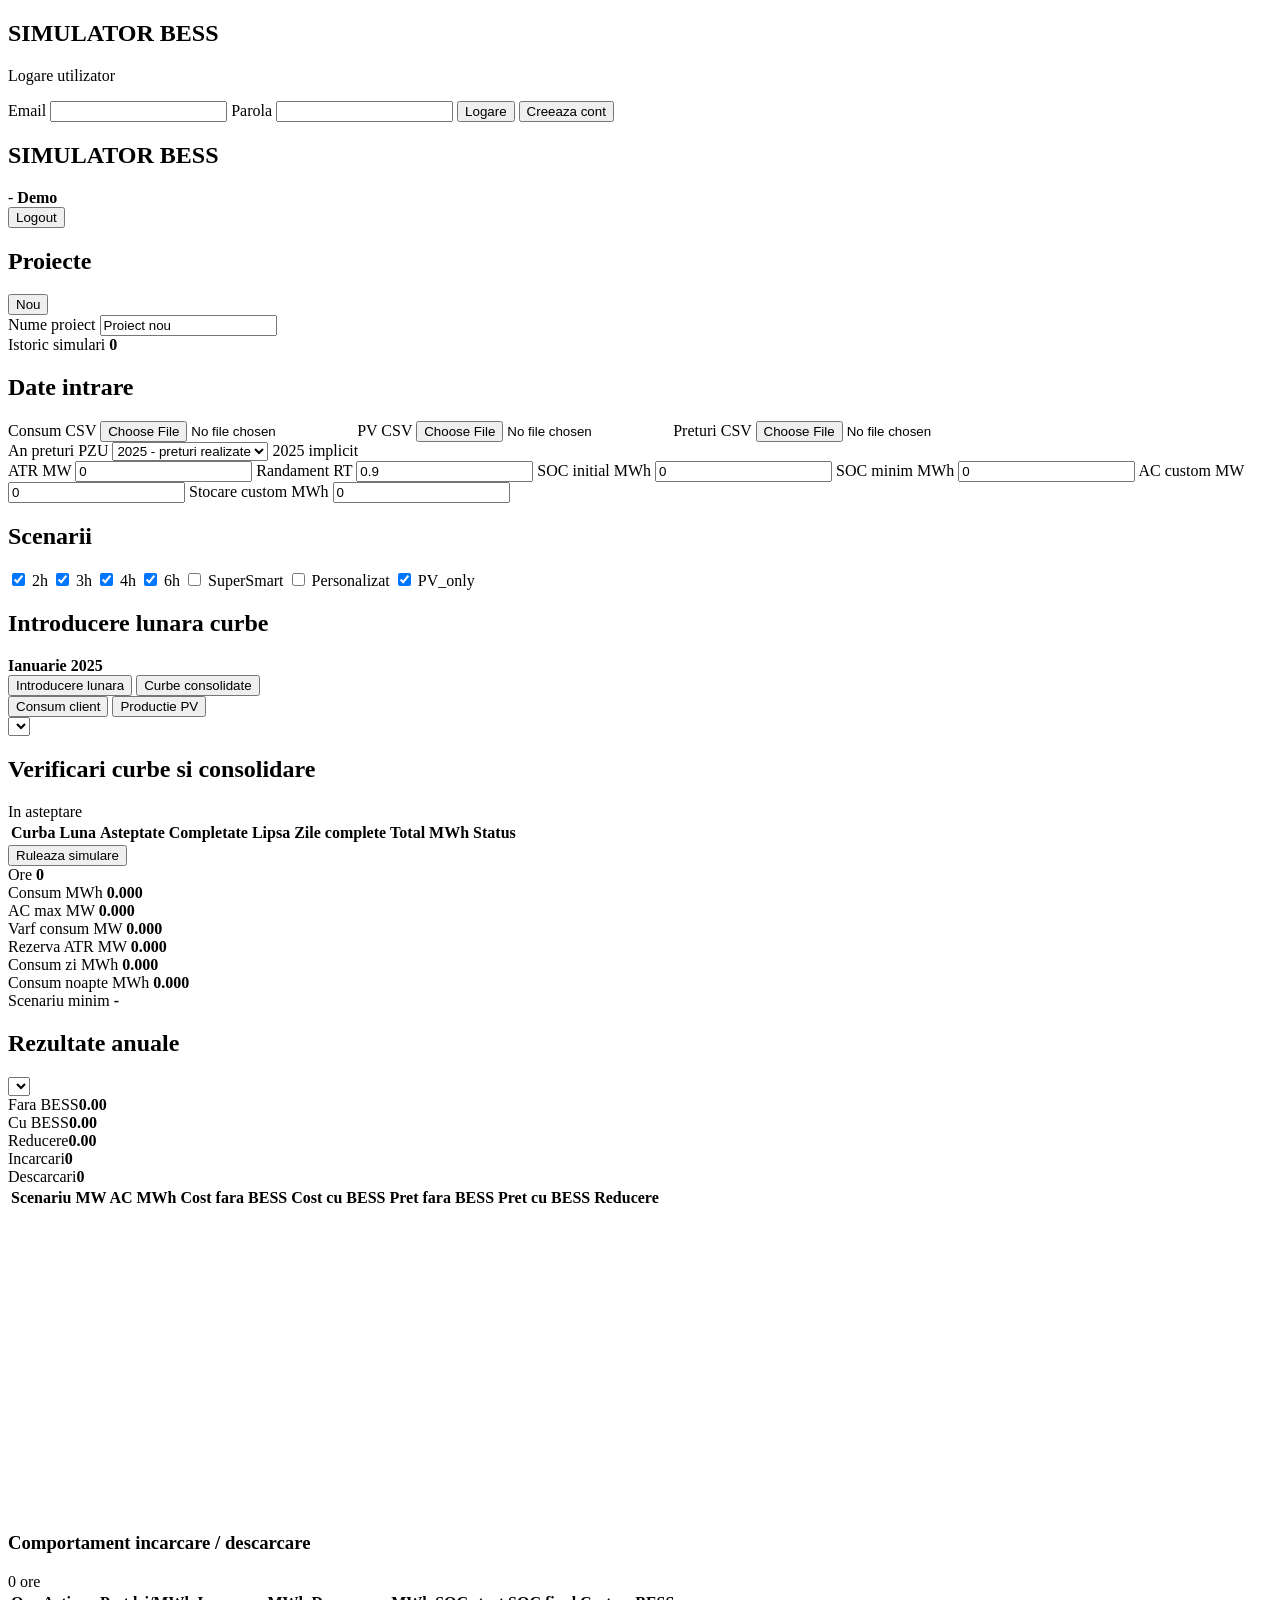
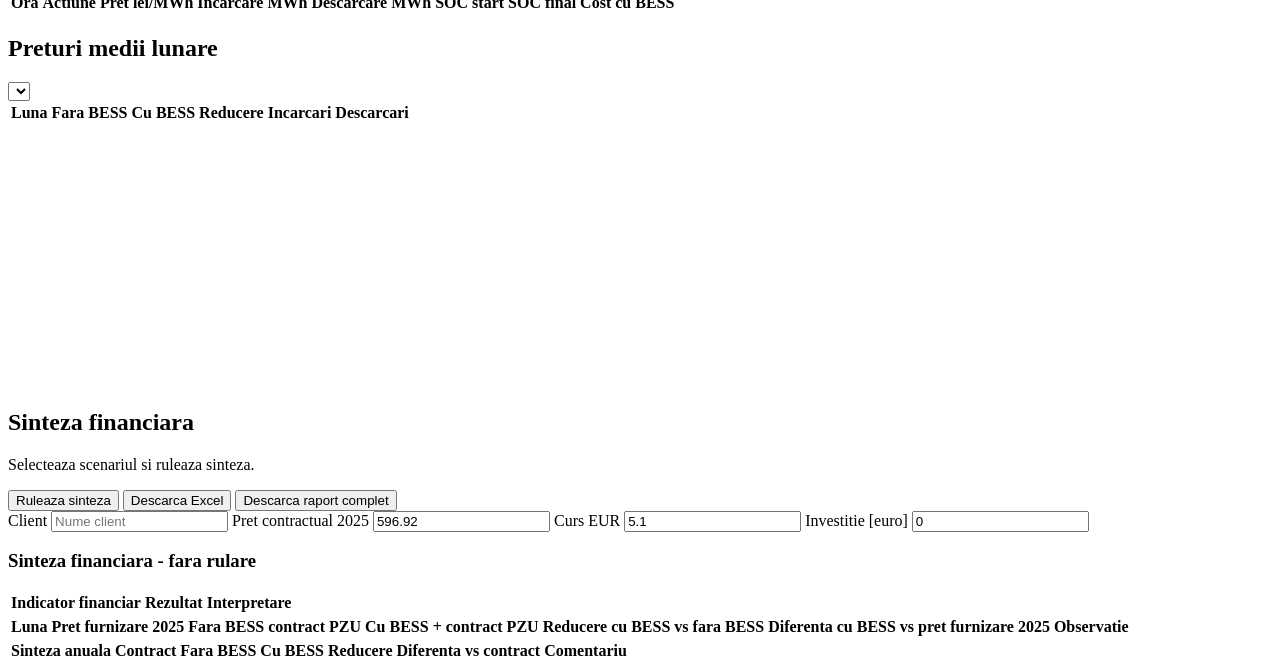
==== bess_app/static/index.html @ a0f2d4eb "Add files via upload" ====
<!doctype html>
<html lang="ro">
  <head>
    <meta charset="utf-8" />
    <meta name="viewport" content="width=device-width, initial-scale=1" />
    <title>Simulator BESS</title>
    <link rel="stylesheet" href="/styles.css" />
  </head>
  <body>
    <section id="authScreen" class="auth-screen">
      <form id="authForm" class="auth-card">
        <div>
          <h1>SIMULATOR BESS</h1>
          <p id="authSubtitle">Logare utilizator</p>
        </div>
        <label>
          Email
          <input id="authEmail" type="email" autocomplete="email" required />
        </label>
        <label>
          Parola
          <input id="authPassword" type="password" autocomplete="current-password" minlength="6" required />
        </label>
        <button id="authSubmit" class="primary" type="submit">Logare</button>
        <button id="authToggle" class="link-button" type="button">Creeaza cont</button>
        <p id="authMessage" class="auth-message"></p>
      </form>
    </section>

    <main id="appShell" class="app-shell is-hidden">
      <section class="topbar">
        <div>
          <h1>SIMULATOR BESS</h1>
        </div>
        <div class="topbar-actions">
          <div class="user-menu">
            <span id="userEmail">-</span>
            <strong id="userPlan">Demo</strong>
          </div>
          <button id="logoutBtn" class="secondary" type="button">Logout</button>
        </div>
      </section>

      <section class="workspace">
        <aside class="panel inputs-panel">
          <div class="project-menu">
            <div class="project-head">
              <h2>Proiecte</h2>
              <button id="newProjectBtn" class="secondary" type="button">Nou</button>
            </div>
            <label class="project-name">
              Nume proiect
              <input id="projectName" type="text" value="Proiect nou" />
            </label>
            <div class="project-tabs" id="projectTabs"></div>
            <div class="history-head">
              <span>Istoric simulari</span>
              <strong id="historyCount">0</strong>
            </div>
            <div class="history-list" id="simulationHistory"></div>
          </div>

          <h2>Date intrare</h2>
          <label class="file-control is-hidden">
            Consum CSV
            <input id="consumptionFile" type="file" accept=".csv,text/csv" />
          </label>
          <label class="file-control is-hidden">
            PV CSV
            <input id="pvFile" type="file" accept=".csv,text/csv" />
          </label>
          <label id="priceFileControl" class="file-control is-hidden">
            Preturi CSV
            <input id="priceFile" type="file" accept=".csv,text/csv" />
          </label>
          <div class="price-controls">
            <label>
              An preturi PZU
              <select id="priceYear">
                <option value="2025">2025 - preturi realizate</option>
                <option value="2026">2026 - import CSV</option>
              </select>
            </label>
            <span id="priceSource" class="status-chip ok">2025 implicit</span>
          </div>

          <div class="grid two">
            <label>ATR MW <input id="atrMw" type="number" step="0.001" value="0" /></label>
            <label>Randament RT <input id="rtEff" type="number" step="0.001" value="0.9" /></label>
            <label>SOC initial MWh <input id="initialSoc" type="number" step="0.001" value="0" /></label>
            <label>SOC minim MWh <input id="minSoc" type="number" step="0.001" value="0" /></label>
            <label class="is-hidden">AC custom MW <input id="customAc" type="number" step="0.001" value="0" /></label>
            <label class="is-hidden">Stocare custom MWh <input id="customStorage" type="number" step="0.001" value="0" /></label>
          </div>

          <h2>Scenarii</h2>
          <div class="scenario-list" id="scenarioList">
            <label><input type="checkbox" value="2h" checked /> 2h</label>
            <label><input type="checkbox" value="3h" checked /> 3h</label>
            <label><input type="checkbox" value="4h" checked /> 4h</label>
            <label><input type="checkbox" value="6h" checked /> 6h</label>
            <label class="is-hidden"><input type="checkbox" value="SuperSmart" /> SuperSmart</label>
            <label class="is-hidden"><input type="checkbox" value="Personalizat" /> Personalizat</label>
            <label><input type="checkbox" value="PV_only" checked /> PV_only</label>
          </div>
        </aside>

        <section class="results">
          <section class="panel curve-entry-panel">
            <div class="section-head curve-head">
              <div>
                <h2>Introducere lunara curbe</h2>
                <strong id="curveMonthTitle">Ianuarie 2025</strong>
              </div>
              <div class="curve-tools">
                <div class="segmented curve-view-tabs" id="curveView">
                  <button type="button" class="active" data-view="monthly">Introducere lunara</button>
                  <button type="button" data-view="consolidated">Curbe consolidate</button>
                </div>
                <div class="segmented" id="curveKind">
                  <button type="button" class="active" data-kind="consumption">Consum client</button>
                  <button type="button" data-kind="pv">Productie PV</button>
                </div>
                <select id="curveMonth"></select>
              </div>
            </div>
            <div class="curve-table-wrap">
              <table class="curve-table" id="curveTable"></table>
            </div>
          </section>

          <section class="panel checks-panel">
            <div class="section-head">
              <h2>Verificari curbe si consolidare</h2>
              <span id="overallCheck" class="status-chip warn">In asteptare</span>
            </div>
            <div class="check-summary" id="checkSummary"></div>
            <div class="check-table-wrap">
              <table class="check-table">
                <thead>
                  <tr>
                    <th>Curba</th>
                    <th>Luna</th>
                    <th>Asteptate</th>
                    <th>Completate</th>
                    <th>Lipsa</th>
                    <th>Zile complete</th>
                    <th>Total MWh</th>
                    <th>Status</th>
                  </tr>
                </thead>
                <tbody id="monthlyCheckRows"></tbody>
              </table>
            </div>
          </section>

          <section class="run-action">
            <button id="runBtn" class="primary" type="button">Ruleaza simulare</button>
          </section>

          <section class="metrics">
            <div class="metric">
              <span>Ore</span>
              <strong id="metricHours">0</strong>
            </div>
            <div class="metric">
              <span>Consum MWh</span>
              <strong id="metricConsumption">0.000</strong>
            </div>
            <div class="metric">
              <span>AC max MW</span>
              <strong id="metricAc">0.000</strong>
            </div>
            <div class="metric">
              <span>Varf consum MW</span>
              <strong id="metricPeak">0.000</strong>
            </div>
            <div class="metric">
              <span>Rezerva ATR MW</span>
              <strong id="metricHeadroom">0.000</strong>
            </div>
            <div class="metric">
              <span>Consum zi MWh</span>
              <strong id="metricDay">0.000</strong>
            </div>
            <div class="metric">
              <span>Consum noapte MWh</span>
              <strong id="metricNight">0.000</strong>
            </div>
            <div class="metric">
              <span>Scenariu minim</span>
              <strong id="metricBest">-</strong>
            </div>
          </section>

          <section class="panel">
            <div class="section-head">
              <h2>Rezultate anuale</h2>
              <select id="activeScenario"></select>
            </div>
            <div class="scenario-tabs" id="scenarioTabs"></div>
            <div class="annual-grid">
              <div><span>Fara BESS</span><strong id="annualNoBess">0.00</strong></div>
              <div><span>Cu BESS</span><strong id="annualWithBess">0.00</strong></div>
              <div><span>Reducere</span><strong id="annualReduction">0.00</strong></div>
              <div class="is-hidden"><span>Incarcari</span><strong id="annualCharges">0</strong></div>
              <div class="is-hidden"><span>Descarcari</span><strong id="annualDischarges">0</strong></div>
            </div>
            <div class="scenario-cost-wrap">
              <table class="scenario-cost-table">
                <thead>
                  <tr>
                    <th>Scenariu</th>
                    <th>MW AC</th>
                    <th>MWh</th>
                    <th>Cost fara BESS</th>
                    <th>Cost cu BESS</th>
                    <th>Pret fara BESS</th>
                    <th>Pret cu BESS</th>
                    <th>Reducere</th>
                  </tr>
                </thead>
                <tbody id="scenarioCostRows"></tbody>
              </table>
            </div>
            <canvas id="scenarioComparisonChart" class="chart-canvas" width="900" height="300"></canvas>
            <div class="scenario-behavior-wrap">
              <div class="behavior-head">
                <h3>Comportament incarcare / descarcare</h3>
                <span id="scenarioBehaviorCount" class="status-chip ok">0 ore</span>
              </div>
              <table class="scenario-behavior-table">
                <thead>
                  <tr>
                    <th>Ora</th>
                    <th>Actiune</th>
                    <th>Pret lei/MWh</th>
                    <th>Incarcare MWh</th>
                    <th>Descarcare MWh</th>
                    <th>SOC start</th>
                    <th>SOC final</th>
                    <th>Cost cu BESS</th>
                  </tr>
                </thead>
                <tbody id="scenarioBehaviorRows"></tbody>
              </table>
            </div>
          </section>

          <section class="panel table-panel">
            <div class="section-head">
              <h2>Preturi medii lunare</h2>
              <select id="monthlyScenario"></select>
            </div>
            <table>
              <thead>
                <tr>
                  <th>Luna</th>
                  <th>Fara BESS</th>
                  <th>Cu BESS</th>
                  <th>Reducere</th>
                  <th class="is-hidden">Incarcari</th>
                  <th class="is-hidden">Descarcari</th>
                </tr>
              </thead>
              <tbody id="monthlyRows"></tbody>
            </table>
            <canvas id="resultChart" class="chart-canvas" width="900" height="260"></canvas>
          </section>

          <section class="panel financial-panel">
            <div class="section-head">
              <div>
                <h2>Sinteza financiara</h2>
                <p id="financialStatus">Selecteaza scenariul si ruleaza sinteza.</p>
              </div>
              <div class="financial-actions">
                <button id="runFinancialBtn" class="secondary" type="button">Ruleaza sinteza</button>
                <button id="exportFinancialBtn" class="secondary" type="button">Descarca Excel</button>
                <button id="exportReportBtn" class="secondary" type="button">Descarca raport complet</button>
              </div>
            </div>
            <div class="financial-assumptions">
              <label>Client <input id="financialClient" type="text" value="" placeholder="Nume client" /></label>
              <label>Pret contractual 2025 <input id="financialContractPrice" type="number" step="0.01" value="596.92" /></label>
              <label>Curs EUR <input id="financialEurRate" type="number" step="0.0001" value="5.1" /></label>
              <label>Investitie [euro] <input id="financialInvestmentEur" type="number" step="1" value="0" /></label>
            </div>
            <div class="financial-synthesis">
              <h3 id="financialTitle">Sinteza financiara - fara rulare</h3>
              <div class="financial-layout">
                <table class="synthesis-table compact">
                  <thead>
                    <tr>
                      <th>Indicator financiar</th>
                      <th>Rezultat</th>
                      <th>Interpretare</th>
                    </tr>
                  </thead>
                  <tbody id="financialIndicatorRows"></tbody>
                </table>
                <div class="financial-notes" id="financialNarrative"></div>
              </div>
              <table class="synthesis-table">
                <thead>
                  <tr>
                    <th>Luna</th>
                    <th>Pret furnizare 2025</th>
                    <th>Fara BESS contract PZU</th>
                    <th>Cu BESS + contract PZU</th>
                    <th>Reducere cu BESS vs fara BESS</th>
                    <th>Diferenta cu BESS vs pret furnizare 2025</th>
                    <th>Observatie</th>
                  </tr>
                </thead>
                <tbody id="financialMonthlyRows"></tbody>
              </table>
              <table class="synthesis-table annual">
                <thead>
                  <tr>
                    <th>Sinteza anuala</th>
                    <th>Contract</th>
                    <th>Fara BESS</th>
                    <th>Cu BESS</th>
                    <th>Reducere</th>
                    <th>Diferenta vs contract</th>
                    <th>Comentariu</th>
                  </tr>
                </thead>
                <tbody id="financialAnnualRows"></tbody>
              </table>
            </div>
          </section>
        </section>
      </section>

      <section id="messages" class="messages"></section>
    </main>
    <script src="/app.js"></script>
  </body>
</html>
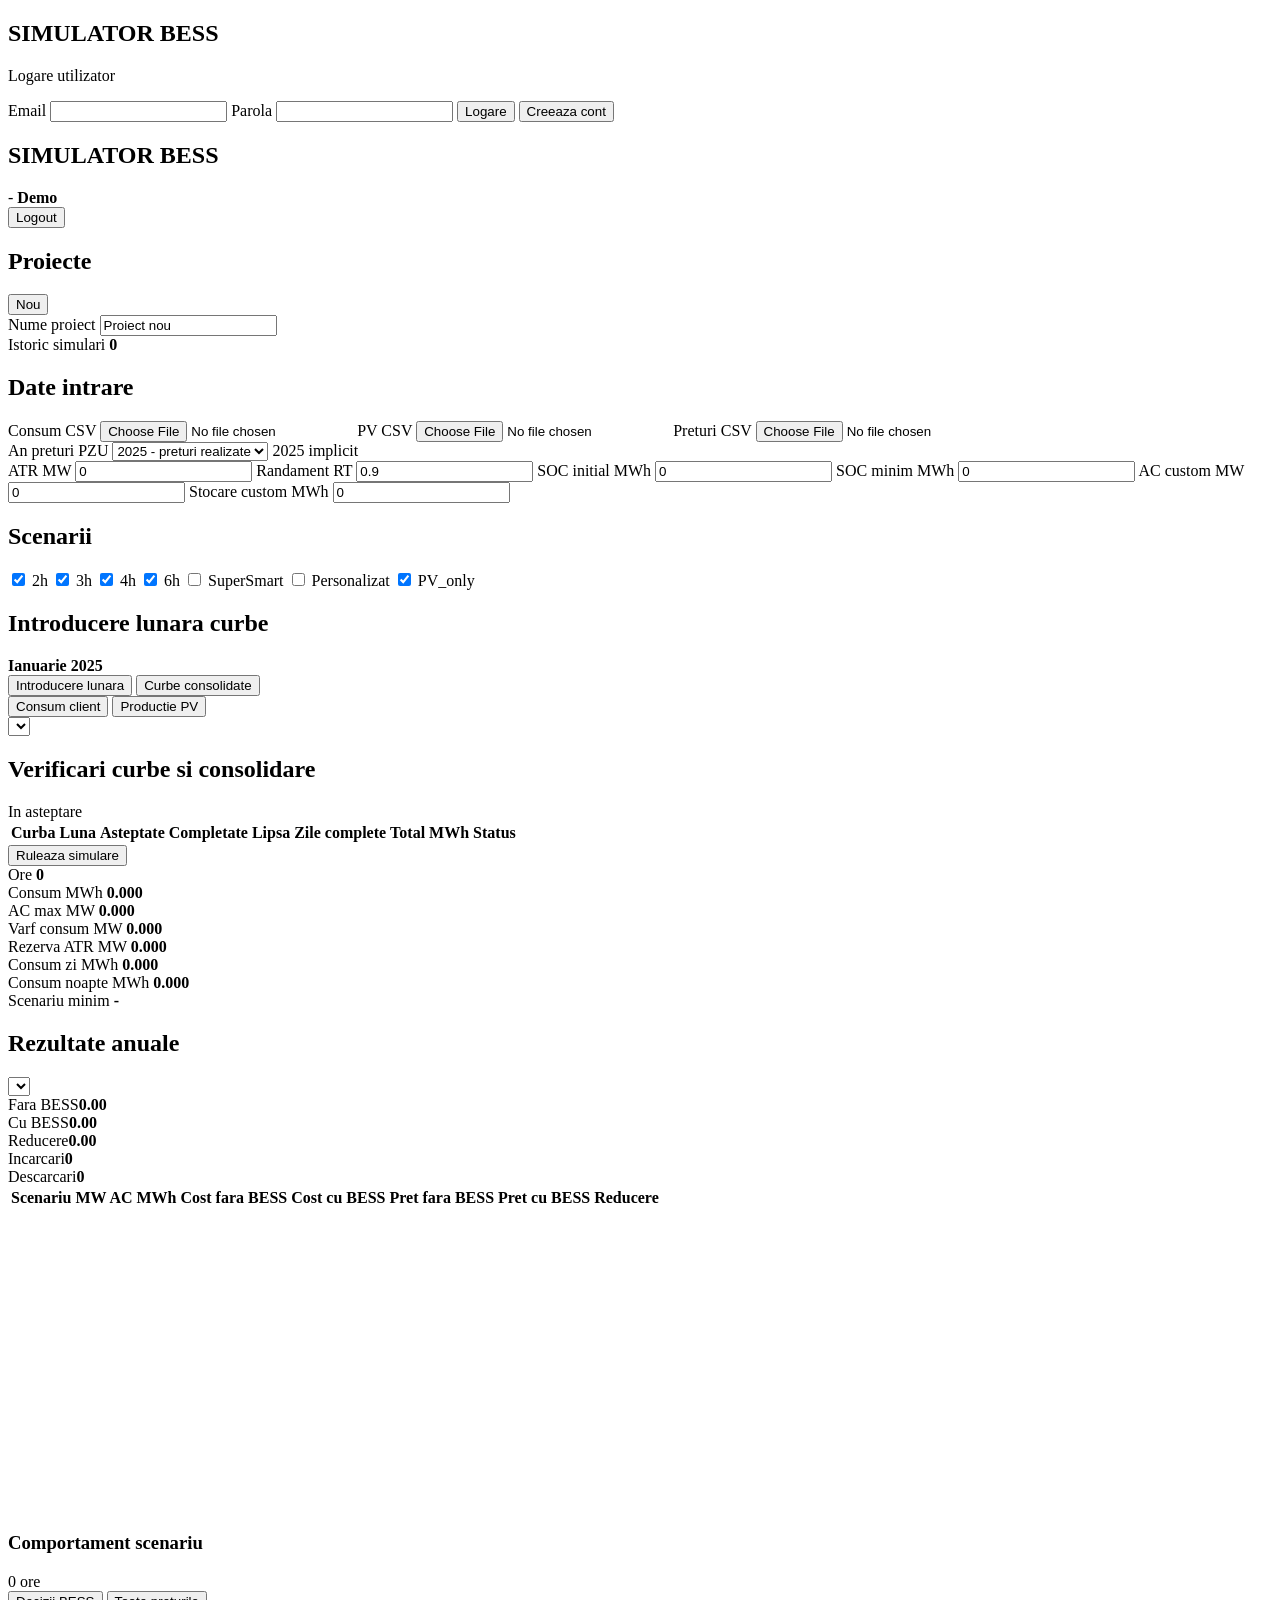
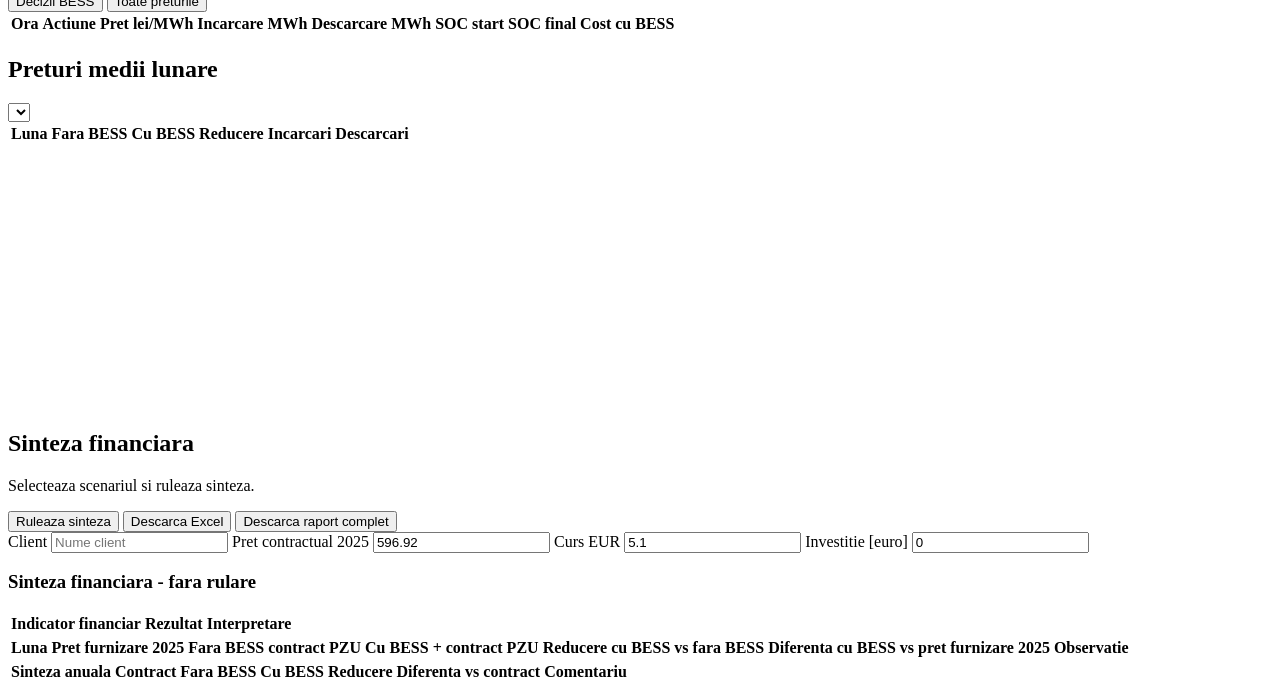
==== commit 44e86c9f: "Add files via upload" ====
--- a/bess_app/static/index.html
+++ b/bess_app/static/index.html
@@ -226,11 +226,15 @@
             <canvas id="scenarioComparisonChart" class="chart-canvas" width="900" height="300"></canvas>
             <div class="scenario-behavior-wrap">
               <div class="behavior-head">
-                <h3>Comportament incarcare / descarcare</h3>
+                <h3>Comportament scenariu</h3>
                 <span id="scenarioBehaviorCount" class="status-chip ok">0 ore</span>
               </div>
+              <div class="behavior-view-tabs" id="scenarioBehaviorTabs">
+                <button type="button" class="active" data-behavior-view="actions">Decizii BESS</button>
+                <button type="button" data-behavior-view="all">Toate preturile</button>
+              </div>
               <table class="scenario-behavior-table">
-                <thead>
+                <thead id="scenarioBehaviorHead">
                   <tr>
                     <th>Ora</th>
                     <th>Actiune</th>
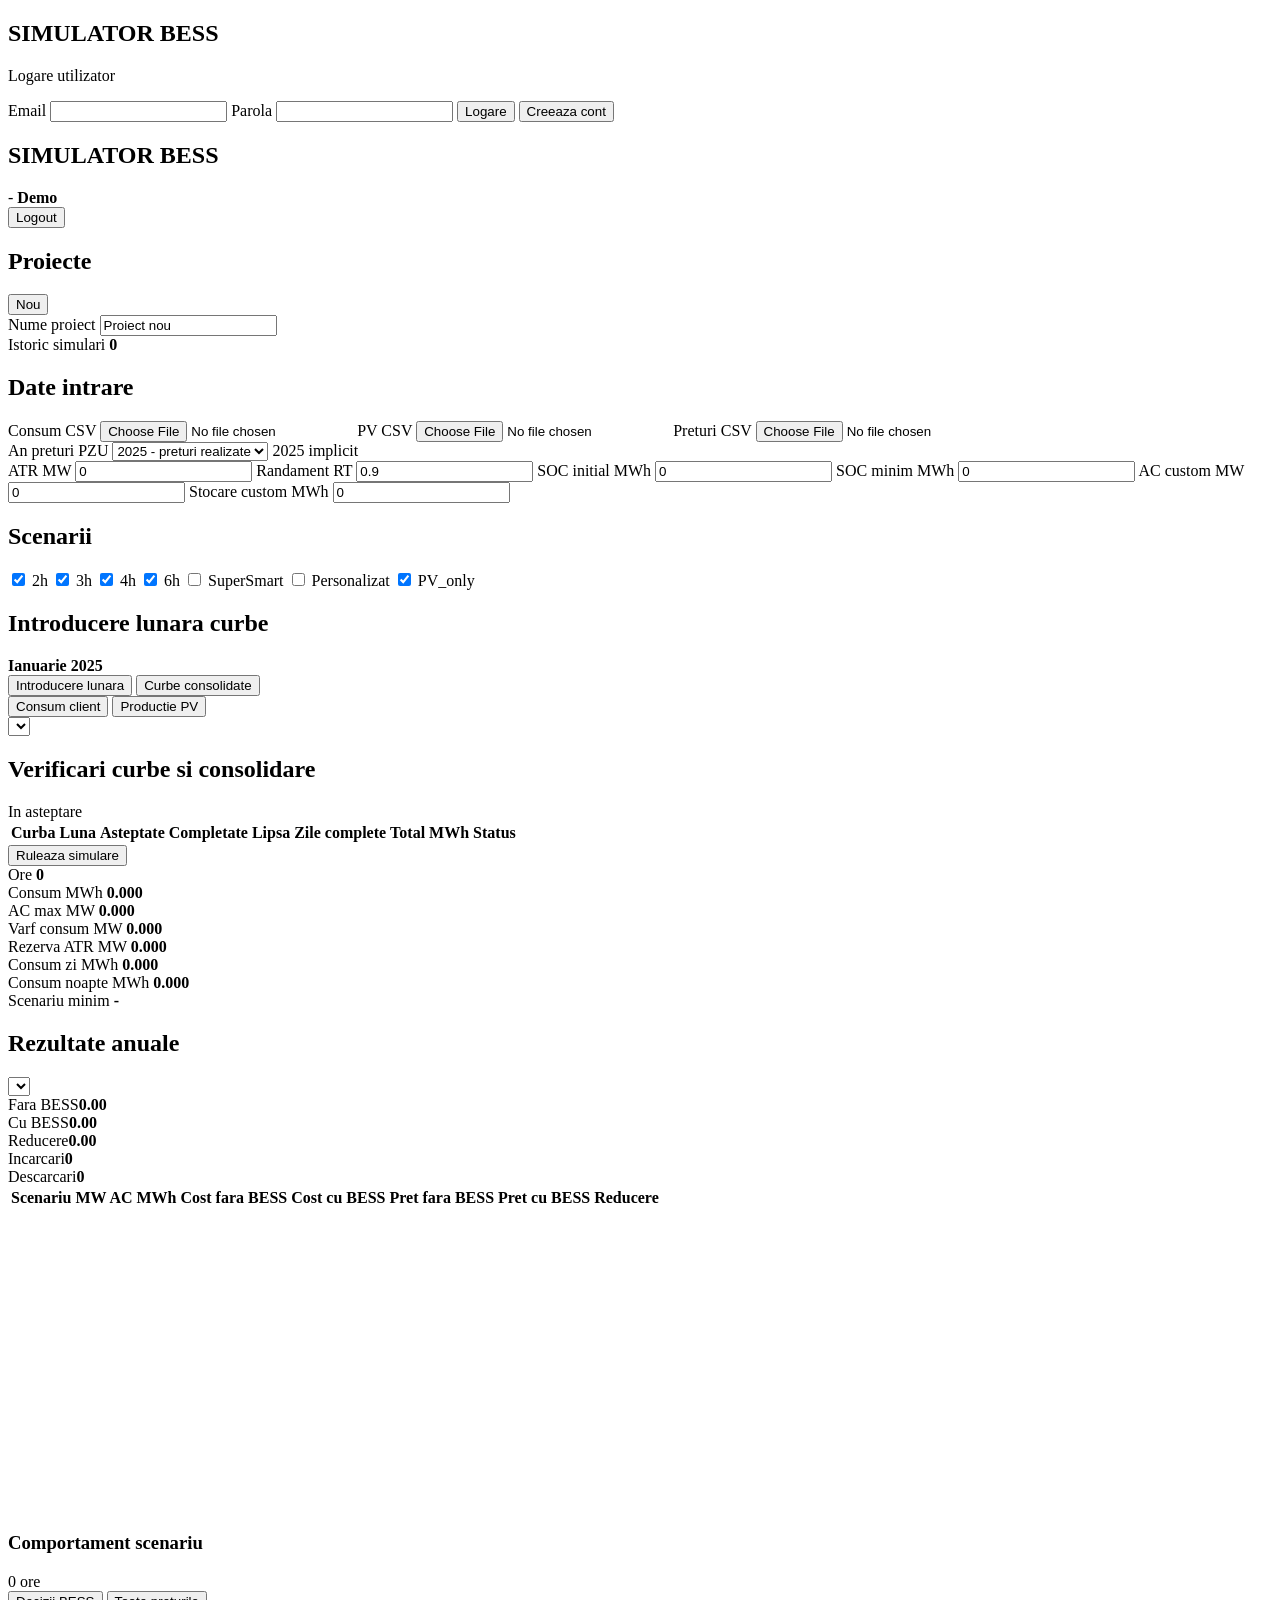
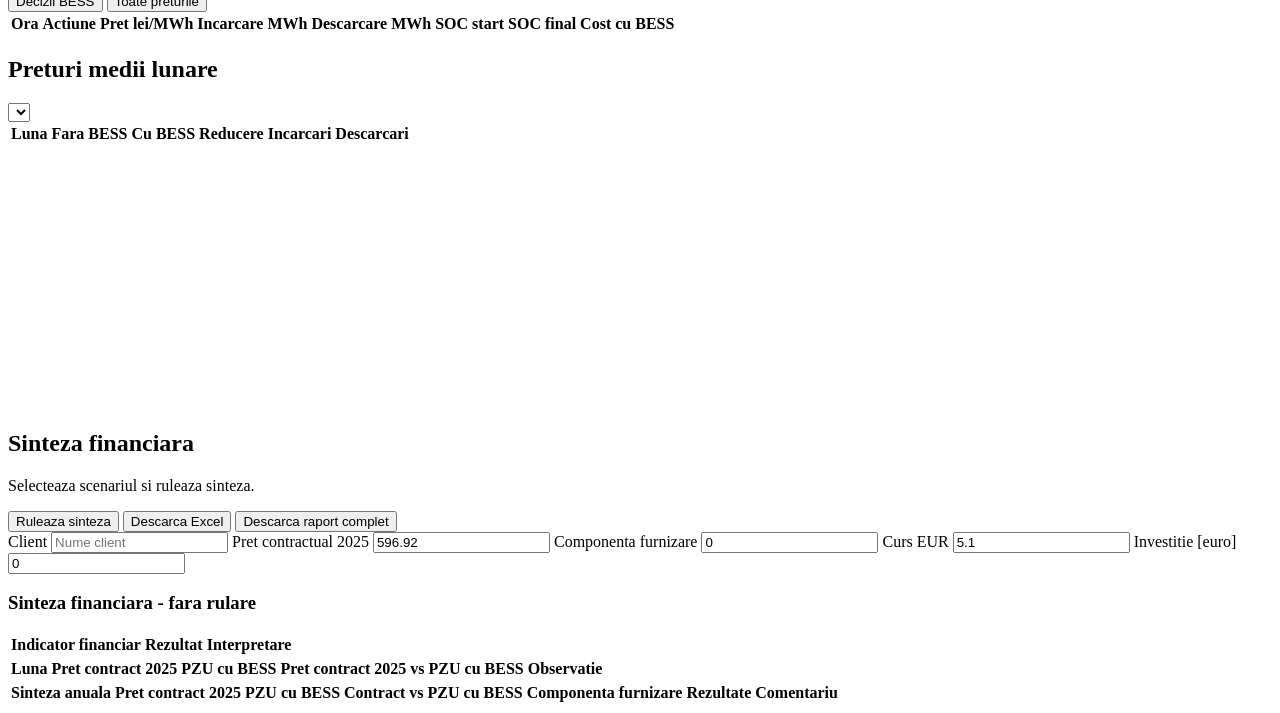
==== commit 9075be68: "Add files via upload" ====
--- a/bess_app/static/index.html
+++ b/bess_app/static/index.html
@@ -287,6 +287,7 @@
             <div class="financial-assumptions">
               <label>Client <input id="financialClient" type="text" value="" placeholder="Nume client" /></label>
               <label>Pret contractual 2025 <input id="financialContractPrice" type="number" step="0.01" value="596.92" /></label>
+              <label>Componenta furnizare <input id="financialSupplyComponent" type="number" step="0.01" value="0" /></label>
               <label>Curs EUR <input id="financialEurRate" type="number" step="0.0001" value="5.1" /></label>
               <label>Investitie [euro] <input id="financialInvestmentEur" type="number" step="1" value="0" /></label>
             </div>
@@ -309,11 +310,9 @@
                 <thead>
                   <tr>
                     <th>Luna</th>
-                    <th>Pret furnizare 2025</th>
-                    <th>Fara BESS contract PZU</th>
-                    <th>Cu BESS + contract PZU</th>
-                    <th>Reducere cu BESS vs fara BESS</th>
-                    <th>Diferenta cu BESS vs pret furnizare 2025</th>
+                    <th>Pret contract 2025</th>
+                    <th>PZU cu BESS</th>
+                    <th>Pret contract 2025 vs PZU cu BESS</th>
                     <th>Observatie</th>
                   </tr>
                 </thead>
@@ -323,11 +322,11 @@
                 <thead>
                   <tr>
                     <th>Sinteza anuala</th>
-                    <th>Contract</th>
-                    <th>Fara BESS</th>
-                    <th>Cu BESS</th>
-                    <th>Reducere</th>
-                    <th>Diferenta vs contract</th>
+                    <th>Pret contract 2025</th>
+                    <th>PZU cu BESS</th>
+                    <th>Contract vs PZU cu BESS</th>
+                    <th>Componenta furnizare</th>
+                    <th>Rezultate</th>
                     <th>Comentariu</th>
                   </tr>
                 </thead>
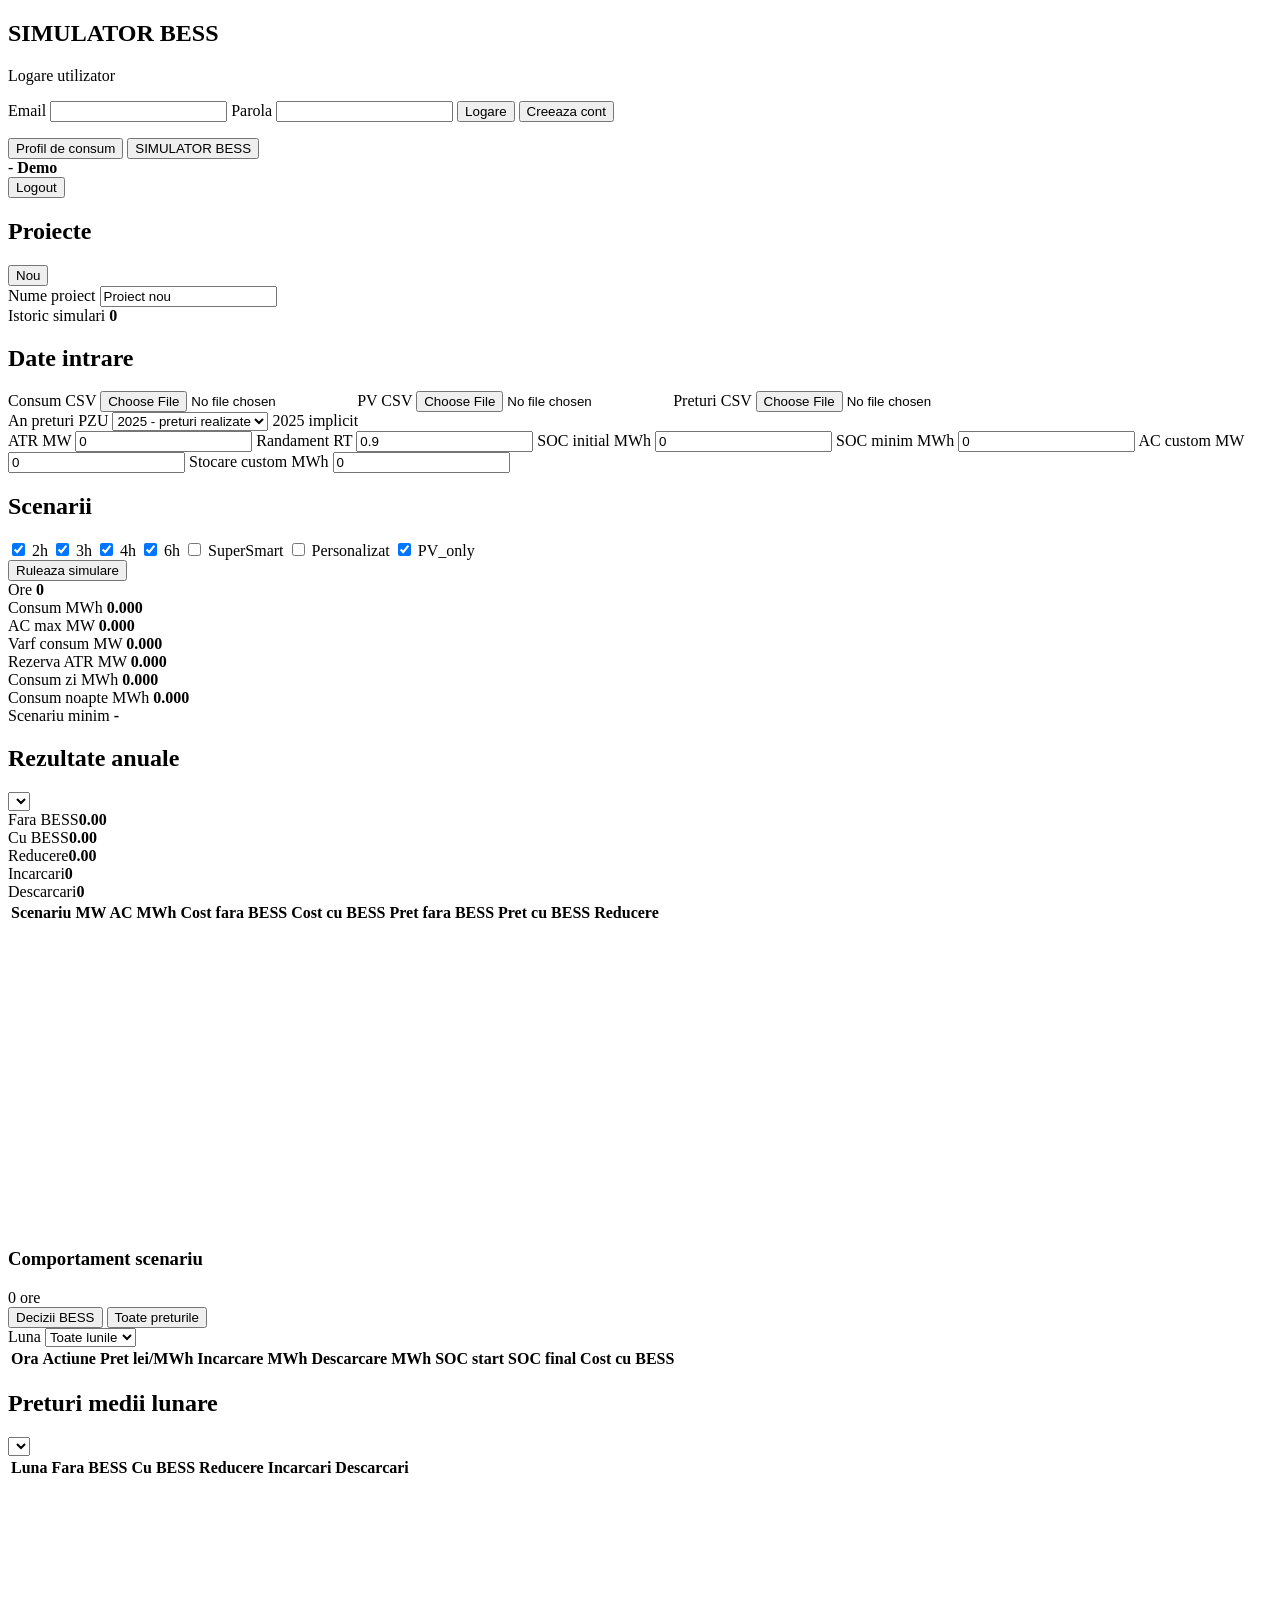
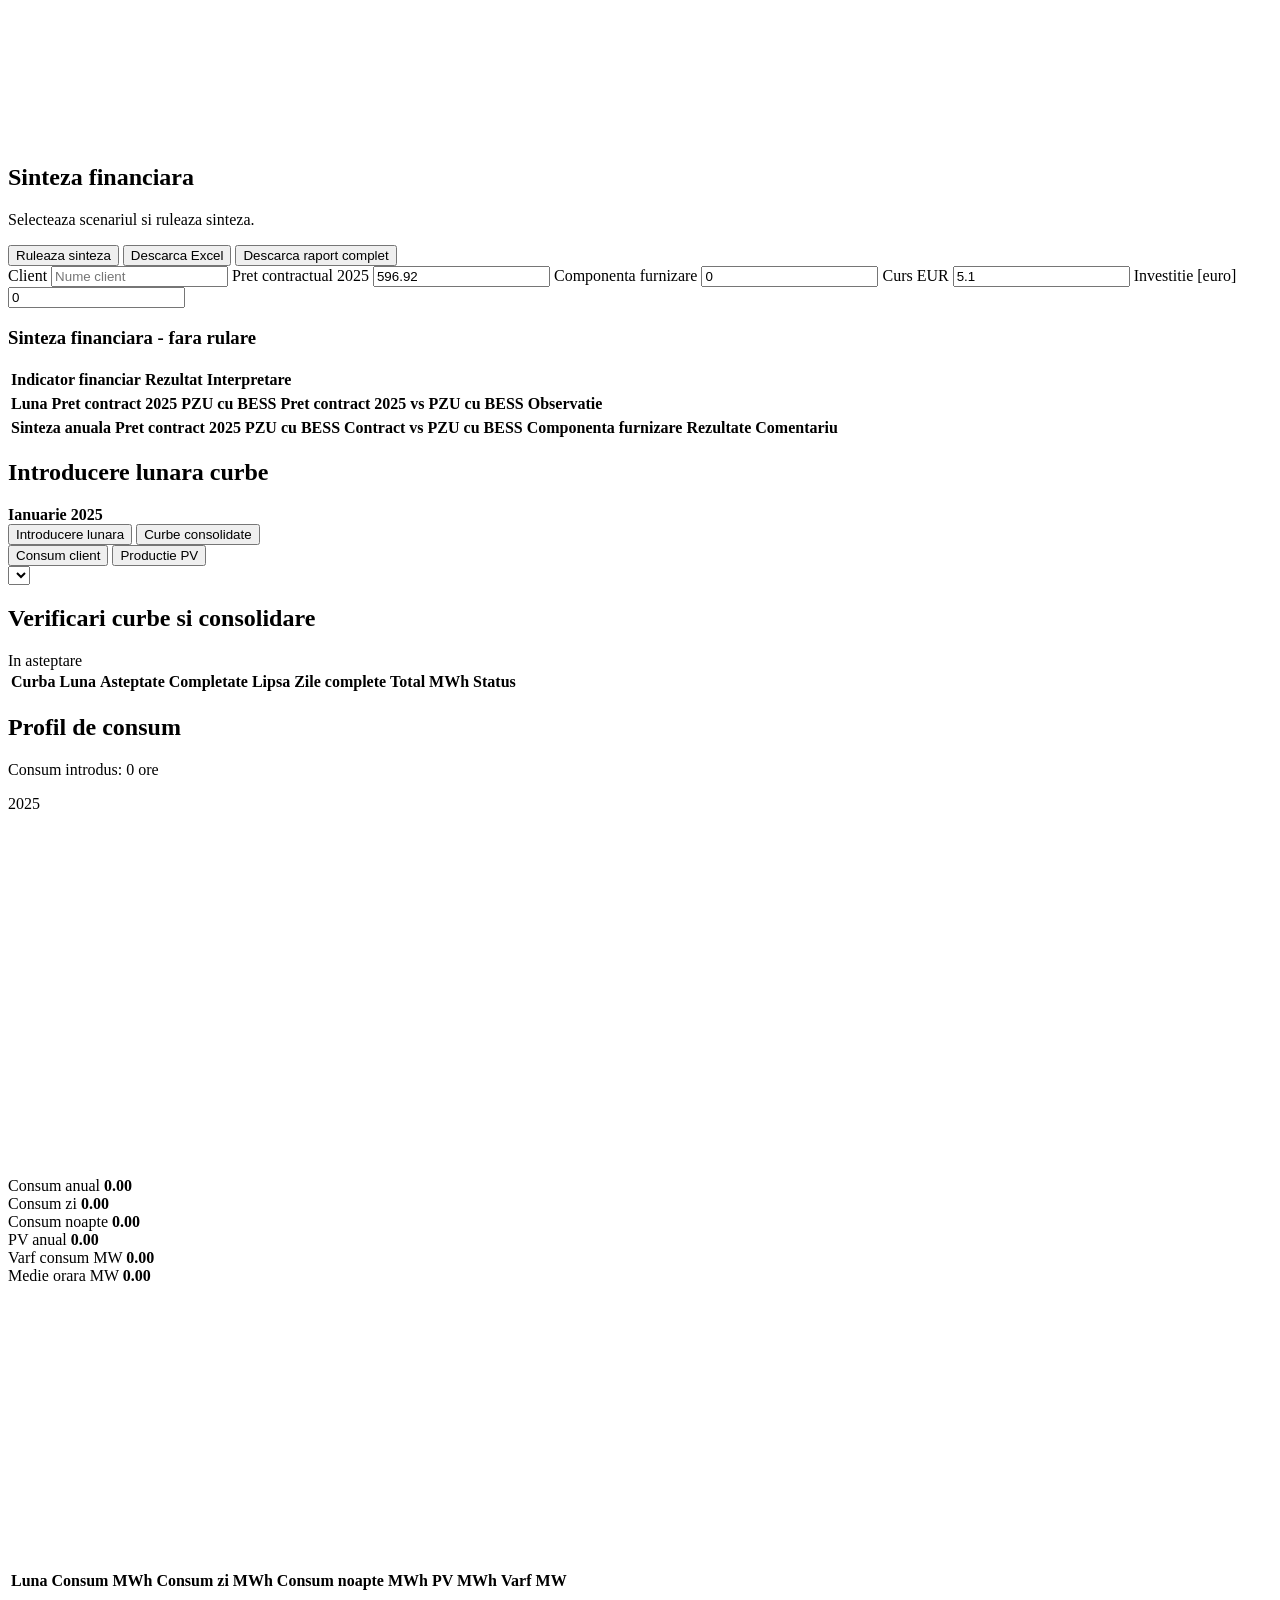
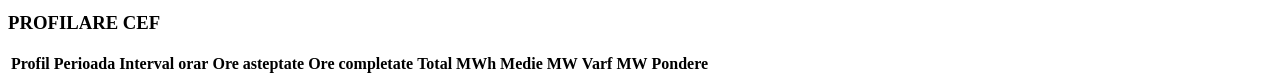
==== commit 61aee5d8: "Add files via upload" ====
--- a/bess_app/static/index.html
+++ b/bess_app/static/index.html
@@ -29,9 +29,10 @@
 
     <main id="appShell" class="app-shell is-hidden">
       <section class="topbar">
-        <div>
-          <h1>SIMULATOR BESS</h1>
-        </div>
+        <nav class="main-menu" aria-label="Meniu principal">
+          <button id="navConsumptionProfile" class="main-menu-item active" type="button" data-app-view="profile">Profil de consum</button>
+          <button id="navSimulator" class="main-menu-item" type="button" data-app-view="simulator">SIMULATOR BESS</button>
+        </nav>
         <div class="topbar-actions">
           <div class="user-menu">
             <span id="userEmail">-</span>
@@ -41,6 +42,7 @@
         </div>
       </section>
 
+      <section id="simulatorView" class="app-view is-hidden">
       <section class="workspace">
         <aside class="panel inputs-panel">
           <div class="project-menu">
@@ -106,54 +108,6 @@
         </aside>
 
         <section class="results">
-          <section class="panel curve-entry-panel">
-            <div class="section-head curve-head">
-              <div>
-                <h2>Introducere lunara curbe</h2>
-                <strong id="curveMonthTitle">Ianuarie 2025</strong>
-              </div>
-              <div class="curve-tools">
-                <div class="segmented curve-view-tabs" id="curveView">
-                  <button type="button" class="active" data-view="monthly">Introducere lunara</button>
-                  <button type="button" data-view="consolidated">Curbe consolidate</button>
-                </div>
-                <div class="segmented" id="curveKind">
-                  <button type="button" class="active" data-kind="consumption">Consum client</button>
-                  <button type="button" data-kind="pv">Productie PV</button>
-                </div>
-                <select id="curveMonth"></select>
-              </div>
-            </div>
-            <div class="curve-table-wrap">
-              <table class="curve-table" id="curveTable"></table>
-            </div>
-          </section>
-
-          <section class="panel checks-panel">
-            <div class="section-head">
-              <h2>Verificari curbe si consolidare</h2>
-              <span id="overallCheck" class="status-chip warn">In asteptare</span>
-            </div>
-            <div class="check-summary" id="checkSummary"></div>
-            <div class="check-table-wrap">
-              <table class="check-table">
-                <thead>
-                  <tr>
-                    <th>Curba</th>
-                    <th>Luna</th>
-                    <th>Asteptate</th>
-                    <th>Completate</th>
-                    <th>Lipsa</th>
-                    <th>Zile complete</th>
-                    <th>Total MWh</th>
-                    <th>Status</th>
-                  </tr>
-                </thead>
-                <tbody id="monthlyCheckRows"></tbody>
-              </table>
-            </div>
-          </section>
-
           <section class="run-action">
             <button id="runBtn" class="primary" type="button">Ruleaza simulare</button>
           </section>
@@ -223,15 +177,37 @@
                 <tbody id="scenarioCostRows"></tbody>
               </table>
             </div>
-            <canvas id="scenarioComparisonChart" class="chart-canvas" width="900" height="300"></canvas>
+            <canvas id="scenarioComparisonChart" class="chart-canvas scenario-comparison-chart" width="900" height="300"></canvas>
             <div class="scenario-behavior-wrap">
-              <div class="behavior-head">
-                <h3>Comportament scenariu</h3>
-                <span id="scenarioBehaviorCount" class="status-chip ok">0 ore</span>
-              </div>
-              <div class="behavior-view-tabs" id="scenarioBehaviorTabs">
-                <button type="button" class="active" data-behavior-view="actions">Decizii BESS</button>
-                <button type="button" data-behavior-view="all">Toate preturile</button>
+              <div class="behavior-sticky">
+                <div class="behavior-head">
+                  <h3>Comportament scenariu</h3>
+                  <span id="scenarioBehaviorCount" class="status-chip ok">0 ore</span>
+                </div>
+                <div class="behavior-controls">
+                  <div class="behavior-view-tabs" id="scenarioBehaviorTabs">
+                    <button type="button" class="active" data-behavior-view="actions">Decizii BESS</button>
+                    <button type="button" data-behavior-view="all">Toate preturile</button>
+                  </div>
+                  <label class="behavior-month-filter">
+                    Luna
+                    <select id="scenarioBehaviorMonth">
+                      <option value="all">Toate lunile</option>
+                      <option value="01">Ianuarie</option>
+                      <option value="02">Februarie</option>
+                      <option value="03">Martie</option>
+                      <option value="04">Aprilie</option>
+                      <option value="05">Mai</option>
+                      <option value="06">Iunie</option>
+                      <option value="07">Iulie</option>
+                      <option value="08">August</option>
+                      <option value="09">Septembrie</option>
+                      <option value="10">Octombrie</option>
+                      <option value="11">Noiembrie</option>
+                      <option value="12">Decembrie</option>
+                    </select>
+                  </label>
+                </div>
               </div>
               <table class="scenario-behavior-table">
                 <thead id="scenarioBehaviorHead">
@@ -269,7 +245,7 @@
               </thead>
               <tbody id="monthlyRows"></tbody>
             </table>
-            <canvas id="resultChart" class="chart-canvas" width="900" height="260"></canvas>
+            <canvas id="resultChart" class="chart-canvas monthly-result-chart" width="900" height="260"></canvas>
           </section>
 
           <section class="panel financial-panel">
@@ -338,6 +314,131 @@
       </section>
 
       <section id="messages" class="messages"></section>
+      </section>
+
+      <section id="consumptionProfileView" class="app-view profile-view">
+        <section class="panel curve-entry-panel">
+          <div class="section-head curve-head">
+            <div>
+              <h2>Introducere lunara curbe</h2>
+              <strong id="curveMonthTitle">Ianuarie 2025</strong>
+            </div>
+            <div class="curve-tools">
+              <div class="segmented curve-view-tabs" id="curveView">
+                <button type="button" class="active" data-view="monthly">Introducere lunara</button>
+                <button type="button" data-view="consolidated">Curbe consolidate</button>
+              </div>
+              <div class="segmented" id="curveKind">
+                <button type="button" class="active" data-kind="consumption">Consum client</button>
+                <button type="button" data-kind="pv">Productie PV</button>
+              </div>
+              <select id="curveMonth"></select>
+            </div>
+          </div>
+          <div class="curve-table-wrap">
+            <table class="curve-table" id="curveTable"></table>
+          </div>
+        </section>
+
+        <section class="panel checks-panel">
+          <div class="section-head">
+            <h2>Verificari curbe si consolidare</h2>
+            <span id="overallCheck" class="status-chip warn">In asteptare</span>
+          </div>
+          <div class="check-summary" id="checkSummary"></div>
+          <div class="check-table-wrap">
+            <table class="check-table">
+              <thead>
+                <tr>
+                  <th>Curba</th>
+                  <th>Luna</th>
+                  <th>Asteptate</th>
+                  <th>Completate</th>
+                  <th>Lipsa</th>
+                  <th>Zile complete</th>
+                  <th>Total MWh</th>
+                  <th>Status</th>
+                </tr>
+              </thead>
+              <tbody id="monthlyCheckRows"></tbody>
+            </table>
+          </div>
+        </section>
+
+        <section class="panel profile-panel">
+          <div class="section-head">
+            <div>
+              <h2>Profil de consum</h2>
+              <p id="profileStatus">Consum introdus: 0 ore</p>
+            </div>
+            <span id="profileYear" class="status-chip ok">2025</span>
+          </div>
+          <canvas id="sourcingProfileChart" class="chart-canvas sourcing-profile-chart" width="1200" height="360"></canvas>
+          <div class="profile-summary">
+            <div>
+              <span>Consum anual</span>
+              <strong id="profileAnnualConsumption">0.00</strong>
+            </div>
+            <div>
+              <span>Consum zi</span>
+              <strong id="profileDayConsumption">0.00</strong>
+            </div>
+            <div>
+              <span>Consum noapte</span>
+              <strong id="profileNightConsumption">0.00</strong>
+            </div>
+            <div>
+              <span>PV anual</span>
+              <strong id="profileAnnualPv">0.00</strong>
+            </div>
+            <div>
+              <span>Varf consum MW</span>
+              <strong id="profilePeakConsumption">0.00</strong>
+            </div>
+            <div>
+              <span>Medie orara MW</span>
+              <strong id="profileAverageConsumption">0.00</strong>
+            </div>
+          </div>
+          <canvas id="profileChart" class="chart-canvas profile-chart" width="900" height="280"></canvas>
+          <div class="profile-table-wrap">
+            <table class="profile-table">
+              <thead>
+                <tr>
+                  <th>Luna</th>
+                  <th>Consum MWh</th>
+                  <th>Consum zi MWh</th>
+                  <th>Consum noapte MWh</th>
+                  <th>PV MWh</th>
+                  <th>Varf MW</th>
+                </tr>
+              </thead>
+              <tbody id="profileMonthlyRows"></tbody>
+            </table>
+          </div>
+          <div class="cef-profile-block">
+            <h3>PROFILARE CEF</h3>
+            <div class="profile-table-wrap">
+              <table class="profile-table cef-profile-table">
+                <thead>
+                  <tr>
+                    <th>Profil</th>
+                    <th>Perioada</th>
+                    <th>Interval orar</th>
+                    <th>Ore asteptate</th>
+                    <th>Ore completate</th>
+                    <th>Total MWh</th>
+                    <th>Medie MW</th>
+                    <th>Varf MW</th>
+                    <th>Pondere</th>
+                  </tr>
+                </thead>
+                <tbody id="cefProfileRows"></tbody>
+              </table>
+            </div>
+          </div>
+        </section>
+      </section>
     </main>
     <script src="/app.js"></script>
   </body>
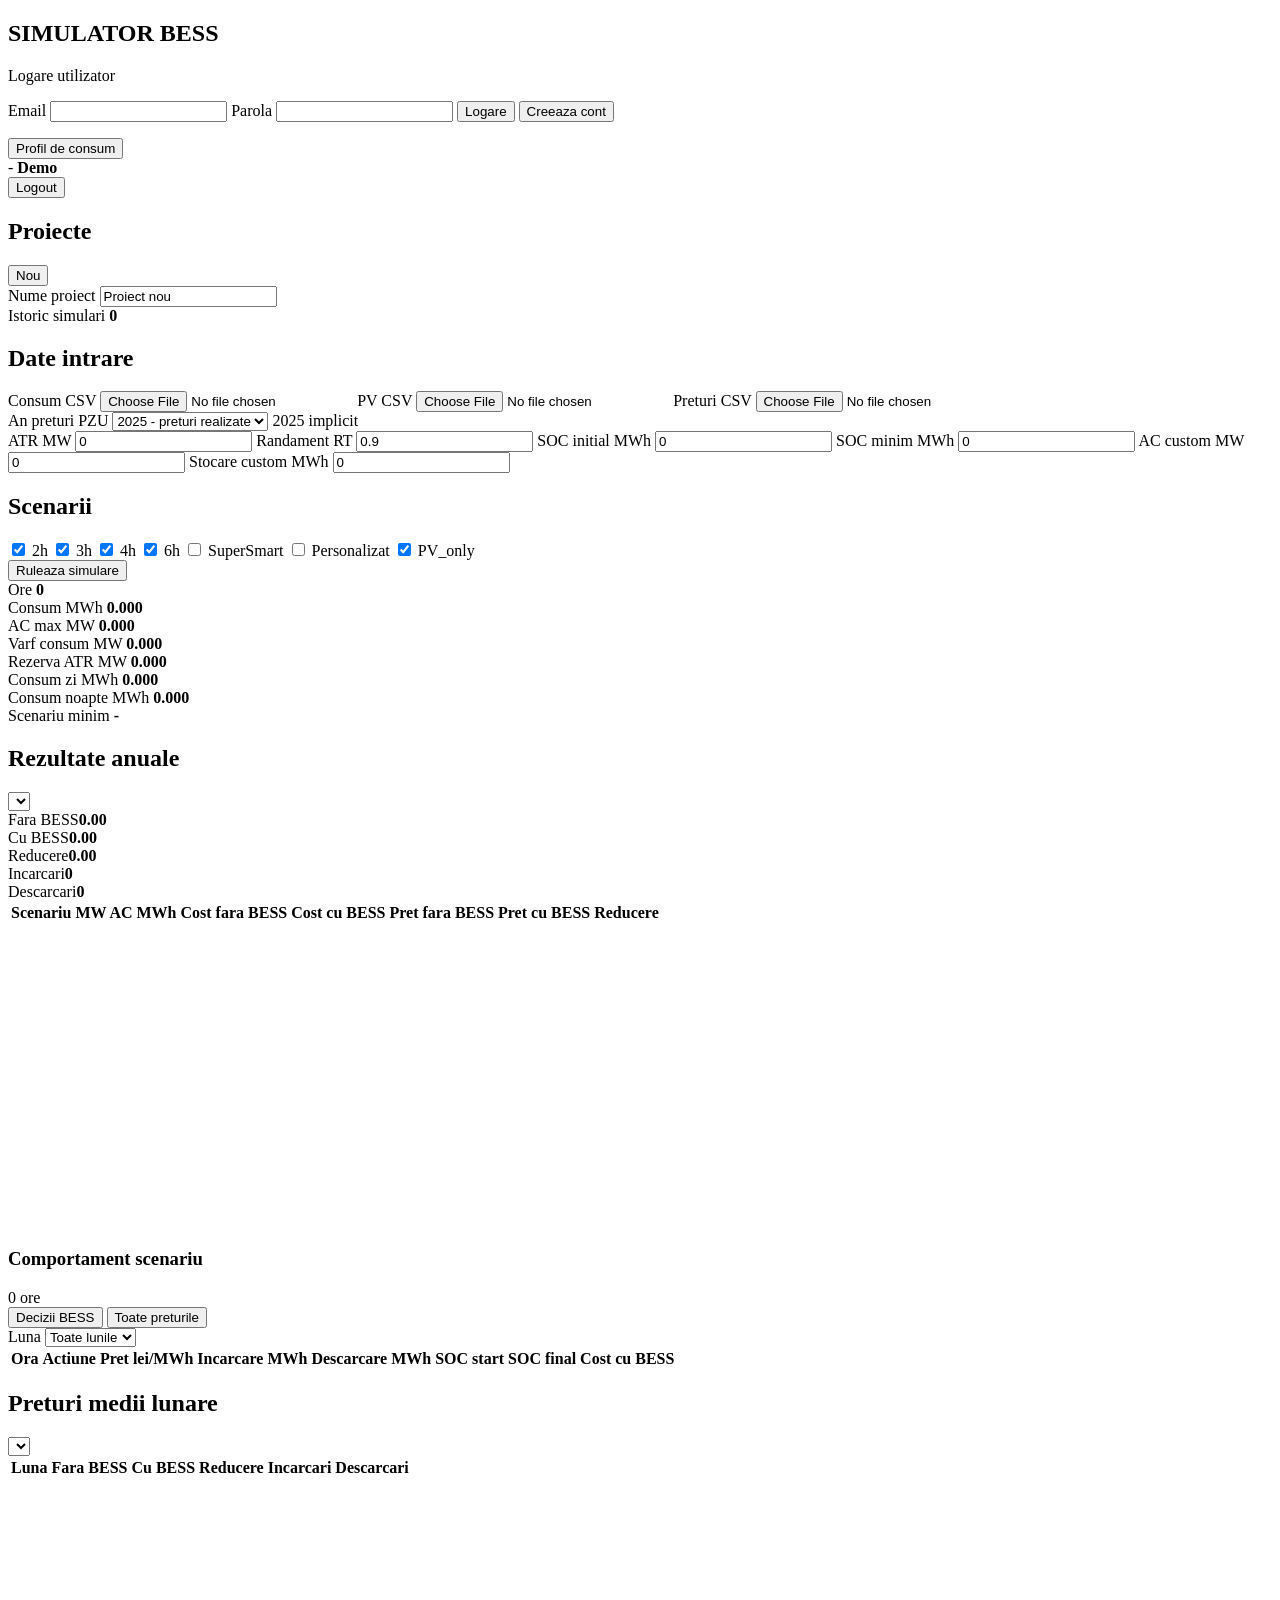
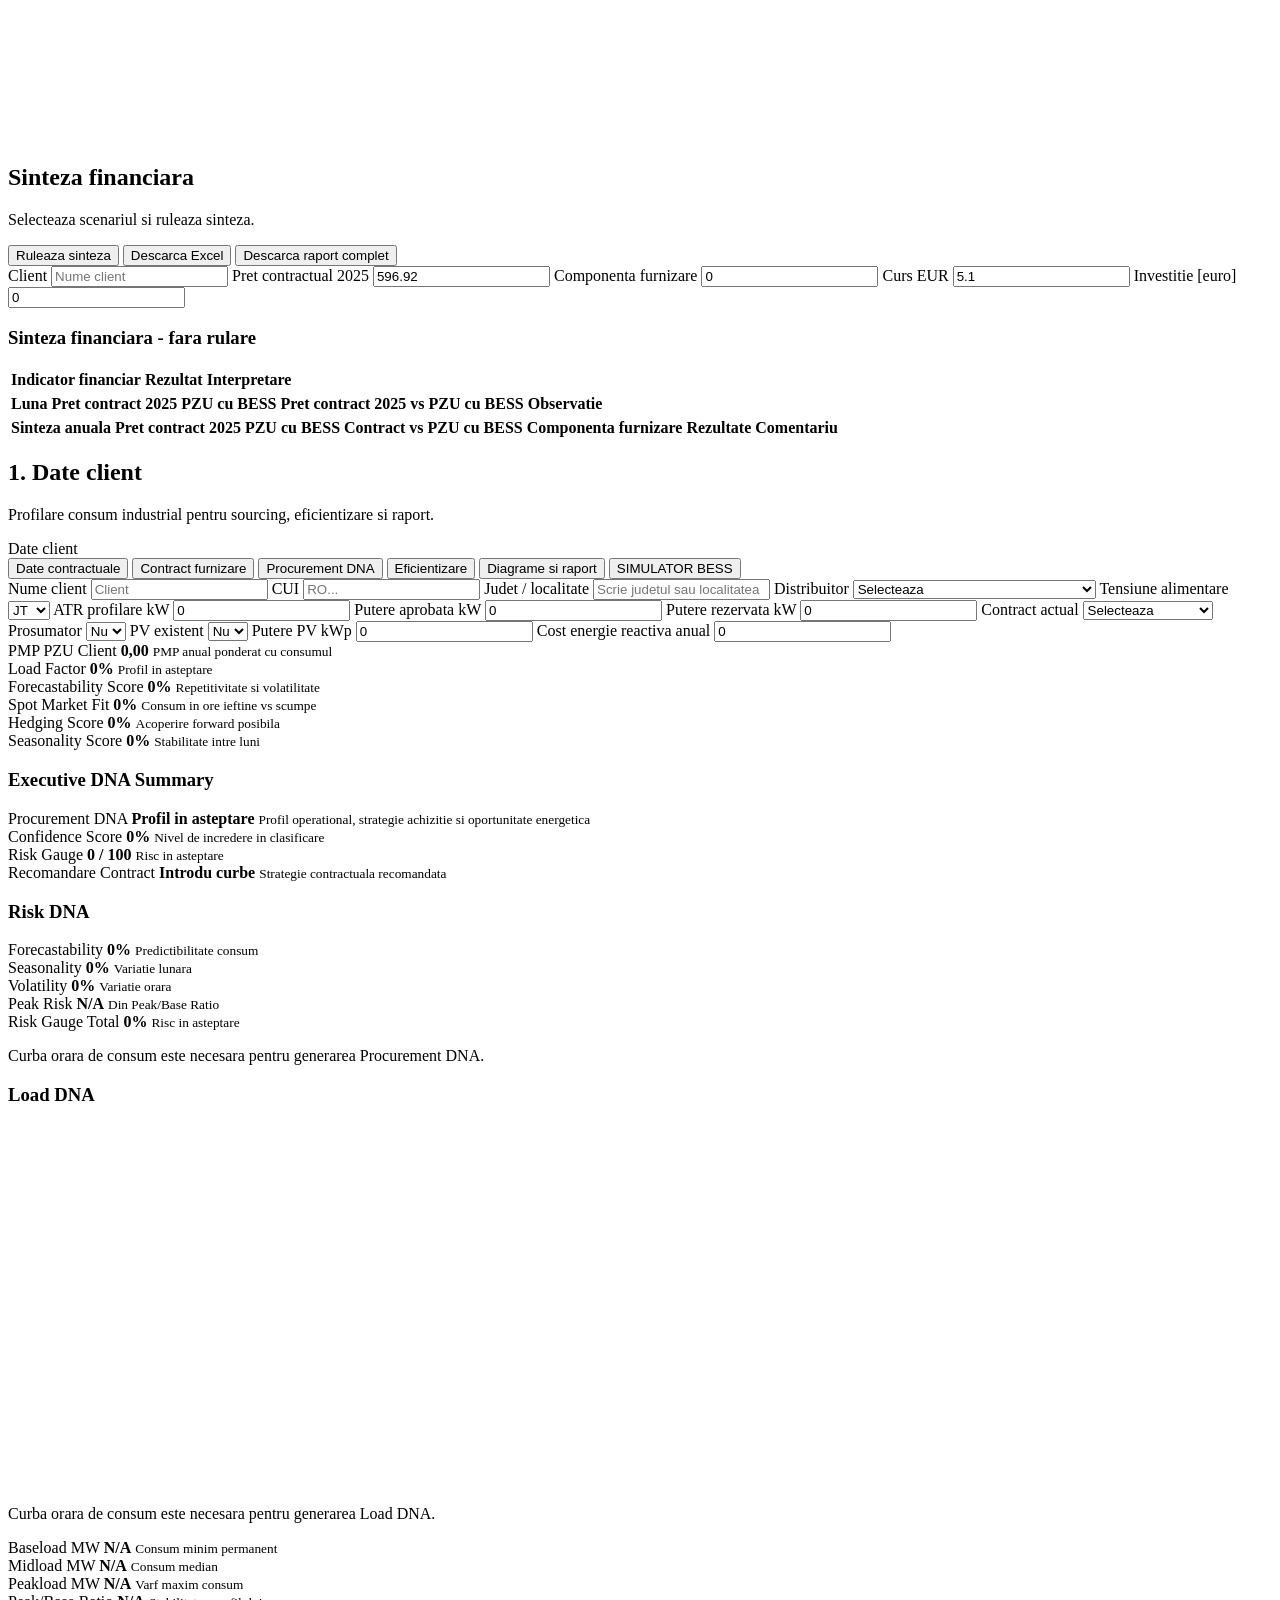
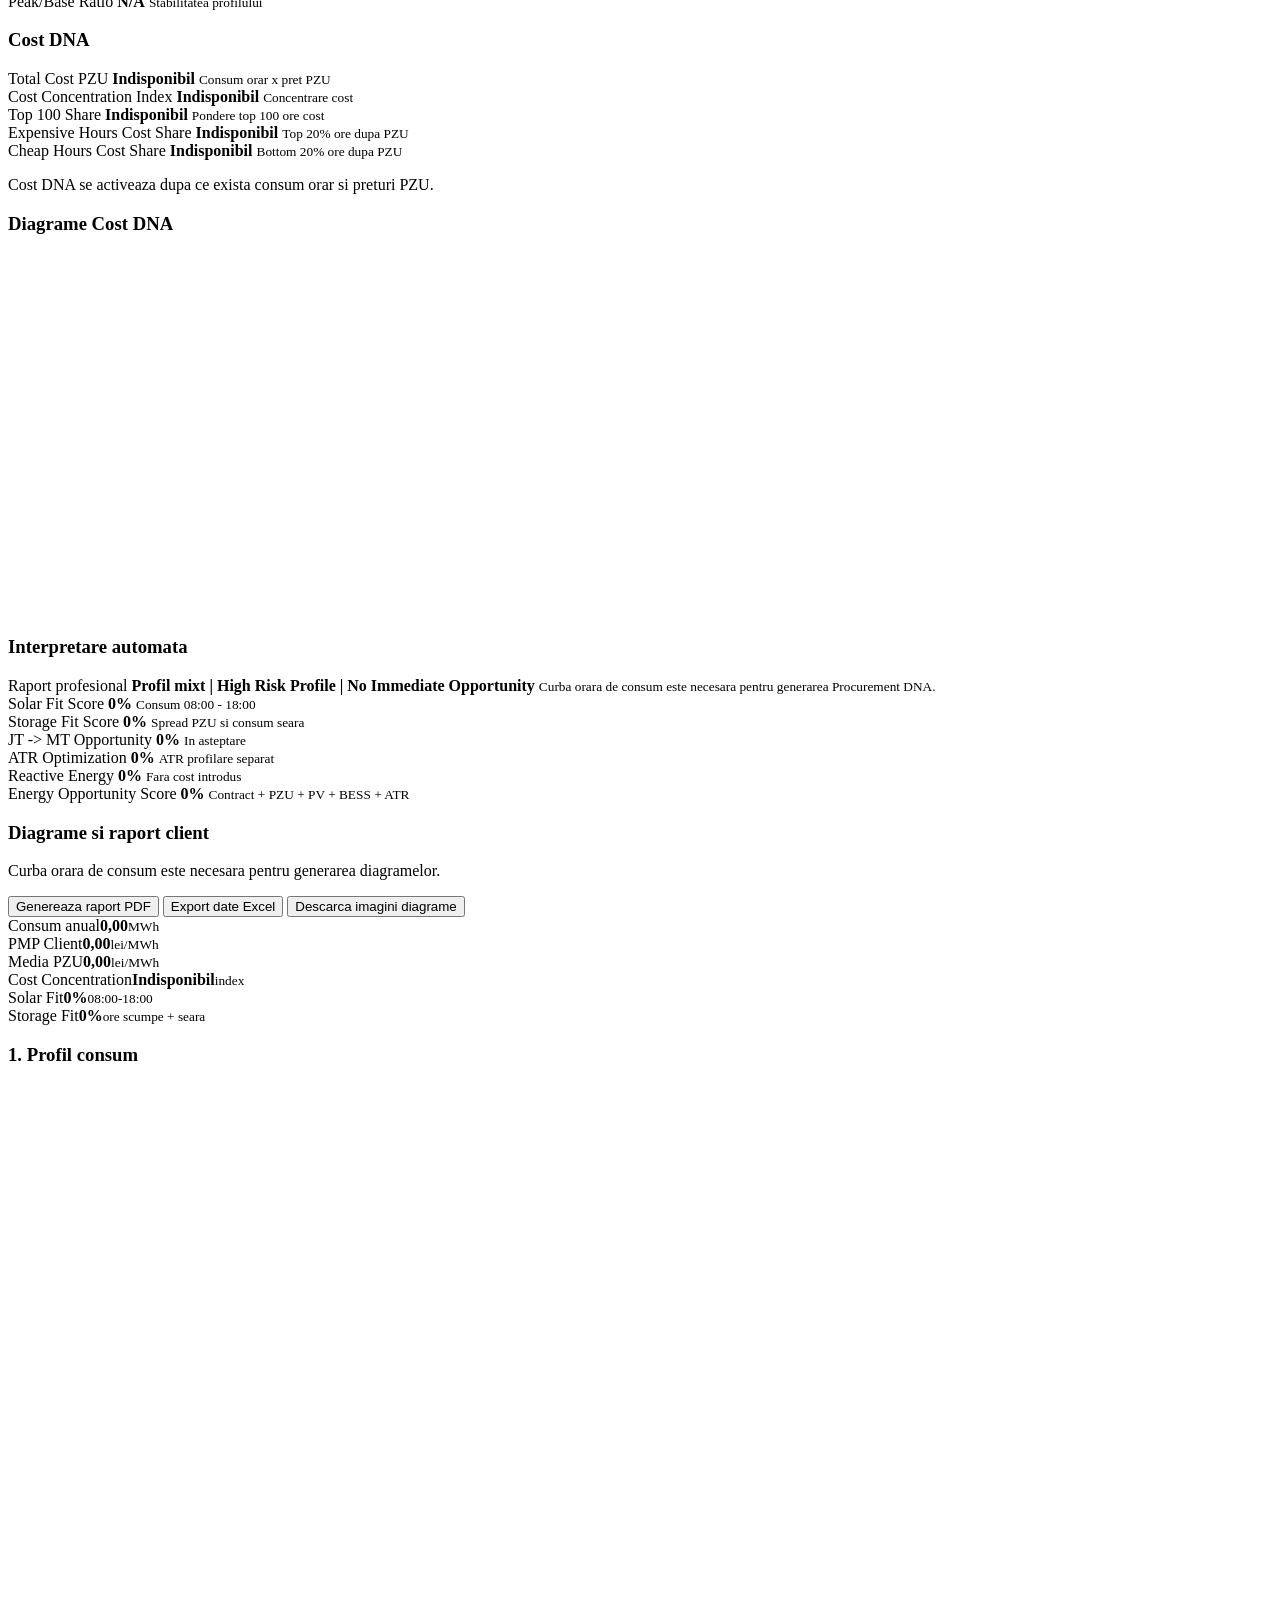
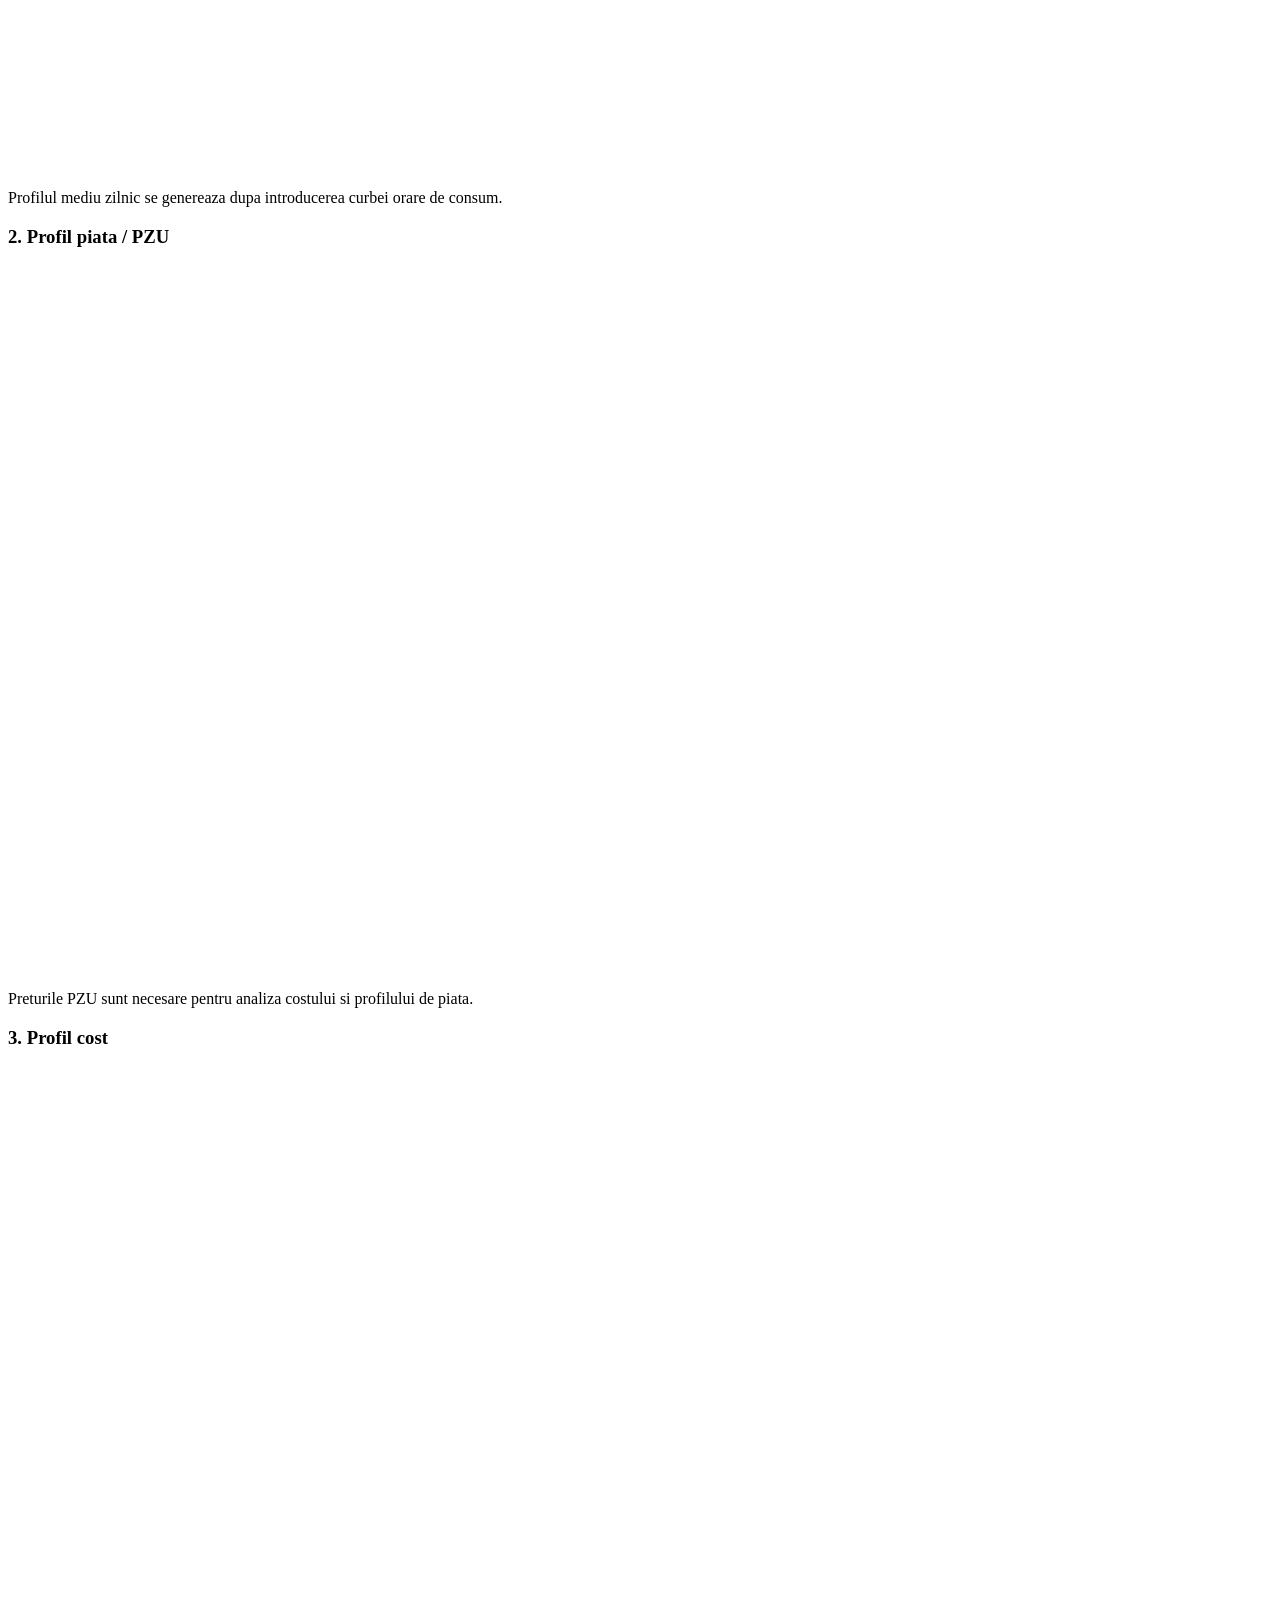
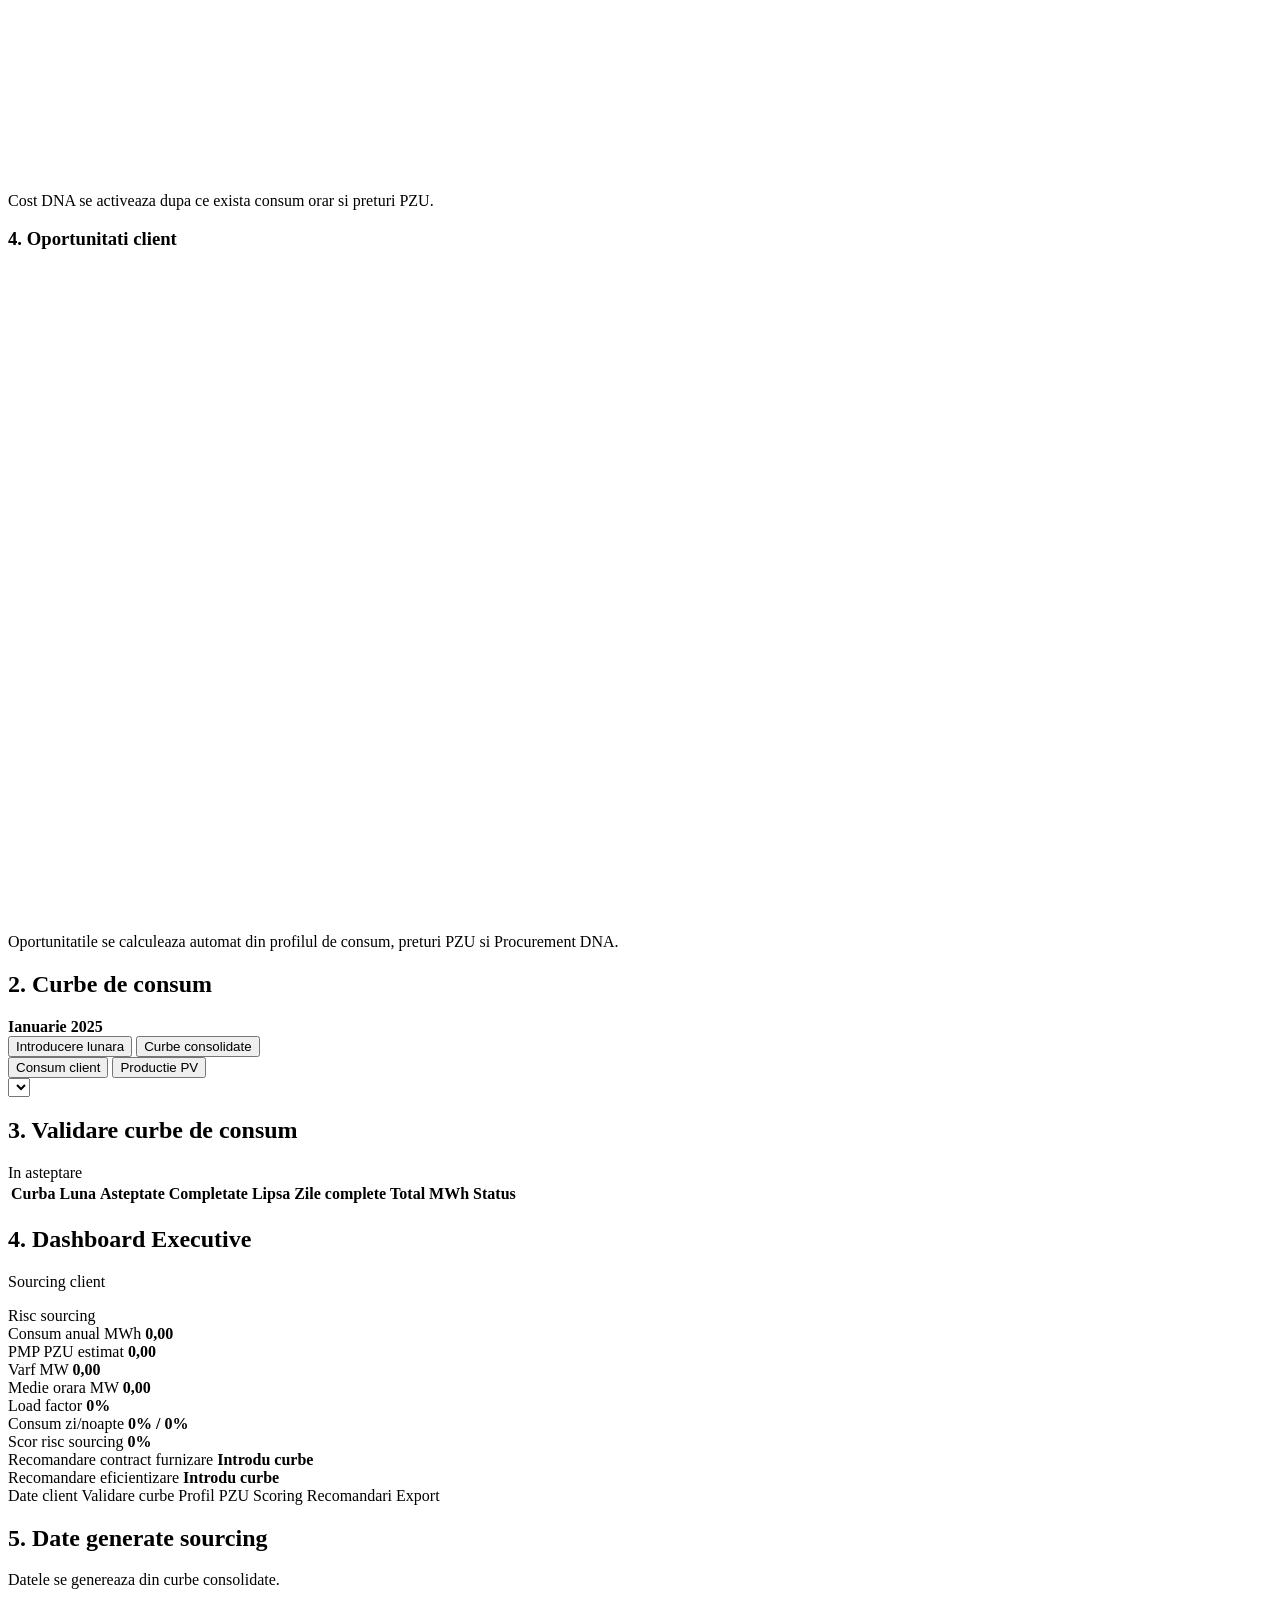
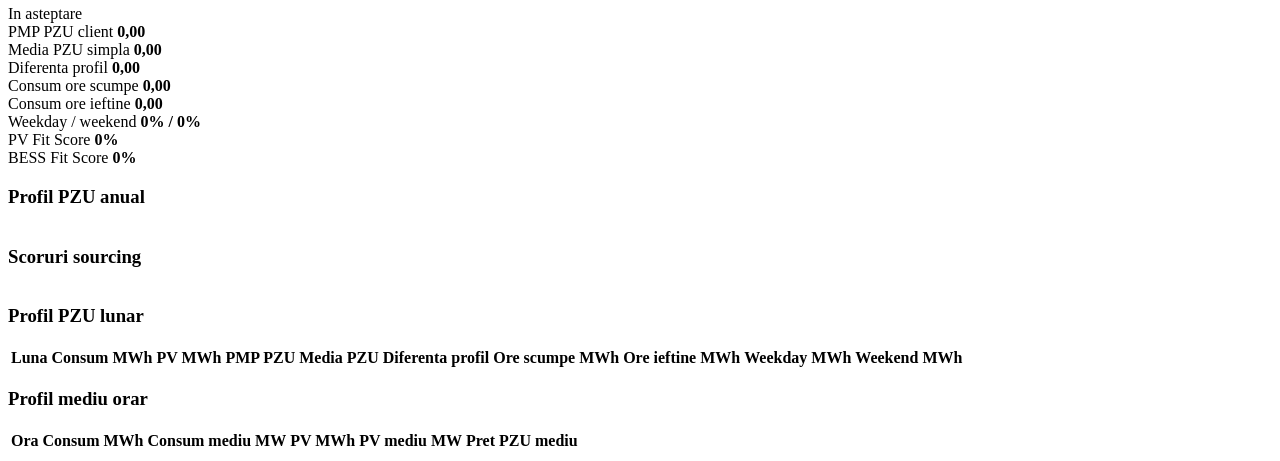
==== commit 0b6b0692: "Add files via upload" ====
--- a/bess_app/static/index.html
+++ b/bess_app/static/index.html
@@ -31,7 +31,6 @@
       <section class="topbar">
         <nav class="main-menu" aria-label="Meniu principal">
           <button id="navConsumptionProfile" class="main-menu-item active" type="button" data-app-view="profile">Profil de consum</button>
-          <button id="navSimulator" class="main-menu-item" type="button" data-app-view="simulator">SIMULATOR BESS</button>
         </nav>
         <div class="topbar-actions">
           <div class="user-menu">
@@ -316,11 +315,362 @@
       <section id="messages" class="messages"></section>
       </section>
 
-      <section id="consumptionProfileView" class="app-view profile-view">
+      <section id="consumptionProfileView" class="app-view profile-view" data-roadmap-tab="client">
+        <section class="panel profile-roadmap-panel">
+          <div class="section-head">
+            <div>
+              <h2 id="profileRoadmapTitle">1. Date client</h2>
+              <p>Profilare consum industrial pentru sourcing, eficientizare si raport.</p>
+            </div>
+            <span id="profileContractStatusChip" class="status-chip warn">Date client</span>
+          </div>
+          <div class="profile-roadmap-tabs" id="profileRoadmapTabs" role="tablist" aria-label="Roadmap profilare consum">
+            <button class="active" type="button" data-roadmap-tab="client">Date contractuale</button>
+            <button type="button" data-roadmap-tab="sourcing">Contract furnizare</button>
+            <button type="button" data-roadmap-tab="procurement">Procurement DNA</button>
+            <button type="button" data-roadmap-tab="efficiency">Eficientizare</button>
+            <button type="button" data-roadmap-tab="advanced">Diagrame si raport</button>
+            <button type="button" data-open-simulator="true">SIMULATOR BESS</button>
+          </div>
+
+          <div class="profile-roadmap-tab is-active" data-roadmap-panel="client">
+            <div class="contract-grid">
+              <label>Nume client <input id="profileClientName" type="text" placeholder="Client" /></label>
+              <label>CUI <input id="profileCui" type="text" placeholder="RO..." /></label>
+              <label>
+                Judet / localitate
+                <input id="profileCounty" type="text" placeholder="Scrie judetul sau localitatea" />
+              </label>
+              <label>
+                Distribuitor
+                <select id="profileDistributor">
+                  <option value="">Selecteaza</option>
+                  <option>Distributie Energie Electrica Romania</option>
+                  <option>Delgaz Grid</option>
+                  <option>Distributie Energie Oltenia</option>
+                  <option>Retele Electrice Muntenia</option>
+                  <option>Retele Electrice Dobrogea</option>
+                  <option>Retele Electrice Banat</option>
+                  <option>Alt distribuitor</option>
+                </select>
+              </label>
+              <label>
+                Tensiune alimentare
+                <select id="profileVoltage">
+                  <option value="JT">JT</option>
+                  <option value="MT">MT</option>
+                  <option value="IT">IT</option>
+                </select>
+              </label>
+              <label>ATR profilare kW <input id="profileAtrKw" type="number" step="1" value="0" /></label>
+              <label>Putere aprobata kW <input id="profileApprovedPowerKw" type="number" step="1" value="0" /></label>
+              <label>Putere rezervata kW <input id="profileReservedPowerKw" type="number" step="1" value="0" /></label>
+              <label>
+                Contract actual
+                <select id="profileCurrentContract">
+                  <option value="">Selecteaza</option>
+                  <option>Pret fix</option>
+                  <option>PZU orar</option>
+                  <option>Banda + PZU</option>
+                  <option>Forward / hedging</option>
+                </select>
+              </label>
+              <label>
+                Prosumator
+                <select id="profileProsumer">
+                  <option value="Nu">Nu</option>
+                  <option value="Da">Da</option>
+                </select>
+              </label>
+              <label>
+                PV existent
+                <select id="profileExistingPv">
+                  <option value="Nu">Nu</option>
+                  <option value="Da">Da</option>
+                </select>
+              </label>
+              <label>Putere PV kWp <input id="profilePvKwp" type="number" step="1" value="0" /></label>
+              <label>Cost energie reactiva anual <input id="profileReactiveCostLei" type="number" step="1" value="0" /></label>
+            </div>
+          </div>
+
+          <div class="profile-roadmap-tab" data-roadmap-panel="sourcing">
+            <div class="roadmap-kpi-grid">
+              <div class="roadmap-kpi">
+                <span>PMP PZU Client</span>
+                <strong id="profileKpiPmpPzu">0,00</strong>
+                <small>PMP anual ponderat cu consumul</small>
+              </div>
+              <div class="roadmap-kpi">
+                <span>Load Factor</span>
+                <strong id="profileKpiLoadFactor">0%</strong>
+                <small id="profileKpiLoadFactorLabel">Profil in asteptare</small>
+              </div>
+              <div class="roadmap-kpi">
+                <span>Forecastability Score</span>
+                <strong id="profileKpiForecastability">0%</strong>
+                <small>Repetitivitate si volatilitate</small>
+              </div>
+              <div class="roadmap-kpi">
+                <span>Spot Market Fit</span>
+                <strong id="profileKpiSpotFit">0%</strong>
+                <small>Consum in ore ieftine vs scumpe</small>
+              </div>
+              <div class="roadmap-kpi">
+                <span>Hedging Score</span>
+                <strong id="profileKpiHedging">0%</strong>
+                <small>Acoperire forward posibila</small>
+              </div>
+              <div class="roadmap-kpi">
+                <span>Seasonality Score</span>
+                <strong id="profileKpiSeasonality">0%</strong>
+                <small>Stabilitate intre luni</small>
+              </div>
+            </div>
+          </div>
+
+          <div class="profile-roadmap-tab procurement-dna-tab" data-roadmap-panel="procurement">
+            <div class="procurement-section">
+              <h3>Executive DNA Summary</h3>
+              <div class="procurement-card-grid procurement-summary-grid">
+                <div class="procurement-card procurement-card-wide">
+                  <span>Procurement DNA</span>
+                  <strong id="procurementDnaLabel">Profil in asteptare</strong>
+                  <small id="procurementDnaSubtext">Profil operational, strategie achizitie si oportunitate energetica</small>
+                </div>
+                <div class="procurement-card">
+                  <span>Confidence Score</span>
+                  <strong id="procurementConfidence">0%</strong>
+                  <small id="procurementConfidenceLabel">Nivel de incredere in clasificare</small>
+                </div>
+                <div class="procurement-card">
+                  <span>Risk Gauge</span>
+                  <strong id="procurementRiskGauge">0 / 100</strong>
+                  <small id="procurementRiskLabel">Risc in asteptare</small>
+                </div>
+                <div class="procurement-card">
+                  <span>Recomandare Contract</span>
+                  <strong id="procurementContractRecommendation">Introdu curbe</strong>
+                  <small id="procurementContractRecommendationSubtext">Strategie contractuala recomandata</small>
+                </div>
+              </div>
+            </div>
+
+            <div class="procurement-section">
+              <h3>Risk DNA</h3>
+              <div class="procurement-card-grid">
+                <div class="procurement-card">
+                  <span>Forecastability</span>
+                  <strong id="riskDnaForecastability">0%</strong>
+                  <small>Predictibilitate consum</small>
+                </div>
+                <div class="procurement-card">
+                  <span>Seasonality</span>
+                  <strong id="riskDnaSeasonality">0%</strong>
+                  <small>Variatie lunara</small>
+                </div>
+                <div class="procurement-card">
+                  <span>Volatility</span>
+                  <strong id="riskDnaVolatility">0%</strong>
+                  <small>Variatie orara</small>
+                </div>
+                <div class="procurement-card">
+                  <span>Peak Risk</span>
+                  <strong id="riskDnaPeakRisk">N/A</strong>
+                  <small>Din Peak/Base Ratio</small>
+                </div>
+                <div class="procurement-card">
+                  <span>Risk Gauge Total</span>
+                  <strong id="riskDnaGaugeTotal">0%</strong>
+                  <small id="riskDnaGaugeLabel">Risc in asteptare</small>
+                </div>
+              </div>
+              <p id="riskDnaInterpretation" class="procurement-interpretation-text">Curba orara de consum este necesara pentru generarea Procurement DNA.</p>
+            </div>
+
+            <div class="procurement-section load-dna-section">
+              <h3>Load DNA</h3>
+              <canvas id="procurementLoadDurationChart" class="chart-canvas procurement-chart procurement-chart-wide" width="1120" height="360"></canvas>
+              <p id="loadDnaInterpretation" class="procurement-interpretation-text">Curba orara de consum este necesara pentru generarea Load DNA.</p>
+              <div class="procurement-card-grid">
+                <div class="procurement-card">
+                  <span>Baseload MW</span>
+                  <strong id="procurementBaseload">N/A</strong>
+                  <small>Consum minim permanent</small>
+                </div>
+                <div class="procurement-card">
+                  <span>Midload MW</span>
+                  <strong id="procurementMidload">N/A</strong>
+                  <small>Consum median</small>
+                </div>
+                <div class="procurement-card">
+                  <span>Peakload MW</span>
+                  <strong id="procurementPeakload">N/A</strong>
+                  <small>Varf maxim consum</small>
+                </div>
+                <div class="procurement-card">
+                  <span>Peak/Base Ratio</span>
+                  <strong id="procurementPeakBaseRatio">N/A</strong>
+                  <small id="procurementPeakBaseLabel">Stabilitatea profilului</small>
+                </div>
+              </div>
+            </div>
+
+            <div class="procurement-section">
+              <h3>Cost DNA</h3>
+              <div class="procurement-card-grid">
+                <div class="procurement-card">
+                  <span>Total Cost PZU</span>
+                  <strong id="procurementTotalCost">Indisponibil</strong>
+                  <small>Consum orar x pret PZU</small>
+                </div>
+                <div class="procurement-card">
+                  <span>Cost Concentration Index</span>
+                  <strong id="procurementCostConcentration">Indisponibil</strong>
+                  <small id="procurementCostConcentrationLabel">Concentrare cost</small>
+                </div>
+                <div class="procurement-card">
+                  <span>Top 100 Share</span>
+                  <strong id="procurementTop100Share">Indisponibil</strong>
+                  <small>Pondere top 100 ore cost</small>
+                </div>
+                <div class="procurement-card">
+                  <span>Expensive Hours Cost Share</span>
+                  <strong id="procurementExpensiveCostShare">Indisponibil</strong>
+                  <small>Top 20% ore dupa PZU</small>
+                </div>
+                <div class="procurement-card">
+                  <span>Cheap Hours Cost Share</span>
+                  <strong id="procurementCheapCostShare">Indisponibil</strong>
+                  <small>Bottom 20% ore dupa PZU</small>
+                </div>
+              </div>
+              <p id="costDnaInterpretation" class="procurement-interpretation-text">Cost DNA se activeaza dupa ce exista consum orar si preturi PZU.</p>
+            </div>
+
+            <div class="procurement-section procurement-chart-section">
+              <h3>Diagrame Cost DNA</h3>
+              <div class="procurement-chart-grid">
+                <canvas id="procurementTopCostChart" class="chart-canvas procurement-chart" width="560" height="360"></canvas>
+                <canvas id="procurementCostDistributionChart" class="chart-canvas procurement-chart" width="560" height="320"></canvas>
+              </div>
+            </div>
+
+            <div class="procurement-section">
+              <h3>Interpretare automata</h3>
+              <div class="procurement-card procurement-card-wide procurement-report-card">
+                <span>Raport profesional</span>
+                <strong id="procurementFinalOutput">Profil mixt | High Risk Profile | No Immediate Opportunity</strong>
+                <small id="procurementReportText">Curba orara de consum este necesara pentru generarea Procurement DNA.</small>
+              </div>
+            </div>
+          </div>
+
+          <div class="profile-roadmap-tab" data-roadmap-panel="efficiency">
+            <div class="roadmap-kpi-grid">
+              <div class="roadmap-kpi">
+                <span>Solar Fit Score</span>
+                <strong id="profileKpiSolarFit">0%</strong>
+                <small>Consum 08:00 - 18:00</small>
+              </div>
+              <div class="roadmap-kpi">
+                <span>Storage Fit Score</span>
+                <strong id="profileKpiStorageFit">0%</strong>
+                <small>Spread PZU si consum seara</small>
+              </div>
+              <div class="roadmap-kpi">
+                <span>JT -> MT Opportunity</span>
+                <strong id="profileKpiJtMt">0%</strong>
+                <small id="profileKpiJtMtLabel">In asteptare</small>
+              </div>
+              <div class="roadmap-kpi">
+                <span>ATR Optimization</span>
+                <strong id="profileKpiAtrOptimization">0%</strong>
+                <small id="profileKpiAtrLabel">ATR profilare separat</small>
+              </div>
+              <div class="roadmap-kpi">
+                <span>Reactive Energy</span>
+                <strong id="profileKpiReactive">0%</strong>
+                <small id="profileKpiReactiveLabel">Fara cost introdus</small>
+              </div>
+              <div class="roadmap-kpi">
+                <span>Energy Opportunity Score</span>
+                <strong id="profileKpiEnergyOpportunity">0%</strong>
+                <small>Contract + PZU + PV + BESS + ATR</small>
+              </div>
+            </div>
+          </div>
+
+          <div class="profile-roadmap-tab" data-roadmap-panel="advanced">
+            <div class="advanced-report-panel">
+              <div class="advanced-report-head">
+                <div>
+                  <h3>Diagrame si raport client</h3>
+                  <p id="advancedReportStatus">Curba orara de consum este necesara pentru generarea diagramelor.</p>
+                </div>
+                <div class="advanced-report-actions">
+                  <button id="generatePdfReportBtn" class="primary" type="button">Genereaza raport PDF</button>
+                  <button id="exportAdvancedDataBtn" class="secondary" type="button">Export date Excel</button>
+                  <button id="downloadChartImagesBtn" class="secondary" type="button">Descarca imagini diagrame</button>
+                </div>
+              </div>
+
+              <div class="advanced-kpi-grid">
+                <div class="advanced-kpi"><span>Consum anual</span><strong id="reportAnnualConsumption">0,00</strong><small>MWh</small></div>
+                <div class="advanced-kpi"><span>PMP Client</span><strong id="reportPmpClient">0,00</strong><small>lei/MWh</small></div>
+                <div class="advanced-kpi"><span>Media PZU</span><strong id="reportPzuAverage">0,00</strong><small>lei/MWh</small></div>
+                <div class="advanced-kpi"><span>Cost Concentration</span><strong id="reportCostConcentration">Indisponibil</strong><small>index</small></div>
+                <div class="advanced-kpi"><span>Solar Fit</span><strong id="reportSolarFit">0%</strong><small>08:00-18:00</small></div>
+                <div class="advanced-kpi"><span>Storage Fit</span><strong id="reportStorageFit">0%</strong><small>ore scumpe + seara</small></div>
+              </div>
+
+              <section class="advanced-report-section" id="advancedConsumptionSection">
+                <h3>1. Profil consum</h3>
+                <div class="advanced-chart-grid">
+                  <canvas id="reportConsumptionHeatmap" class="chart-canvas advanced-chart advanced-chart-wide" width="1120" height="360"></canvas>
+                  <canvas id="reportDailyCurveChart" class="chart-canvas advanced-chart" width="560" height="320"></canvas>
+                  <canvas id="reportIntervalChart" class="chart-canvas advanced-chart" width="560" height="320"></canvas>
+                </div>
+                <p id="reportConsumptionText" class="advanced-report-text">Profilul mediu zilnic se genereaza dupa introducerea curbei orare de consum.</p>
+              </section>
+
+              <section class="advanced-report-section" id="advancedMarketSection">
+                <h3>2. Profil piata / PZU</h3>
+                <div class="advanced-chart-grid">
+                  <canvas id="reportPzuHeatmap" class="chart-canvas advanced-chart advanced-chart-wide" width="1120" height="360"></canvas>
+                  <canvas id="reportConsumptionPriceScatter" class="chart-canvas advanced-chart" width="560" height="340"></canvas>
+                  <canvas id="reportPmpVsAverageChart" class="chart-canvas advanced-chart" width="560" height="340"></canvas>
+                </div>
+                <p id="reportMarketText" class="advanced-report-text">Preturile PZU sunt necesare pentru analiza costului si profilului de piata.</p>
+              </section>
+
+              <section class="advanced-report-section" id="advancedCostSection">
+                <h3>3. Profil cost</h3>
+                <div class="advanced-chart-grid">
+                  <canvas id="reportCostDistributionChart" class="chart-canvas advanced-chart" width="560" height="330"></canvas>
+                  <canvas id="reportTopCostHoursChart" class="chart-canvas advanced-chart" width="560" height="360"></canvas>
+                  <canvas id="reportMonthlyCostChart" class="chart-canvas advanced-chart advanced-chart-wide" width="1120" height="340"></canvas>
+                </div>
+                <p id="reportCostText" class="advanced-report-text">Cost DNA se activeaza dupa ce exista consum orar si preturi PZU.</p>
+              </section>
+
+              <section class="advanced-report-section" id="advancedOpportunitySection">
+                <h3>4. Oportunitati client</h3>
+                <div class="advanced-chart-grid">
+                  <canvas id="reportSolarOpportunityChart" class="chart-canvas advanced-chart" width="560" height="320"></canvas>
+                  <canvas id="reportStorageOpportunityChart" class="chart-canvas advanced-chart" width="560" height="320"></canvas>
+                  <canvas id="reportPeakShavingChart" class="chart-canvas advanced-chart advanced-chart-wide" width="1120" height="320"></canvas>
+                </div>
+                <p id="reportOpportunityText" class="advanced-report-text">Oportunitatile se calculeaza automat din profilul de consum, preturi PZU si Procurement DNA.</p>
+              </section>
+            </div>
+          </div>
+        </section>
+
         <section class="panel curve-entry-panel">
           <div class="section-head curve-head">
             <div>
-              <h2>Introducere lunara curbe</h2>
+              <h2>2. Curbe de consum</h2>
               <strong id="curveMonthTitle">Ianuarie 2025</strong>
             </div>
             <div class="curve-tools">
@@ -342,7 +692,7 @@
 
         <section class="panel checks-panel">
           <div class="section-head">
-            <h2>Verificari curbe si consolidare</h2>
+            <h2>3. Validare curbe de consum</h2>
             <span id="overallCheck" class="status-chip warn">In asteptare</span>
           </div>
           <div class="check-summary" id="checkSummary"></div>
@@ -365,75 +715,155 @@
           </div>
         </section>
 
-        <section class="panel profile-panel">
+        <section class="panel executive-panel">
           <div class="section-head">
             <div>
-              <h2>Profil de consum</h2>
-              <p id="profileStatus">Consum introdus: 0 ore</p>
-            </div>
-            <span id="profileYear" class="status-chip ok">2025</span>
-          </div>
-          <canvas id="sourcingProfileChart" class="chart-canvas sourcing-profile-chart" width="1200" height="360"></canvas>
-          <div class="profile-summary">
+              <h2 id="executivePanelTitle">4. Dashboard Executive</h2>
+              <p id="executiveStatus">Sourcing client</p>
+            </div>
+            <span id="executiveRiskChip" class="status-chip warn">Risc sourcing</span>
+          </div>
+          <div class="executive-grid">
+            <div class="executive-card">
+              <span>Consum anual MWh</span>
+              <strong id="executiveAnnualConsumption">0,00</strong>
+            </div>
+            <div class="executive-card">
+              <span>PMP PZU estimat</span>
+              <strong id="executivePmpPzu">0,00</strong>
+            </div>
+            <div class="executive-card">
+              <span>Varf MW</span>
+              <strong id="executivePeak">0,00</strong>
+            </div>
+            <div class="executive-card">
+              <span>Medie orara MW</span>
+              <strong id="executiveAverage">0,00</strong>
+            </div>
+            <div class="executive-card">
+              <span>Load factor</span>
+              <strong id="executiveLoadFactor">0%</strong>
+            </div>
+            <div class="executive-card">
+              <span>Consum zi/noapte</span>
+              <strong id="executiveDayNight">0% / 0%</strong>
+            </div>
+            <div class="executive-card">
+              <span>Scor risc sourcing</span>
+              <strong id="executiveRiskScore">0%</strong>
+            </div>
+            <div class="executive-card executive-card-wide">
+              <span>Recomandare contract furnizare</span>
+              <strong id="executiveRecommendation">Introdu curbe</strong>
+            </div>
+            <div class="executive-card executive-card-wide">
+              <span>Recomandare eficientizare</span>
+              <strong id="executiveEfficiencyRecommendation">Introdu curbe</strong>
+            </div>
+          </div>
+          <div class="roadmap-flow" aria-label="Flux profilare consum">
+            <span data-roadmap-step="client">Date client</span>
+            <span data-roadmap-step="validation">Validare curbe</span>
+            <span data-roadmap-step="pzu">Profil PZU</span>
+            <span data-roadmap-step="scoring">Scoring</span>
+            <span data-roadmap-step="recommendation">Recomandari</span>
+            <span data-roadmap-step="export">Export</span>
+          </div>
+        </section>
+
+        <section class="panel analytics-panel">
+          <div class="section-head">
             <div>
-              <span>Consum anual</span>
-              <strong id="profileAnnualConsumption">0.00</strong>
-            </div>
-            <div>
-              <span>Consum zi</span>
-              <strong id="profileDayConsumption">0.00</strong>
-            </div>
-            <div>
-              <span>Consum noapte</span>
-              <strong id="profileNightConsumption">0.00</strong>
-            </div>
-            <div>
-              <span>PV anual</span>
-              <strong id="profileAnnualPv">0.00</strong>
-            </div>
-            <div>
-              <span>Varf consum MW</span>
-              <strong id="profilePeakConsumption">0.00</strong>
-            </div>
-            <div>
-              <span>Medie orara MW</span>
-              <strong id="profileAverageConsumption">0.00</strong>
-            </div>
-          </div>
-          <canvas id="profileChart" class="chart-canvas profile-chart" width="900" height="280"></canvas>
-          <div class="profile-table-wrap">
-            <table class="profile-table">
-              <thead>
-                <tr>
-                  <th>Luna</th>
-                  <th>Consum MWh</th>
-                  <th>Consum zi MWh</th>
-                  <th>Consum noapte MWh</th>
-                  <th>PV MWh</th>
-                  <th>Varf MW</th>
-                </tr>
-              </thead>
-              <tbody id="profileMonthlyRows"></tbody>
-            </table>
-          </div>
-          <div class="cef-profile-block">
-            <h3>PROFILARE CEF</h3>
+              <h2 id="analyticsPanelTitle">5. Date generate sourcing</h2>
+              <p id="analyticsStatus">Datele se genereaza din curbe consolidate.</p>
+            </div>
+            <span id="analyticsSourceChip" class="status-chip warn">In asteptare</span>
+          </div>
+          <div class="analytics-grid">
+            <div class="analytics-card">
+              <span>PMP PZU client</span>
+              <strong id="analyticsPmpAnnual">0,00</strong>
+            </div>
+            <div class="analytics-card">
+              <span>Media PZU simpla</span>
+              <strong id="analyticsSimplePzu">0,00</strong>
+            </div>
+            <div class="analytics-card">
+              <span>Diferenta profil</span>
+              <strong id="analyticsProfileDiff">0,00</strong>
+            </div>
+            <div class="analytics-card">
+              <span>Consum ore scumpe</span>
+              <strong id="analyticsExpensiveMwh">0,00</strong>
+            </div>
+            <div class="analytics-card">
+              <span>Consum ore ieftine</span>
+              <strong id="analyticsCheapMwh">0,00</strong>
+            </div>
+            <div class="analytics-card">
+              <span>Weekday / weekend</span>
+              <strong id="analyticsWeekdayWeekend">0% / 0%</strong>
+            </div>
+            <div class="analytics-card">
+              <span>PV Fit Score</span>
+              <strong id="analyticsPvFit">0%</strong>
+            </div>
+            <div class="analytics-card">
+              <span>BESS Fit Score</span>
+              <strong id="analyticsBessFit">0%</strong>
+            </div>
+          </div>
+          <div class="analytics-layout">
+            <div class="analytics-block">
+              <h3>Profil PZU anual</h3>
+              <table class="analytics-table compact-data-table">
+                <tbody id="analyticsAnnualRows"></tbody>
+              </table>
+            </div>
+            <div class="analytics-block">
+              <h3>Scoruri sourcing</h3>
+              <table class="analytics-table compact-data-table">
+                <tbody id="analyticsScoreRows"></tbody>
+              </table>
+            </div>
+          </div>
+          <div class="analytics-block analytics-monthly-block">
+            <h3>Profil PZU lunar</h3>
             <div class="profile-table-wrap">
-              <table class="profile-table cef-profile-table">
+              <table class="analytics-table profile-pzu-table">
                 <thead>
                   <tr>
-                    <th>Profil</th>
-                    <th>Perioada</th>
-                    <th>Interval orar</th>
-                    <th>Ore asteptate</th>
-                    <th>Ore completate</th>
-                    <th>Total MWh</th>
-                    <th>Medie MW</th>
-                    <th>Varf MW</th>
-                    <th>Pondere</th>
+                    <th>Luna</th>
+                    <th>Consum MWh</th>
+                    <th>PV MWh</th>
+                    <th>PMP PZU</th>
+                    <th>Media PZU</th>
+                    <th>Diferenta profil</th>
+                    <th>Ore scumpe MWh</th>
+                    <th>Ore ieftine MWh</th>
+                    <th>Weekday MWh</th>
+                    <th>Weekend MWh</th>
                   </tr>
                 </thead>
-                <tbody id="cefProfileRows"></tbody>
+                <tbody id="analyticsMonthlyRows"></tbody>
+              </table>
+            </div>
+          </div>
+          <div class="analytics-block analytics-hourly-block">
+            <h3>Profil mediu orar</h3>
+            <div class="profile-table-wrap">
+              <table class="analytics-table hourly-profile-table">
+                <thead>
+                  <tr>
+                    <th>Ora</th>
+                    <th>Consum MWh</th>
+                    <th>Consum mediu MW</th>
+                    <th>PV MWh</th>
+                    <th>PV mediu MW</th>
+                    <th>Pret PZU mediu</th>
+                  </tr>
+                </thead>
+                <tbody id="analyticsHourlyRows"></tbody>
               </table>
             </div>
           </div>
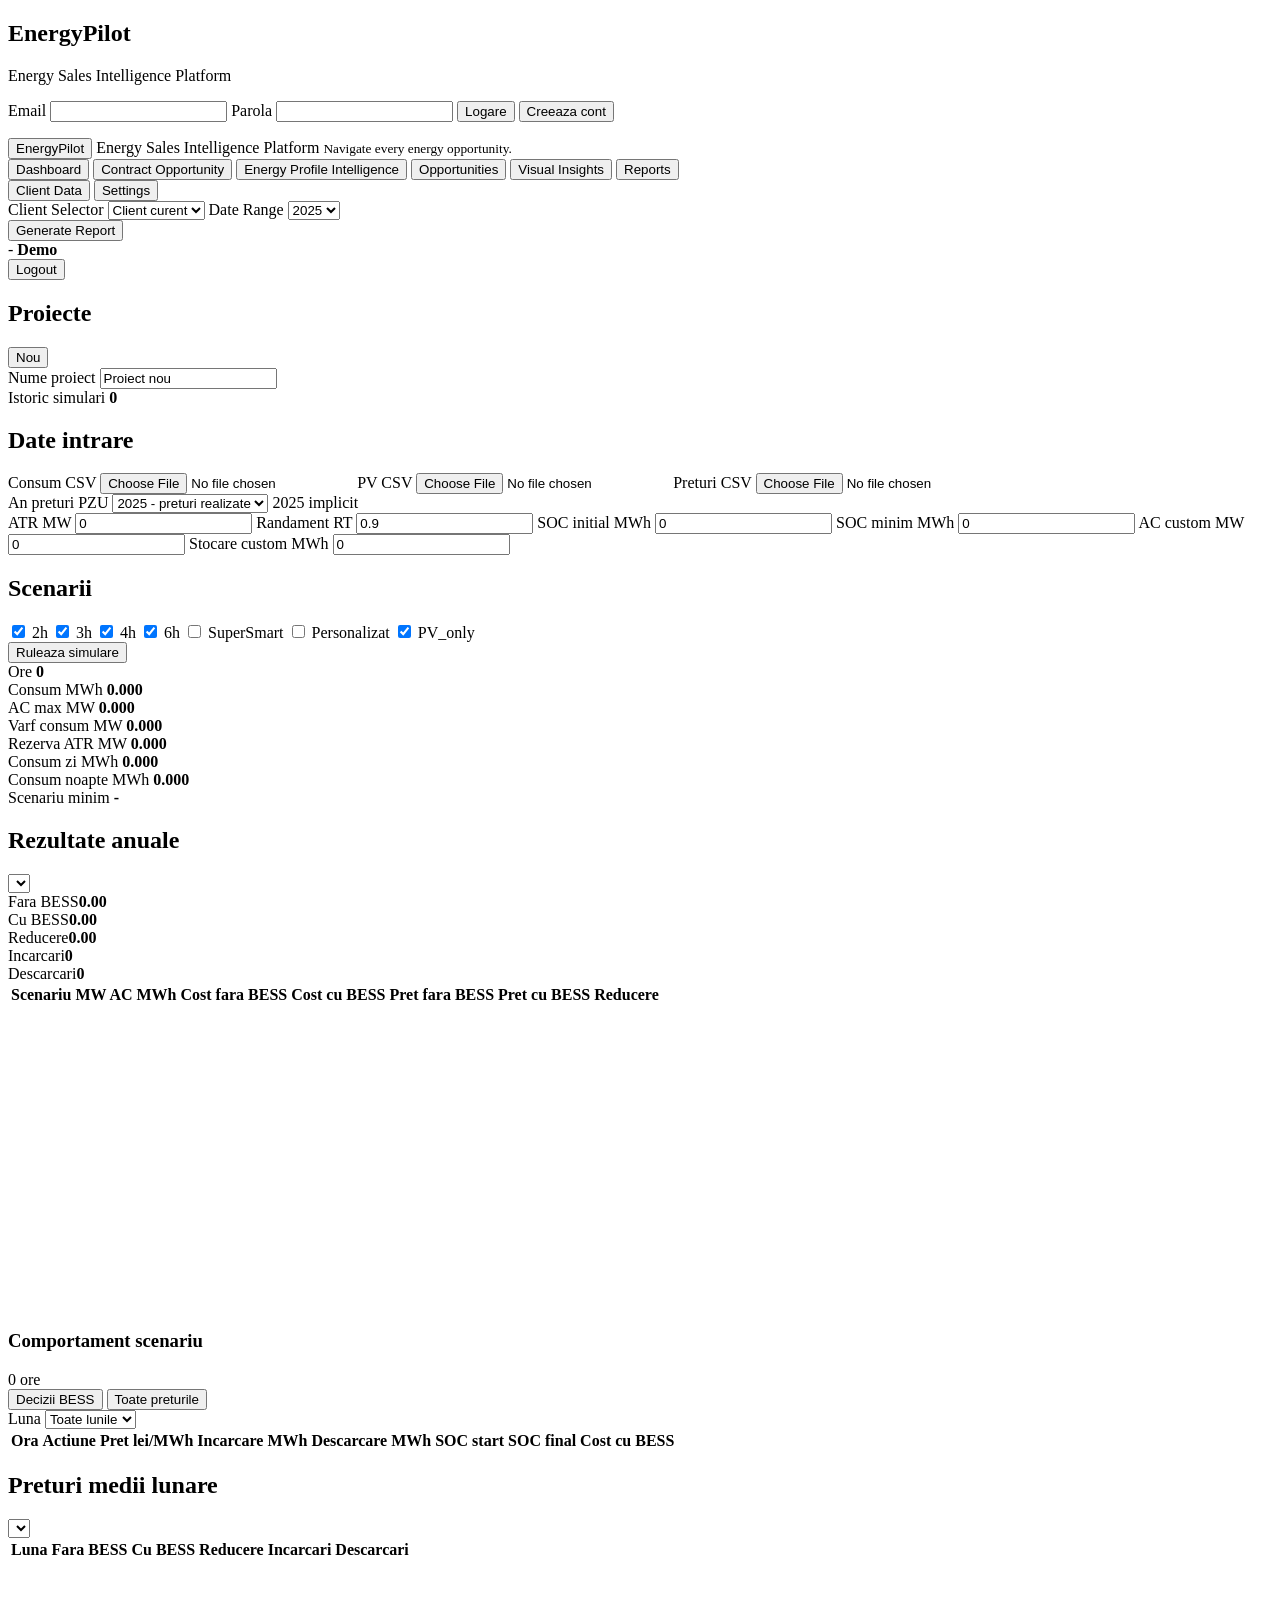
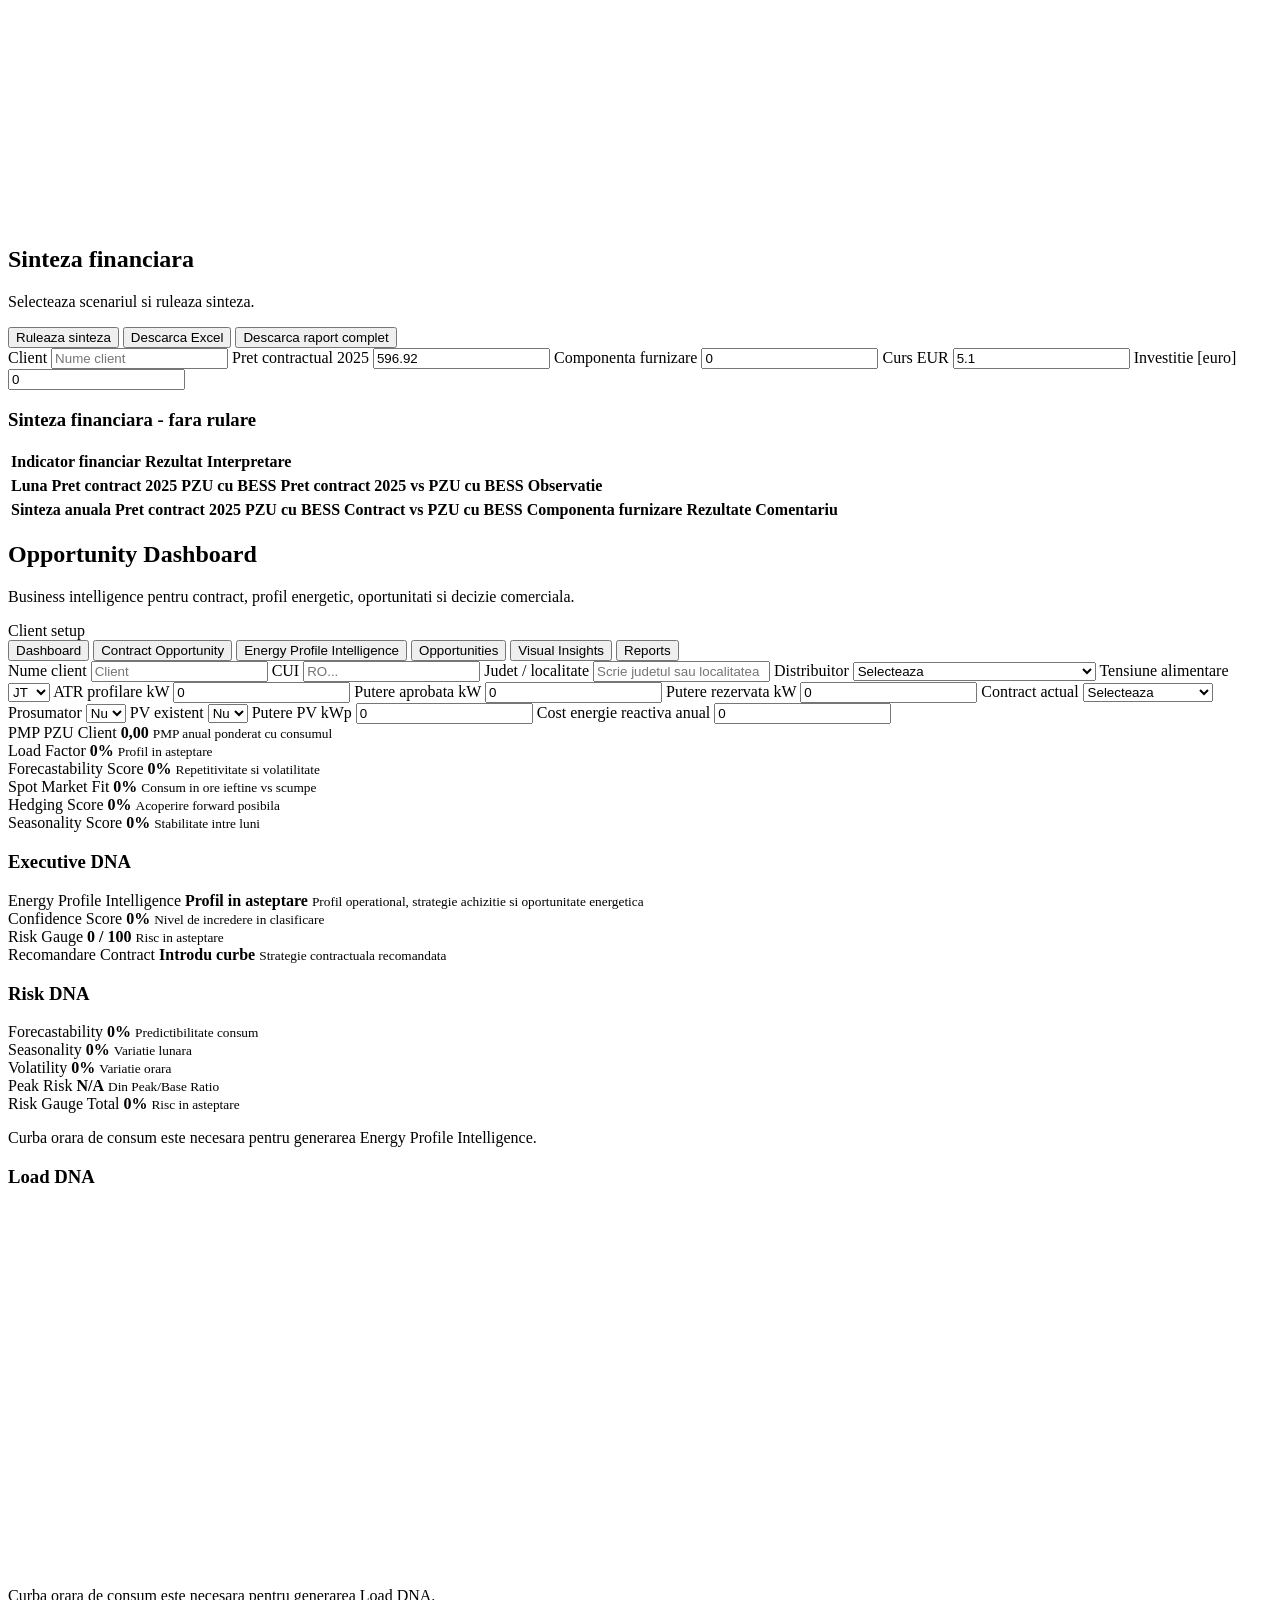
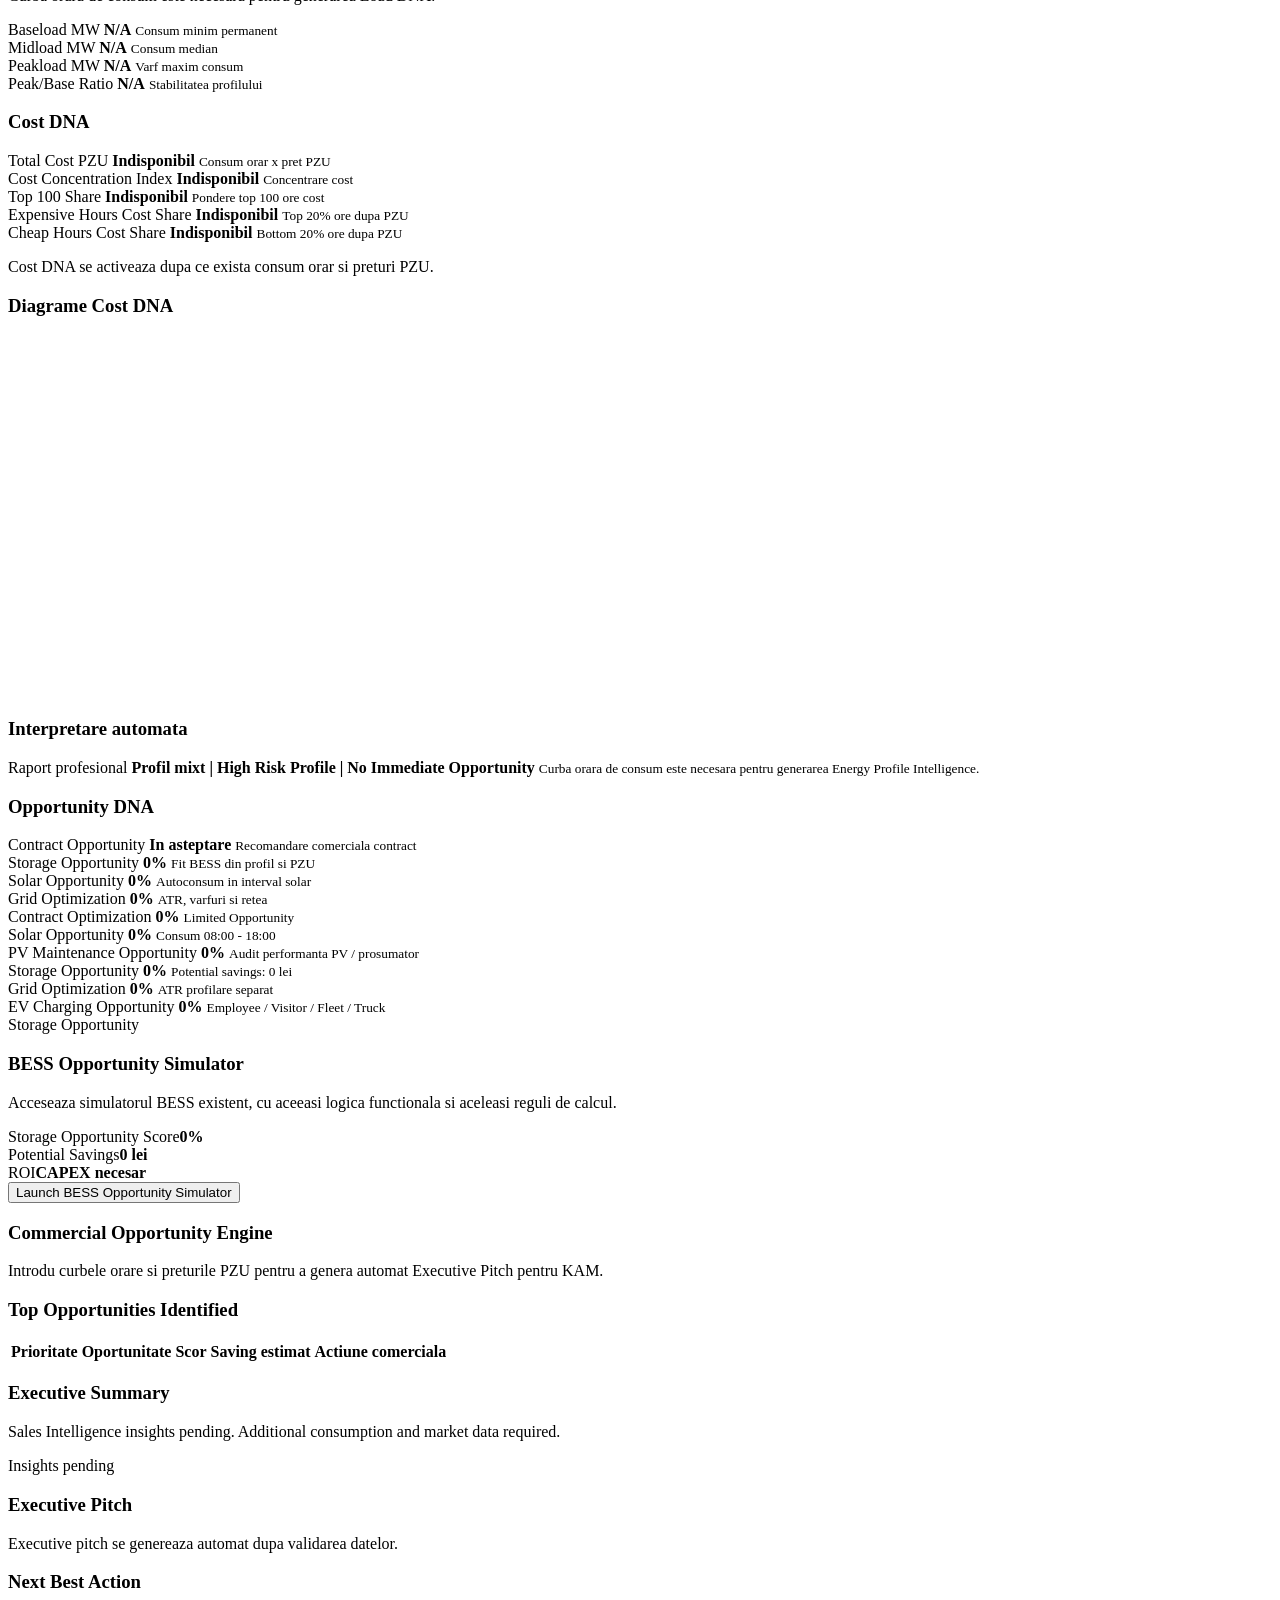
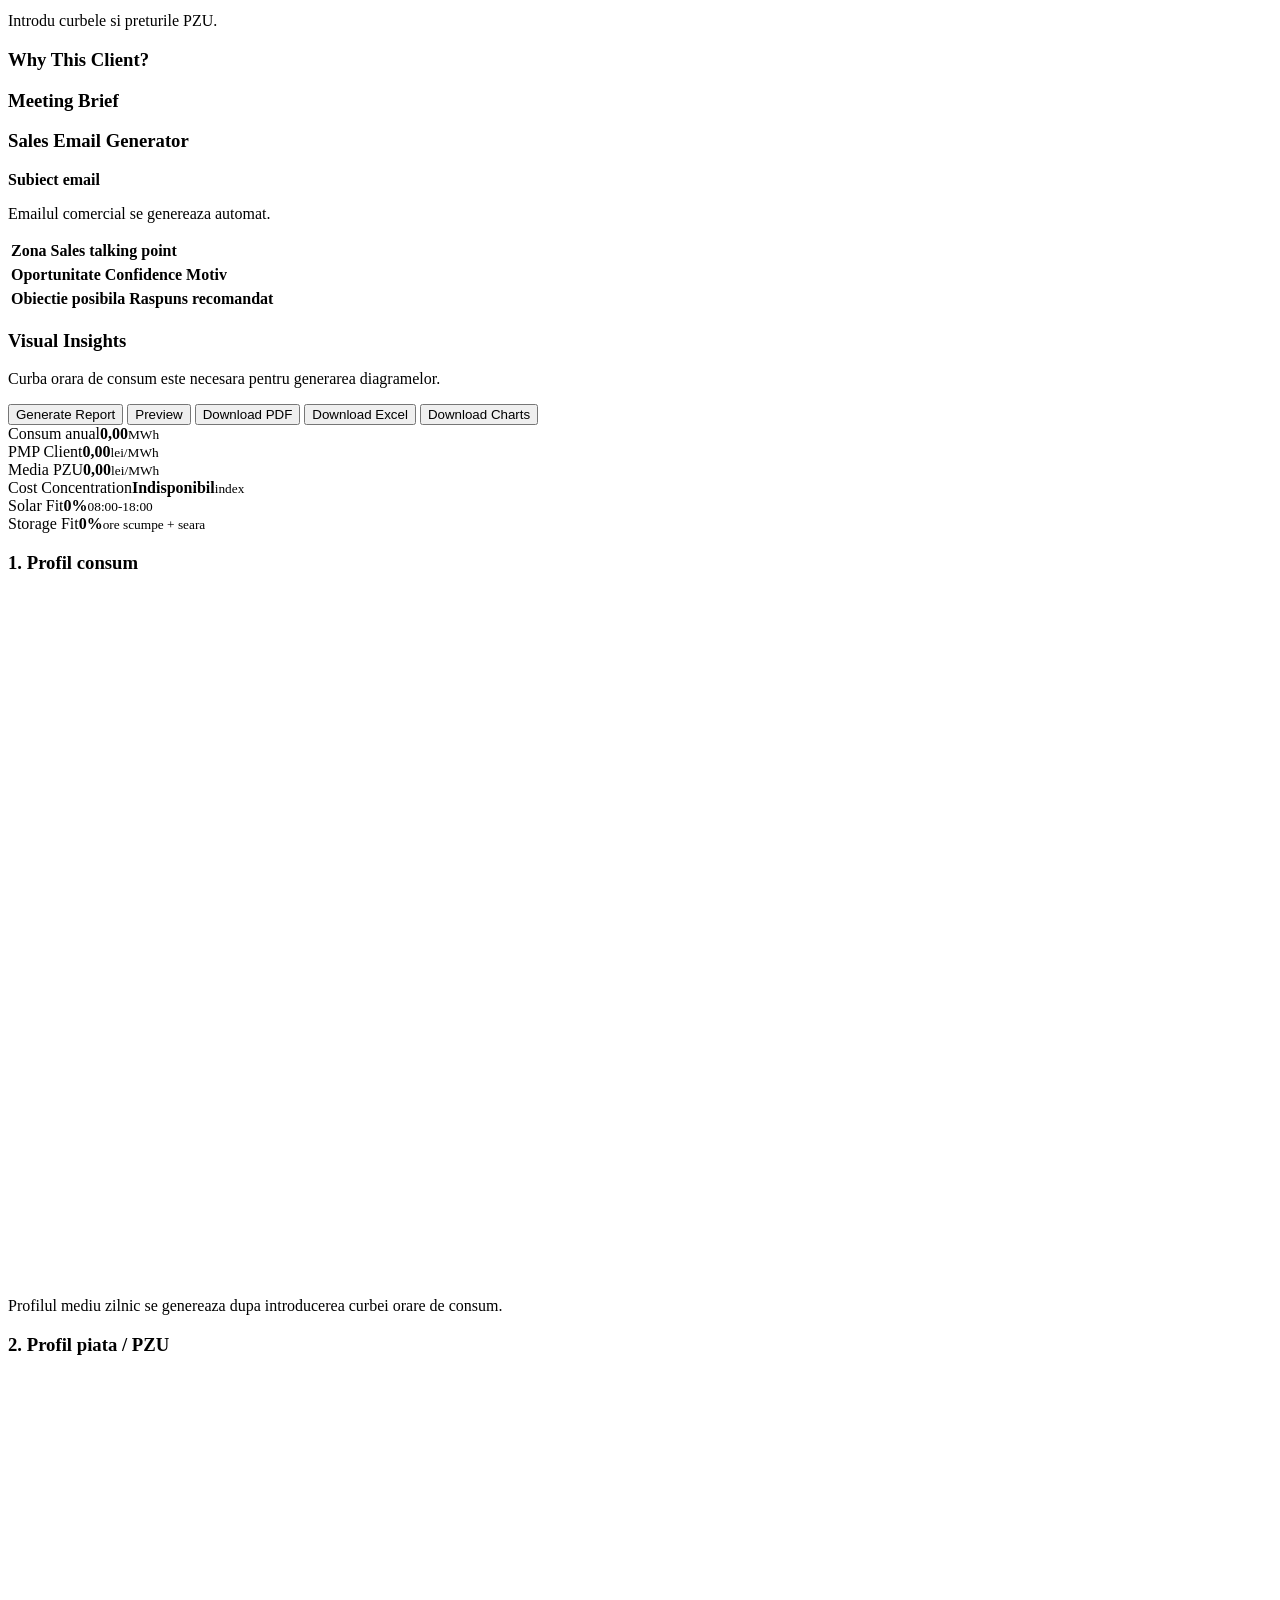
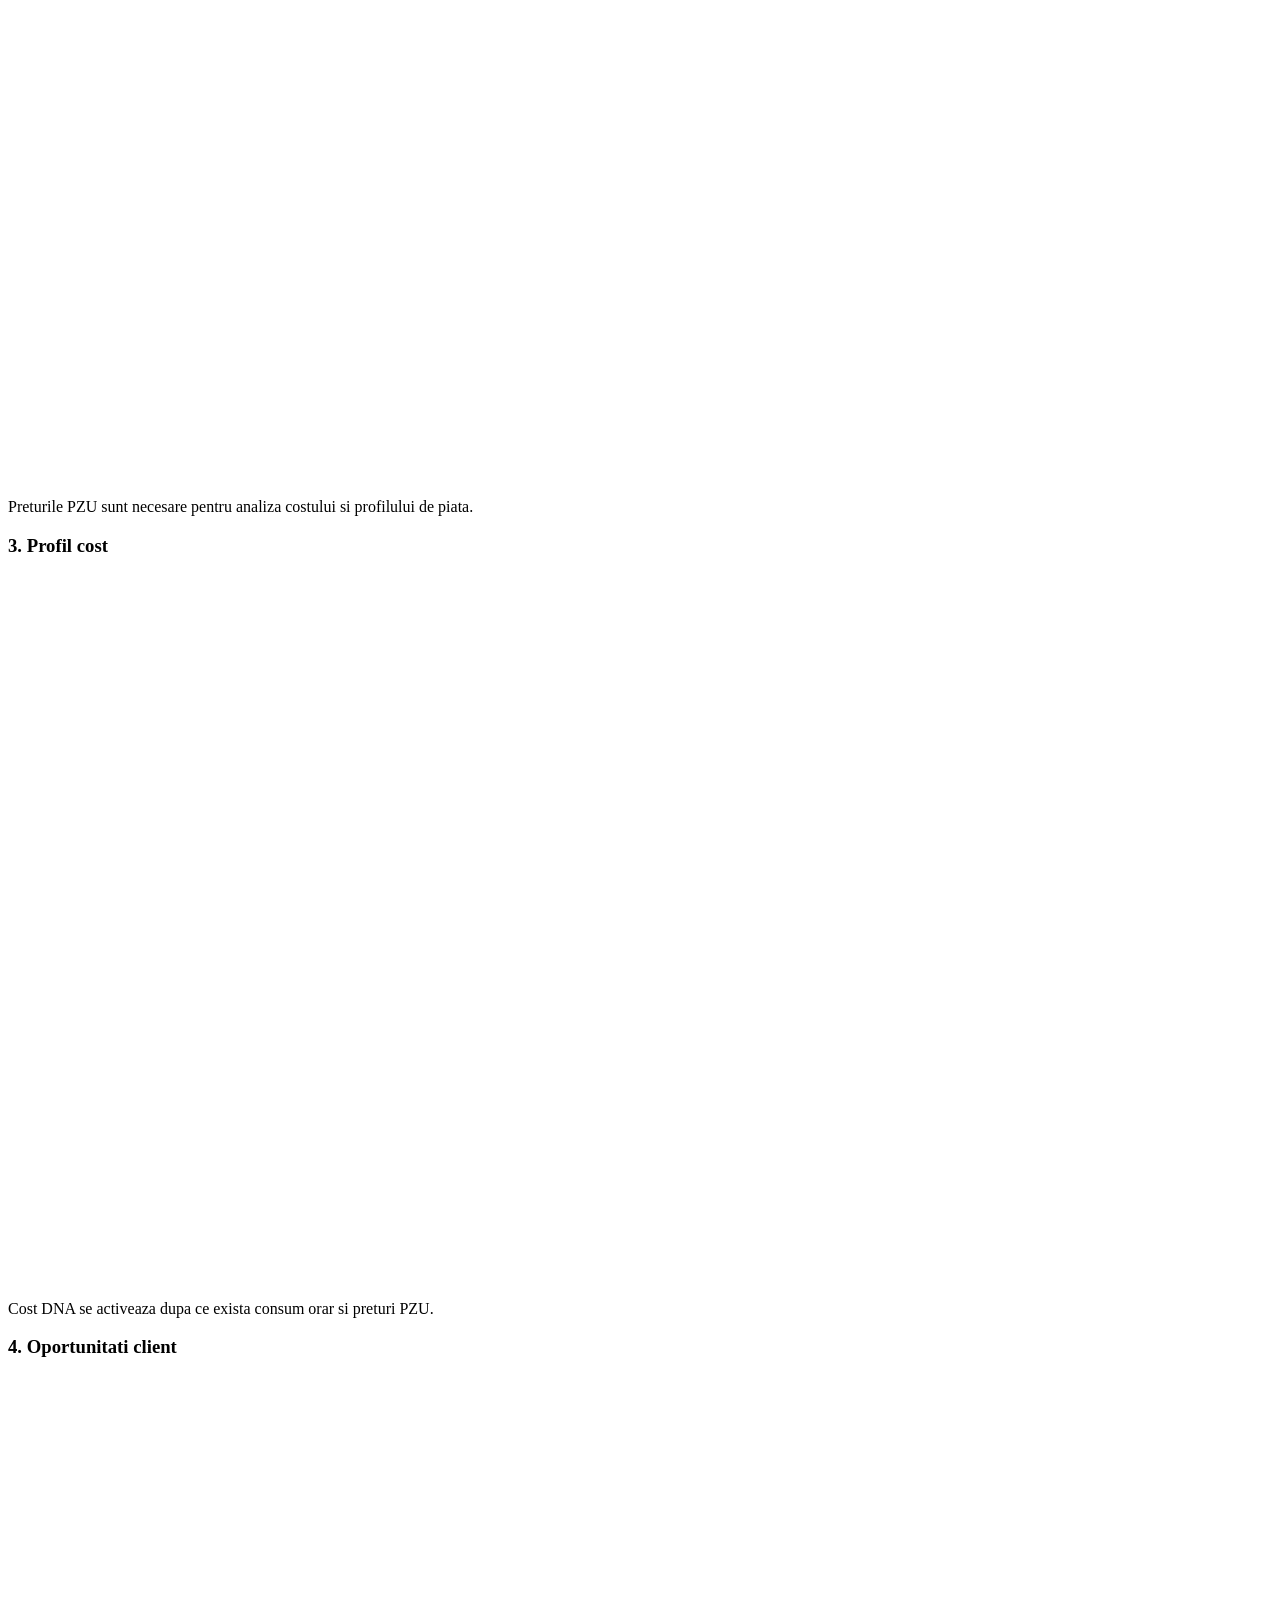
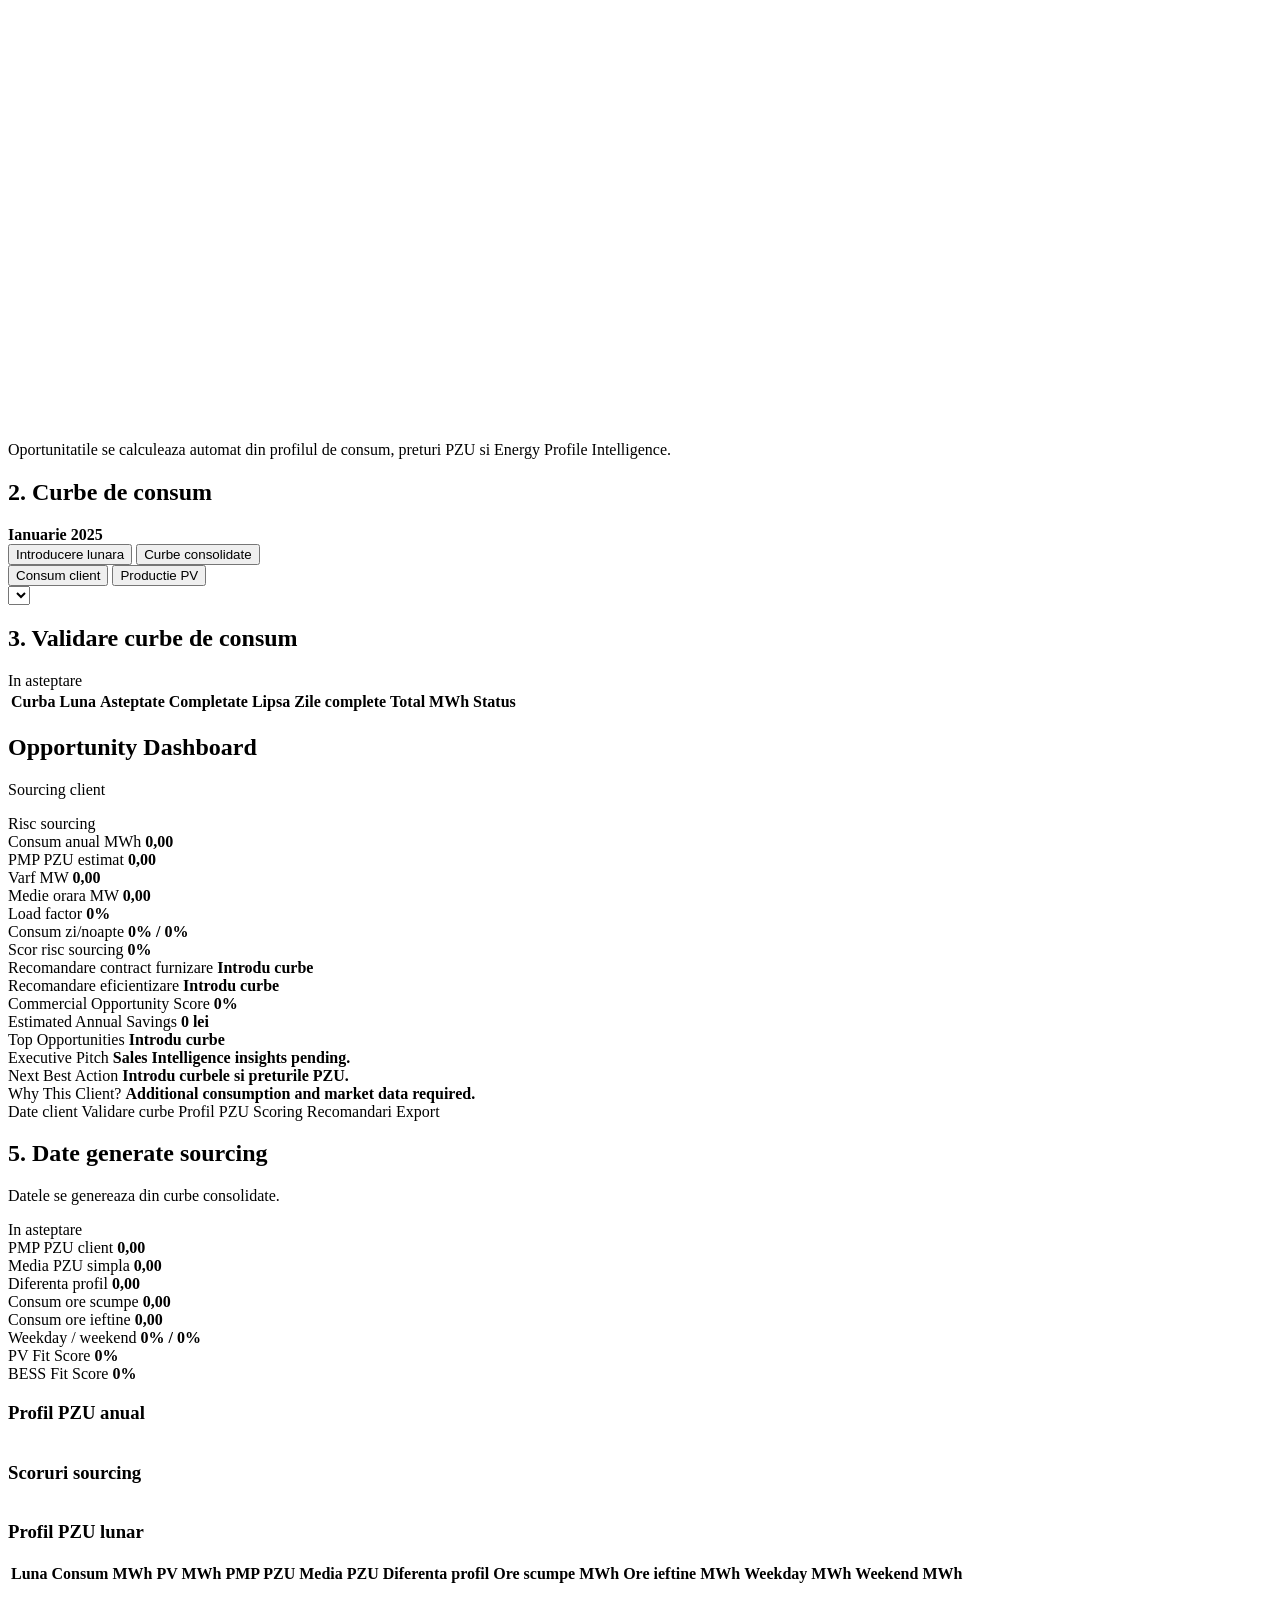
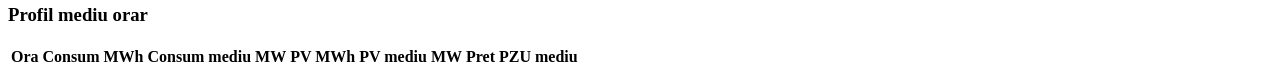
==== commit 0fc34e24: "Add files via upload" ====
--- a/bess_app/static/index.html
+++ b/bess_app/static/index.html
@@ -3,15 +3,15 @@
   <head>
     <meta charset="utf-8" />
     <meta name="viewport" content="width=device-width, initial-scale=1" />
-    <title>Simulator BESS</title>
+    <title>EnergyPilot</title>
     <link rel="stylesheet" href="/styles.css" />
   </head>
   <body>
     <section id="authScreen" class="auth-screen">
       <form id="authForm" class="auth-card">
         <div>
-          <h1>SIMULATOR BESS</h1>
-          <p id="authSubtitle">Logare utilizator</p>
+          <h1>EnergyPilot</h1>
+          <p id="authSubtitle">Energy Sales Intelligence Platform</p>
         </div>
         <label>
           Email
@@ -28,12 +28,46 @@
     </section>
 
     <main id="appShell" class="app-shell is-hidden">
+      <aside class="app-sidebar" aria-label="EnergyPilot navigation">
+        <div class="brand-lockup">
+          <button id="navConsumptionProfile" class="brand-wordmark main-menu-item active" type="button" data-app-view="profile">EnergyPilot</button>
+          <span>Energy Sales Intelligence Platform</span>
+          <small>Navigate every energy opportunity.</small>
+        </div>
+        <nav class="main-menu sidebar-primary-nav" aria-label="Meniu principal">
+          <button class="sidebar-roadmap-item active" type="button" data-roadmap-tab="client">Dashboard</button>
+          <button class="sidebar-roadmap-item" type="button" data-roadmap-tab="sourcing">Contract Opportunity</button>
+          <button class="sidebar-roadmap-item" type="button" data-roadmap-tab="procurement">Energy Profile Intelligence</button>
+          <button class="sidebar-roadmap-item" type="button" data-roadmap-tab="efficiency">Opportunities</button>
+          <button class="sidebar-roadmap-item" type="button" data-roadmap-tab="advanced">Visual Insights</button>
+          <button class="sidebar-roadmap-item" type="button" data-roadmap-tab="reports">Reports</button>
+        </nav>
+        <div class="sidebar-bottom-nav">
+          <button class="sidebar-roadmap-item" type="button" data-roadmap-tab="client">Client Data</button>
+          <button class="sidebar-roadmap-item" type="button" data-roadmap-tab="client">Settings</button>
+        </div>
+      </aside>
+
+      <div class="app-main-frame">
       <section class="topbar">
-        <nav class="main-menu" aria-label="Meniu principal">
-          <button id="navConsumptionProfile" class="main-menu-item active" type="button" data-app-view="profile">Profil de consum</button>
-        </nav>
+        <div class="topbar-context">
+          <label>
+            Client Selector
+            <select id="topClientSelector">
+              <option>Client curent</option>
+            </select>
+          </label>
+          <label>
+            Date Range
+            <select id="topDateRange">
+              <option value="2025">2025</option>
+              <option value="2026">2026</option>
+            </select>
+          </label>
+        </div>
         <div class="topbar-actions">
-          <div class="user-menu">
+          <button id="topGenerateReportBtn" class="primary topbar-report-button" type="button" data-roadmap-tab="reports">Generate Report</button>
+          <div class="user-menu" aria-label="User Profile">
             <span id="userEmail">-</span>
             <strong id="userPlan">Demo</strong>
           </div>
@@ -319,18 +353,18 @@
         <section class="panel profile-roadmap-panel">
           <div class="section-head">
             <div>
-              <h2 id="profileRoadmapTitle">1. Date client</h2>
-              <p>Profilare consum industrial pentru sourcing, eficientizare si raport.</p>
-            </div>
-            <span id="profileContractStatusChip" class="status-chip warn">Date client</span>
+              <h2 id="profileRoadmapTitle">Opportunity Dashboard</h2>
+              <p>Business intelligence pentru contract, profil energetic, oportunitati si decizie comerciala.</p>
+            </div>
+            <span id="profileContractStatusChip" class="status-chip warn">Client setup</span>
           </div>
           <div class="profile-roadmap-tabs" id="profileRoadmapTabs" role="tablist" aria-label="Roadmap profilare consum">
-            <button class="active" type="button" data-roadmap-tab="client">Date contractuale</button>
-            <button type="button" data-roadmap-tab="sourcing">Contract furnizare</button>
-            <button type="button" data-roadmap-tab="procurement">Procurement DNA</button>
-            <button type="button" data-roadmap-tab="efficiency">Eficientizare</button>
-            <button type="button" data-roadmap-tab="advanced">Diagrame si raport</button>
-            <button type="button" data-open-simulator="true">SIMULATOR BESS</button>
+            <button class="active" type="button" data-roadmap-tab="client">Dashboard</button>
+            <button type="button" data-roadmap-tab="sourcing">Contract Opportunity</button>
+            <button type="button" data-roadmap-tab="procurement">Energy Profile Intelligence</button>
+            <button type="button" data-roadmap-tab="efficiency">Opportunities</button>
+            <button type="button" data-roadmap-tab="advanced">Visual Insights</button>
+            <button type="button" data-roadmap-tab="reports">Reports</button>
           </div>
 
           <div class="profile-roadmap-tab is-active" data-roadmap-panel="client">
@@ -431,10 +465,10 @@
 
           <div class="profile-roadmap-tab procurement-dna-tab" data-roadmap-panel="procurement">
             <div class="procurement-section">
-              <h3>Executive DNA Summary</h3>
+              <h3>Executive DNA</h3>
               <div class="procurement-card-grid procurement-summary-grid">
                 <div class="procurement-card procurement-card-wide">
-                  <span>Procurement DNA</span>
+                  <span>Energy Profile Intelligence</span>
                   <strong id="procurementDnaLabel">Profil in asteptare</strong>
                   <small id="procurementDnaSubtext">Profil operational, strategie achizitie si oportunitate energetica</small>
                 </div>
@@ -485,7 +519,7 @@
                   <small id="riskDnaGaugeLabel">Risc in asteptare</small>
                 </div>
               </div>
-              <p id="riskDnaInterpretation" class="procurement-interpretation-text">Curba orara de consum este necesara pentru generarea Procurement DNA.</p>
+              <p id="riskDnaInterpretation" class="procurement-interpretation-text">Curba orara de consum este necesara pentru generarea Energy Profile Intelligence.</p>
             </div>
 
             <div class="procurement-section load-dna-section">
@@ -561,42 +595,171 @@
               <div class="procurement-card procurement-card-wide procurement-report-card">
                 <span>Raport profesional</span>
                 <strong id="procurementFinalOutput">Profil mixt | High Risk Profile | No Immediate Opportunity</strong>
-                <small id="procurementReportText">Curba orara de consum este necesara pentru generarea Procurement DNA.</small>
+                <small id="procurementReportText">Curba orara de consum este necesara pentru generarea Energy Profile Intelligence.</small>
+              </div>
+            </div>
+            <div class="procurement-section">
+              <h3>Opportunity DNA</h3>
+              <div class="procurement-card-grid">
+                <div class="procurement-card">
+                  <span>Contract Opportunity</span>
+                  <strong id="opportunityDnaContract">In asteptare</strong>
+                  <small>Recomandare comerciala contract</small>
+                </div>
+                <div class="procurement-card">
+                  <span>Storage Opportunity</span>
+                  <strong id="opportunityDnaStorage">0%</strong>
+                  <small>Fit BESS din profil si PZU</small>
+                </div>
+                <div class="procurement-card">
+                  <span>Solar Opportunity</span>
+                  <strong id="opportunityDnaSolar">0%</strong>
+                  <small>Autoconsum in interval solar</small>
+                </div>
+                <div class="procurement-card">
+                  <span>Grid Optimization</span>
+                  <strong id="opportunityDnaGrid">0%</strong>
+                  <small>ATR, varfuri si retea</small>
+                </div>
               </div>
             </div>
           </div>
 
           <div class="profile-roadmap-tab" data-roadmap-panel="efficiency">
-            <div class="roadmap-kpi-grid">
+            <div class="roadmap-kpi-grid opportunity-grid-lock">
+              <div class="roadmap-kpi commercial-score-card">
+                <span>Contract Optimization</span>
+                <strong id="commercialOpportunityScore">0%</strong>
+                <small id="commercialOpportunityLabel">Limited Opportunity</small>
+              </div>
               <div class="roadmap-kpi">
-                <span>Solar Fit Score</span>
+                <span>Solar Opportunity</span>
                 <strong id="profileKpiSolarFit">0%</strong>
                 <small>Consum 08:00 - 18:00</small>
               </div>
               <div class="roadmap-kpi">
-                <span>Storage Fit Score</span>
+                <span>PV Maintenance Opportunity</span>
+                <strong id="opportunityPvMaintenanceScore">0%</strong>
+                <small>Audit performanta PV / prosumator</small>
+              </div>
+              <div class="roadmap-kpi">
+                <span>Storage Opportunity</span>
                 <strong id="profileKpiStorageFit">0%</strong>
-                <small>Spread PZU si consum seara</small>
+                <small id="opportunityStorageSavings">Potential savings: 0 lei</small>
               </div>
               <div class="roadmap-kpi">
-                <span>JT -> MT Opportunity</span>
-                <strong id="profileKpiJtMt">0%</strong>
-                <small id="profileKpiJtMtLabel">In asteptare</small>
-              </div>
-              <div class="roadmap-kpi">
-                <span>ATR Optimization</span>
+                <span>Grid Optimization</span>
                 <strong id="profileKpiAtrOptimization">0%</strong>
                 <small id="profileKpiAtrLabel">ATR profilare separat</small>
               </div>
               <div class="roadmap-kpi">
-                <span>Reactive Energy</span>
-                <strong id="profileKpiReactive">0%</strong>
-                <small id="profileKpiReactiveLabel">Fara cost introdus</small>
-              </div>
-              <div class="roadmap-kpi">
-                <span>Energy Opportunity Score</span>
-                <strong id="profileKpiEnergyOpportunity">0%</strong>
-                <small>Contract + PZU + PV + BESS + ATR</small>
+                <span>EV Charging Opportunity</span>
+                <strong id="opportunityEvScore">0%</strong>
+                <small>Employee / Visitor / Fleet / Truck</small>
+              </div>
+            </div>
+            <div class="storage-opportunity-panel">
+              <div>
+                <span>Storage Opportunity</span>
+                <h3>BESS Opportunity Simulator</h3>
+                <p>Acceseaza simulatorul BESS existent, cu aceeasi logica functionala si aceleasi reguli de calcul.</p>
+              </div>
+              <div class="storage-opportunity-metrics">
+                <div><span>Storage Opportunity Score</span><strong id="storageOpportunityScore">0%</strong></div>
+                <div><span>Potential Savings</span><strong id="storagePotentialSavings">0 lei</strong></div>
+                <div><span>ROI</span><strong id="storageRoi">CAPEX necesar</strong></div>
+              </div>
+              <button class="primary" type="button" data-open-simulator="true">Launch BESS Opportunity Simulator</button>
+            </div>
+            <div class="commercial-engine-panel">
+              <div class="commercial-engine-grid">
+                <section>
+                  <h3>Commercial Opportunity Engine</h3>
+                  <p id="commercialSalesStory">Introdu curbele orare si preturile PZU pentru a genera automat Executive Pitch pentru KAM.</p>
+                  <div id="commercialValidationMessages" class="commercial-validation"></div>
+                </section>
+                <section>
+                  <h3>Top Opportunities Identified</h3>
+                  <div id="commercialTopList" class="commercial-top-list"></div>
+                </section>
+              </div>
+              <div class="commercial-ranking-wrap">
+                <table class="commercial-ranking-table">
+                  <thead>
+                    <tr>
+                      <th>Prioritate</th>
+                      <th>Oportunitate</th>
+                      <th>Scor</th>
+                      <th>Saving estimat</th>
+                      <th>Actiune comerciala</th>
+                    </tr>
+                  </thead>
+                  <tbody id="commercialRankingRows"></tbody>
+                </table>
+              </div>
+              <div class="sales-intelligence-panel">
+                <div class="sales-intelligence-grid">
+                  <section class="sales-story-card sales-story-wide">
+                    <h3>Executive Summary</h3>
+                    <p id="salesExecutiveSummary">Sales Intelligence insights pending. Additional consumption and market data required.</p>
+                    <span id="salesValidationMessage" class="sales-validation-chip">Insights pending</span>
+                  </section>
+                  <section class="sales-story-card">
+                    <h3>Executive Pitch</h3>
+                    <p id="salesExecutivePitch">Executive pitch se genereaza automat dupa validarea datelor.</p>
+                  </section>
+                  <section class="sales-story-card">
+                    <h3>Next Best Action</h3>
+                    <p id="salesNextBestAction">Introdu curbele si preturile PZU.</p>
+                  </section>
+                  <section class="sales-story-card">
+                    <h3>Why This Client?</h3>
+                    <div id="salesWhyClientList" class="sales-list"></div>
+                  </section>
+                  <section class="sales-story-card">
+                    <h3>Meeting Brief</h3>
+                    <div id="salesMeetingBrief" class="sales-list"></div>
+                  </section>
+                  <section class="sales-story-card sales-story-wide">
+                    <h3>Sales Email Generator</h3>
+                    <strong id="salesEmailSubject" class="sales-email-subject">Subiect email</strong>
+                    <p id="salesEmailBody">Emailul comercial se genereaza automat.</p>
+                  </section>
+                </div>
+                <div class="commercial-ranking-wrap">
+                  <table class="commercial-ranking-table">
+                    <thead>
+                      <tr>
+                        <th>Zona</th>
+                        <th>Sales talking point</th>
+                      </tr>
+                    </thead>
+                    <tbody id="salesTalkingPointsRows"></tbody>
+                  </table>
+                </div>
+                <div class="commercial-ranking-wrap sales-table-spaced">
+                  <table class="commercial-ranking-table">
+                    <thead>
+                      <tr>
+                        <th>Oportunitate</th>
+                        <th>Confidence</th>
+                        <th>Motiv</th>
+                      </tr>
+                    </thead>
+                    <tbody id="salesConfidenceRows"></tbody>
+                  </table>
+                </div>
+                <div class="commercial-ranking-wrap sales-table-spaced">
+                  <table class="commercial-ranking-table">
+                    <thead>
+                      <tr>
+                        <th>Obiectie posibila</th>
+                        <th>Raspuns recomandat</th>
+                      </tr>
+                    </thead>
+                    <tbody id="salesObjectionRows"></tbody>
+                  </table>
+                </div>
               </div>
             </div>
           </div>
@@ -605,13 +768,15 @@
             <div class="advanced-report-panel">
               <div class="advanced-report-head">
                 <div>
-                  <h3>Diagrame si raport client</h3>
+                  <h3 id="advancedReportHeading">Visual Insights</h3>
                   <p id="advancedReportStatus">Curba orara de consum este necesara pentru generarea diagramelor.</p>
                 </div>
                 <div class="advanced-report-actions">
-                  <button id="generatePdfReportBtn" class="primary" type="button">Genereaza raport PDF</button>
-                  <button id="exportAdvancedDataBtn" class="secondary" type="button">Export date Excel</button>
-                  <button id="downloadChartImagesBtn" class="secondary" type="button">Descarca imagini diagrame</button>
+                  <button id="generateReportPreviewBtn" class="secondary" type="button">Generate Report</button>
+                  <button id="previewReportBtn" class="secondary" type="button">Preview</button>
+                  <button id="generatePdfReportBtn" class="primary" type="button">Download PDF</button>
+                  <button id="exportAdvancedDataBtn" class="secondary" type="button">Download Excel</button>
+                  <button id="downloadChartImagesBtn" class="secondary" type="button">Download Charts</button>
                 </div>
               </div>
 
@@ -661,7 +826,7 @@
                   <canvas id="reportStorageOpportunityChart" class="chart-canvas advanced-chart" width="560" height="320"></canvas>
                   <canvas id="reportPeakShavingChart" class="chart-canvas advanced-chart advanced-chart-wide" width="1120" height="320"></canvas>
                 </div>
-                <p id="reportOpportunityText" class="advanced-report-text">Oportunitatile se calculeaza automat din profilul de consum, preturi PZU si Procurement DNA.</p>
+                <p id="reportOpportunityText" class="advanced-report-text">Oportunitatile se calculeaza automat din profilul de consum, preturi PZU si Energy Profile Intelligence.</p>
               </section>
             </div>
           </div>
@@ -718,7 +883,7 @@
         <section class="panel executive-panel">
           <div class="section-head">
             <div>
-              <h2 id="executivePanelTitle">4. Dashboard Executive</h2>
+              <h2 id="executivePanelTitle">Opportunity Dashboard</h2>
               <p id="executiveStatus">Sourcing client</p>
             </div>
             <span id="executiveRiskChip" class="status-chip warn">Risc sourcing</span>
@@ -759,6 +924,30 @@
             <div class="executive-card executive-card-wide">
               <span>Recomandare eficientizare</span>
               <strong id="executiveEfficiencyRecommendation">Introdu curbe</strong>
+            </div>
+            <div class="executive-card">
+              <span>Commercial Opportunity Score</span>
+              <strong id="executiveCommercialScore">0%</strong>
+            </div>
+            <div class="executive-card">
+              <span>Estimated Annual Savings</span>
+              <strong id="executiveCommercialSavings">0 lei</strong>
+            </div>
+            <div class="executive-card executive-card-wide">
+              <span>Top Opportunities</span>
+              <strong id="executiveTopOpportunities">Introdu curbe</strong>
+            </div>
+            <div class="executive-card executive-card-wide executive-card-story">
+              <span>Executive Pitch</span>
+              <strong id="executivePitch">Sales Intelligence insights pending.</strong>
+            </div>
+            <div class="executive-card executive-card-wide executive-card-story">
+              <span>Next Best Action</span>
+              <strong id="executiveNextBestAction">Introdu curbele si preturile PZU.</strong>
+            </div>
+            <div class="executive-card executive-card-wide executive-card-story">
+              <span>Why This Client?</span>
+              <strong id="executiveWhyClient">Additional consumption and market data required.</strong>
             </div>
           </div>
           <div class="roadmap-flow" aria-label="Flux profilare consum">
@@ -869,6 +1058,7 @@
           </div>
         </section>
       </section>
+      </div>
     </main>
     <script src="/app.js"></script>
   </body>
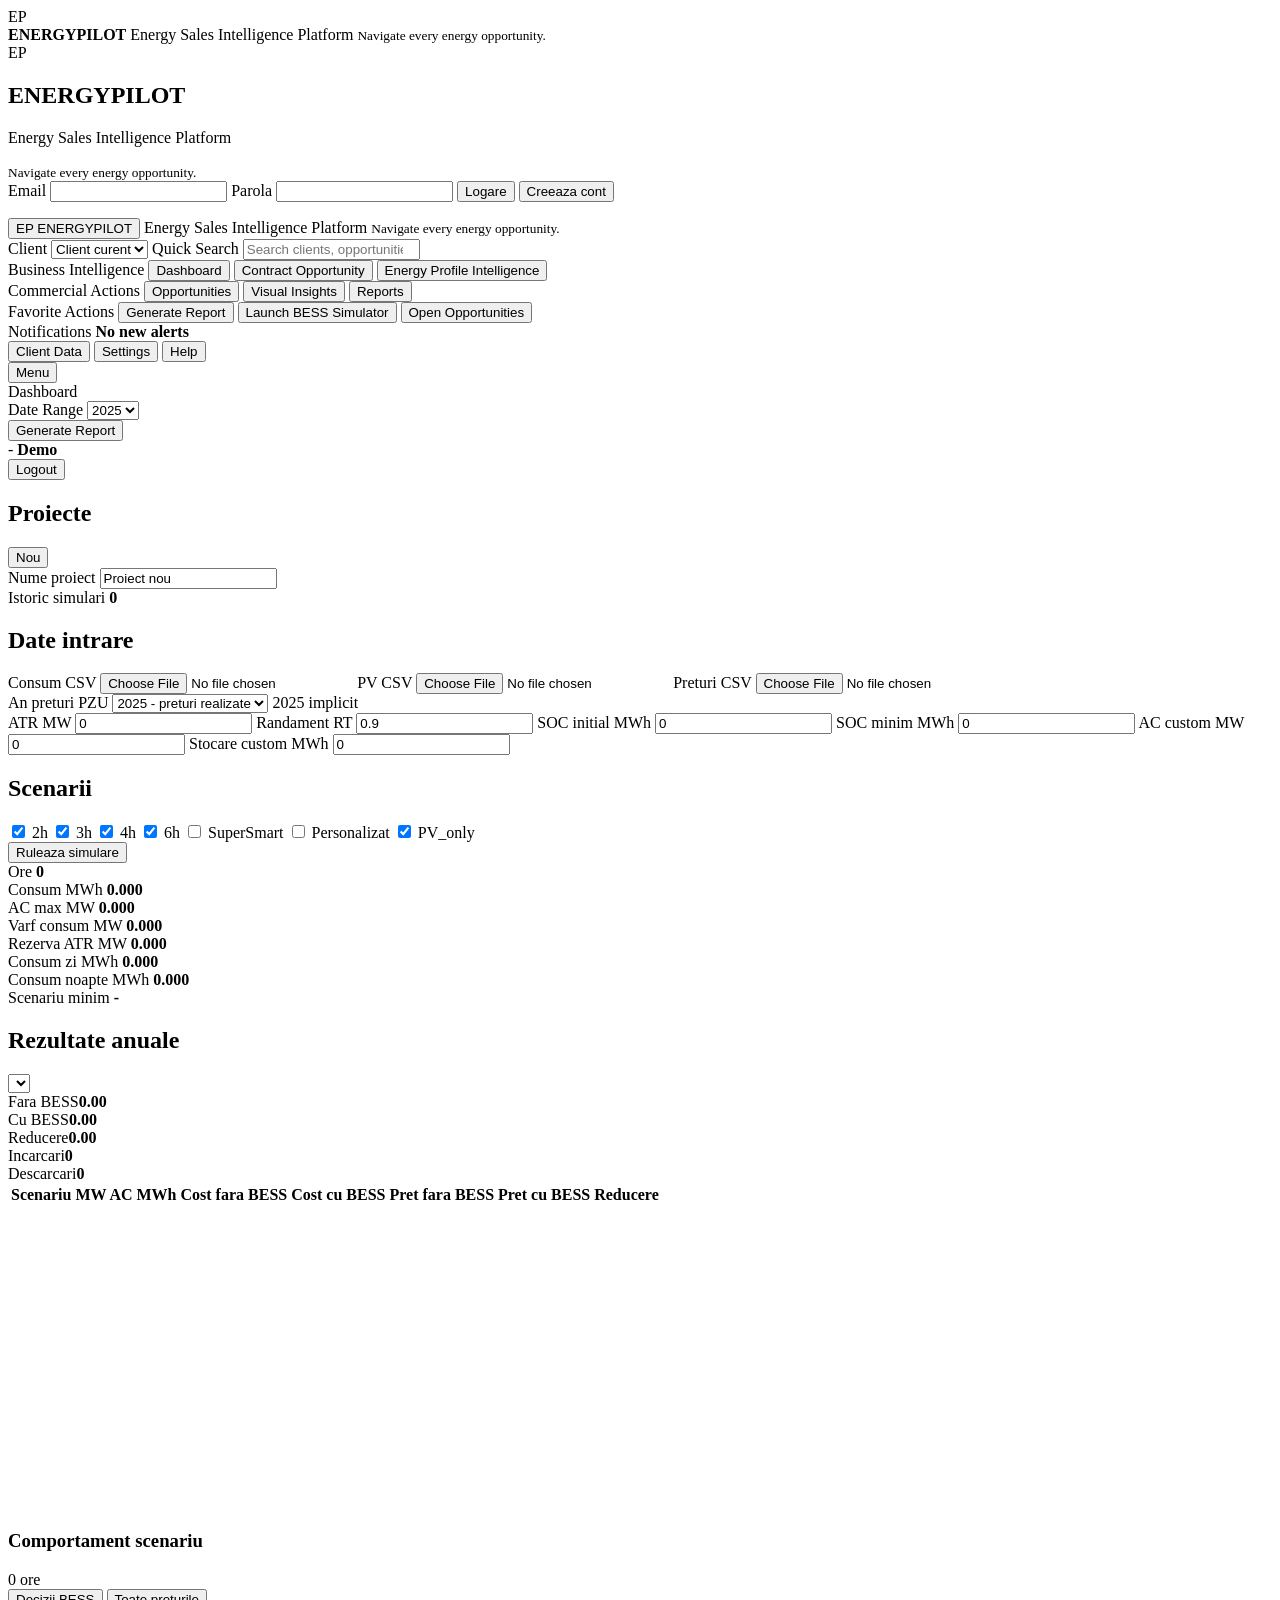
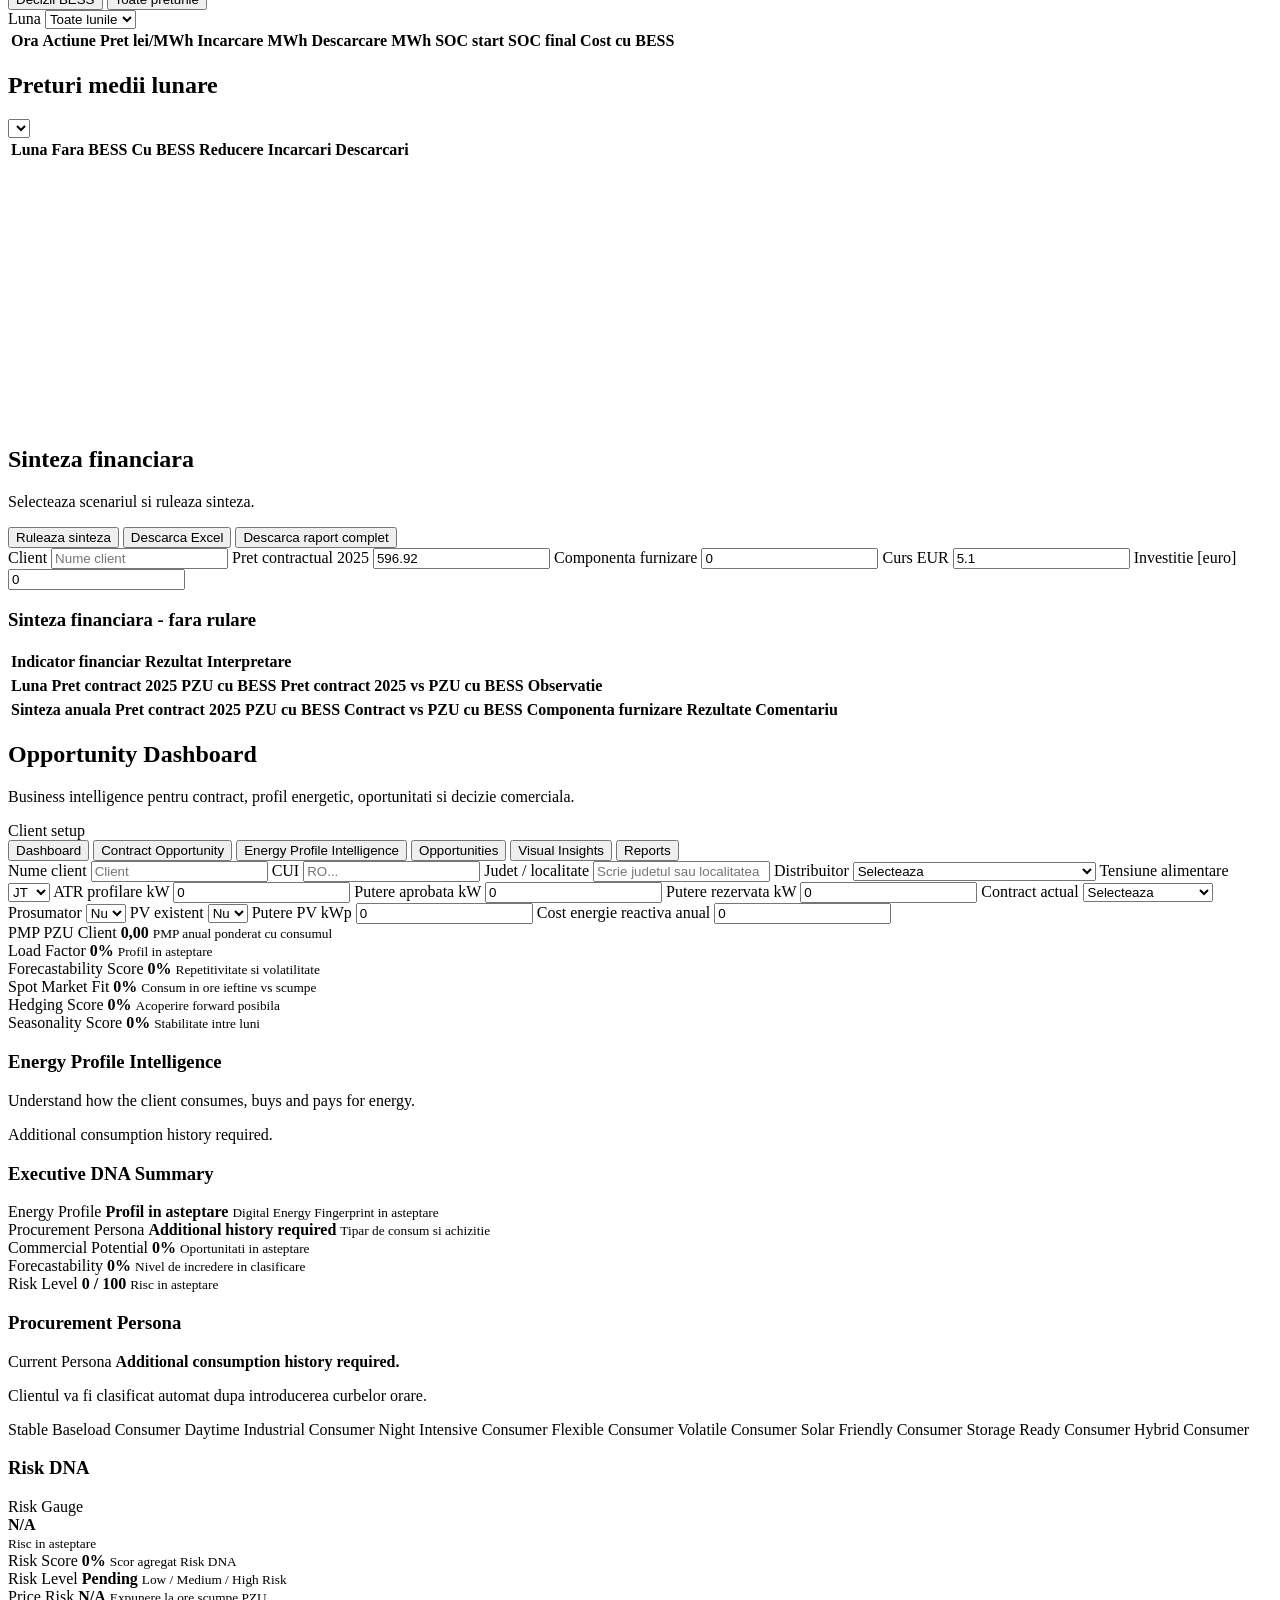
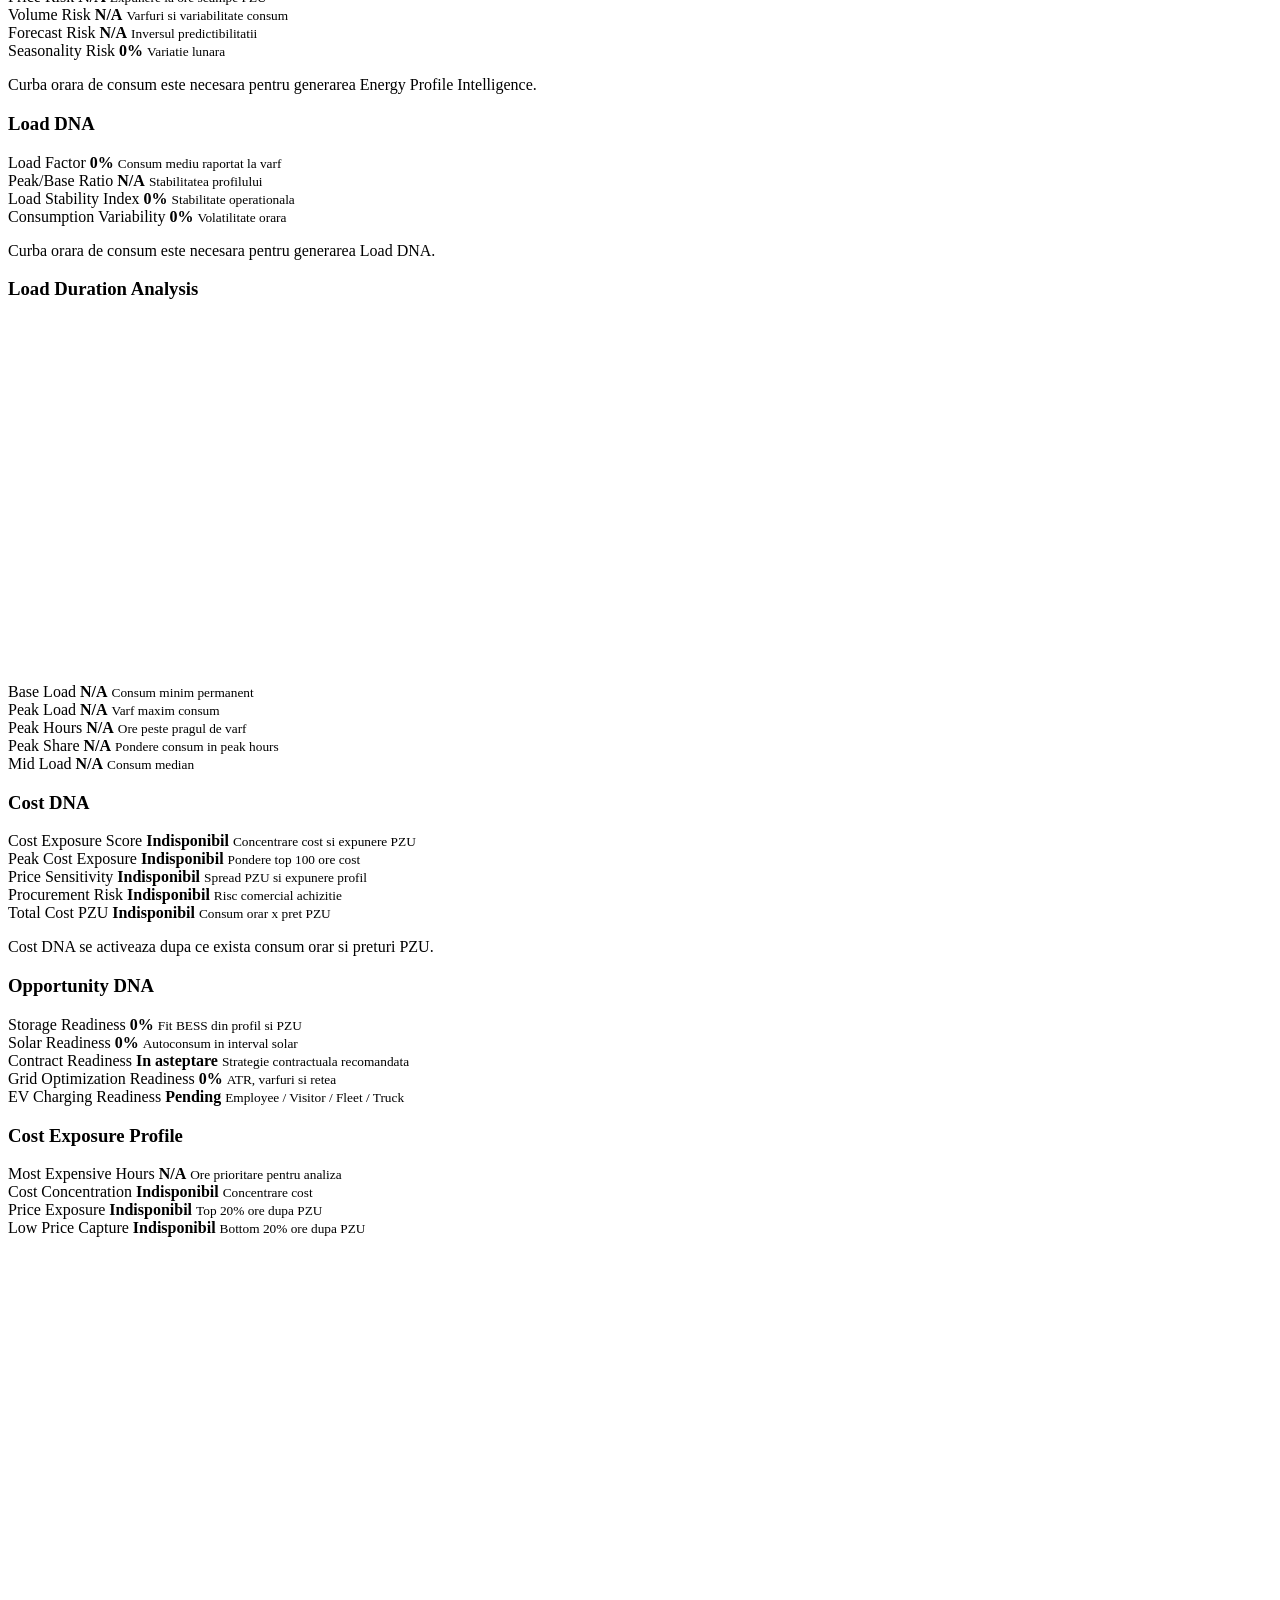
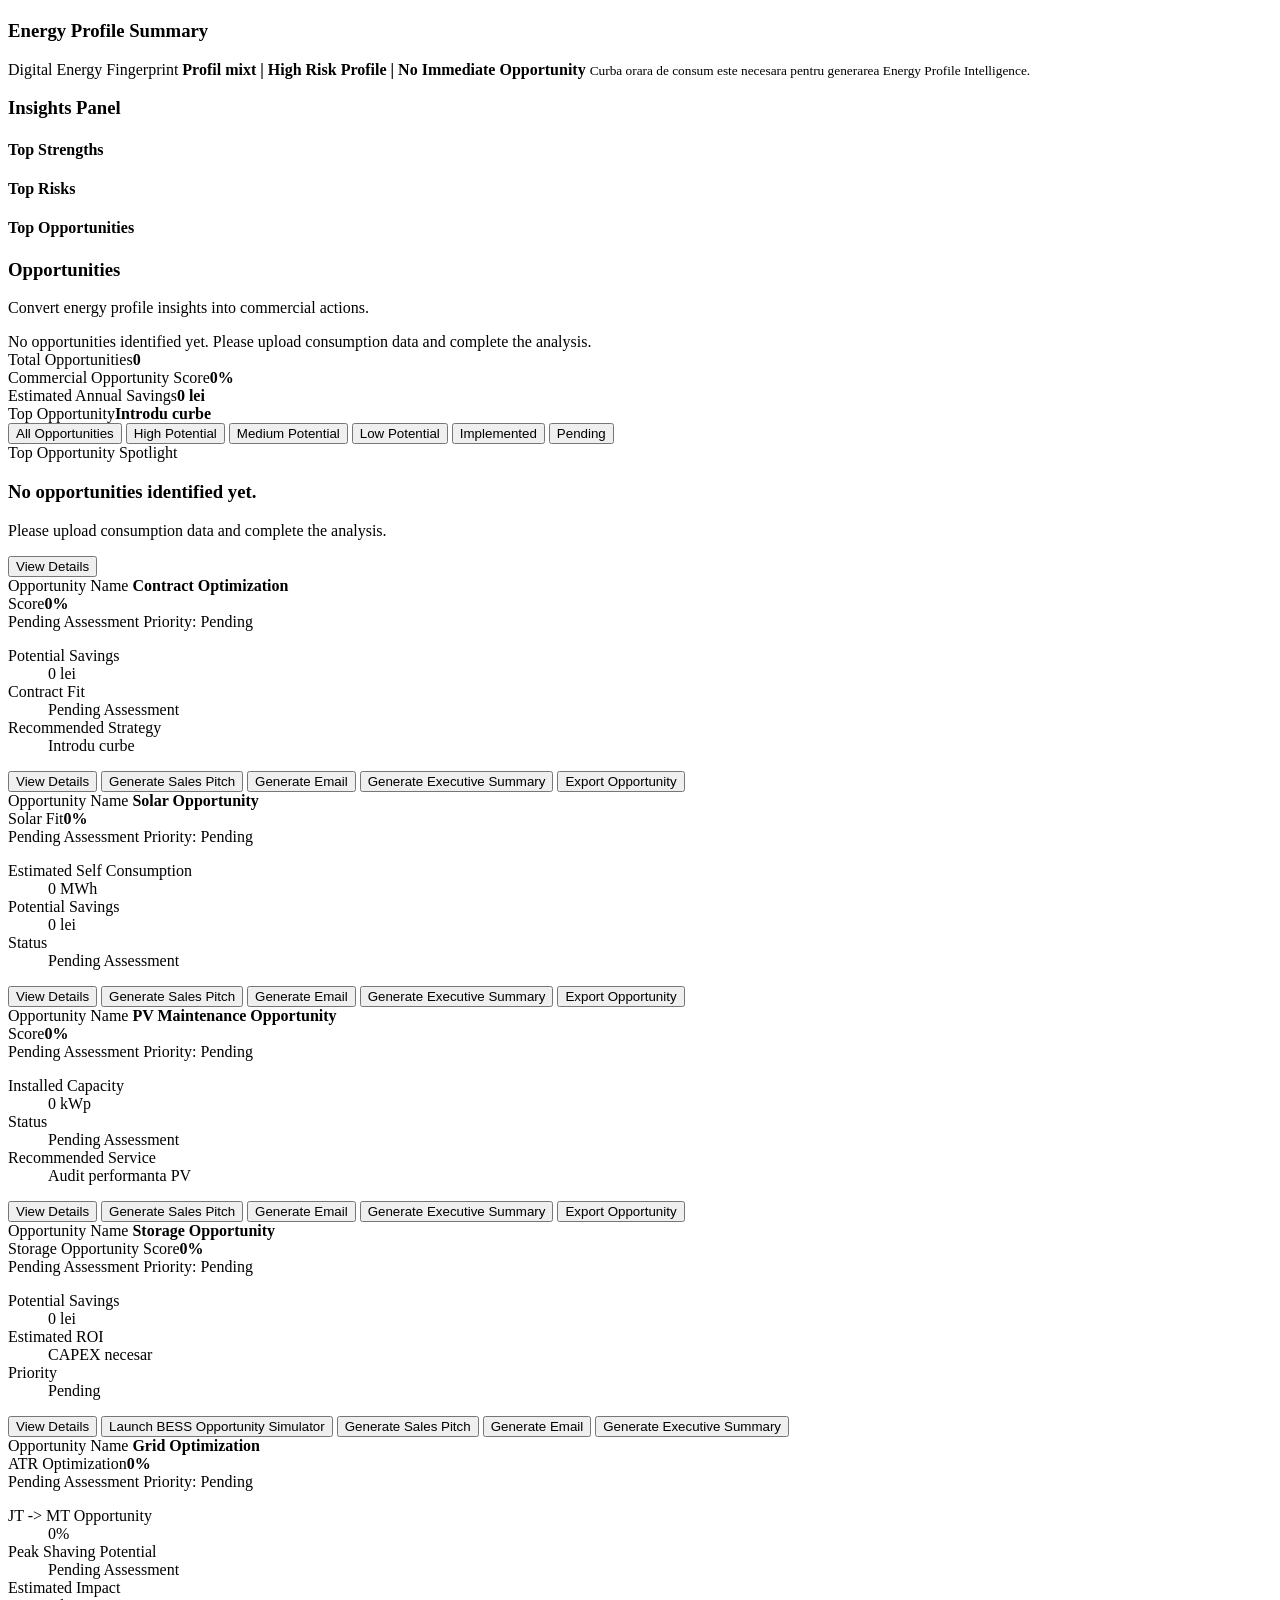
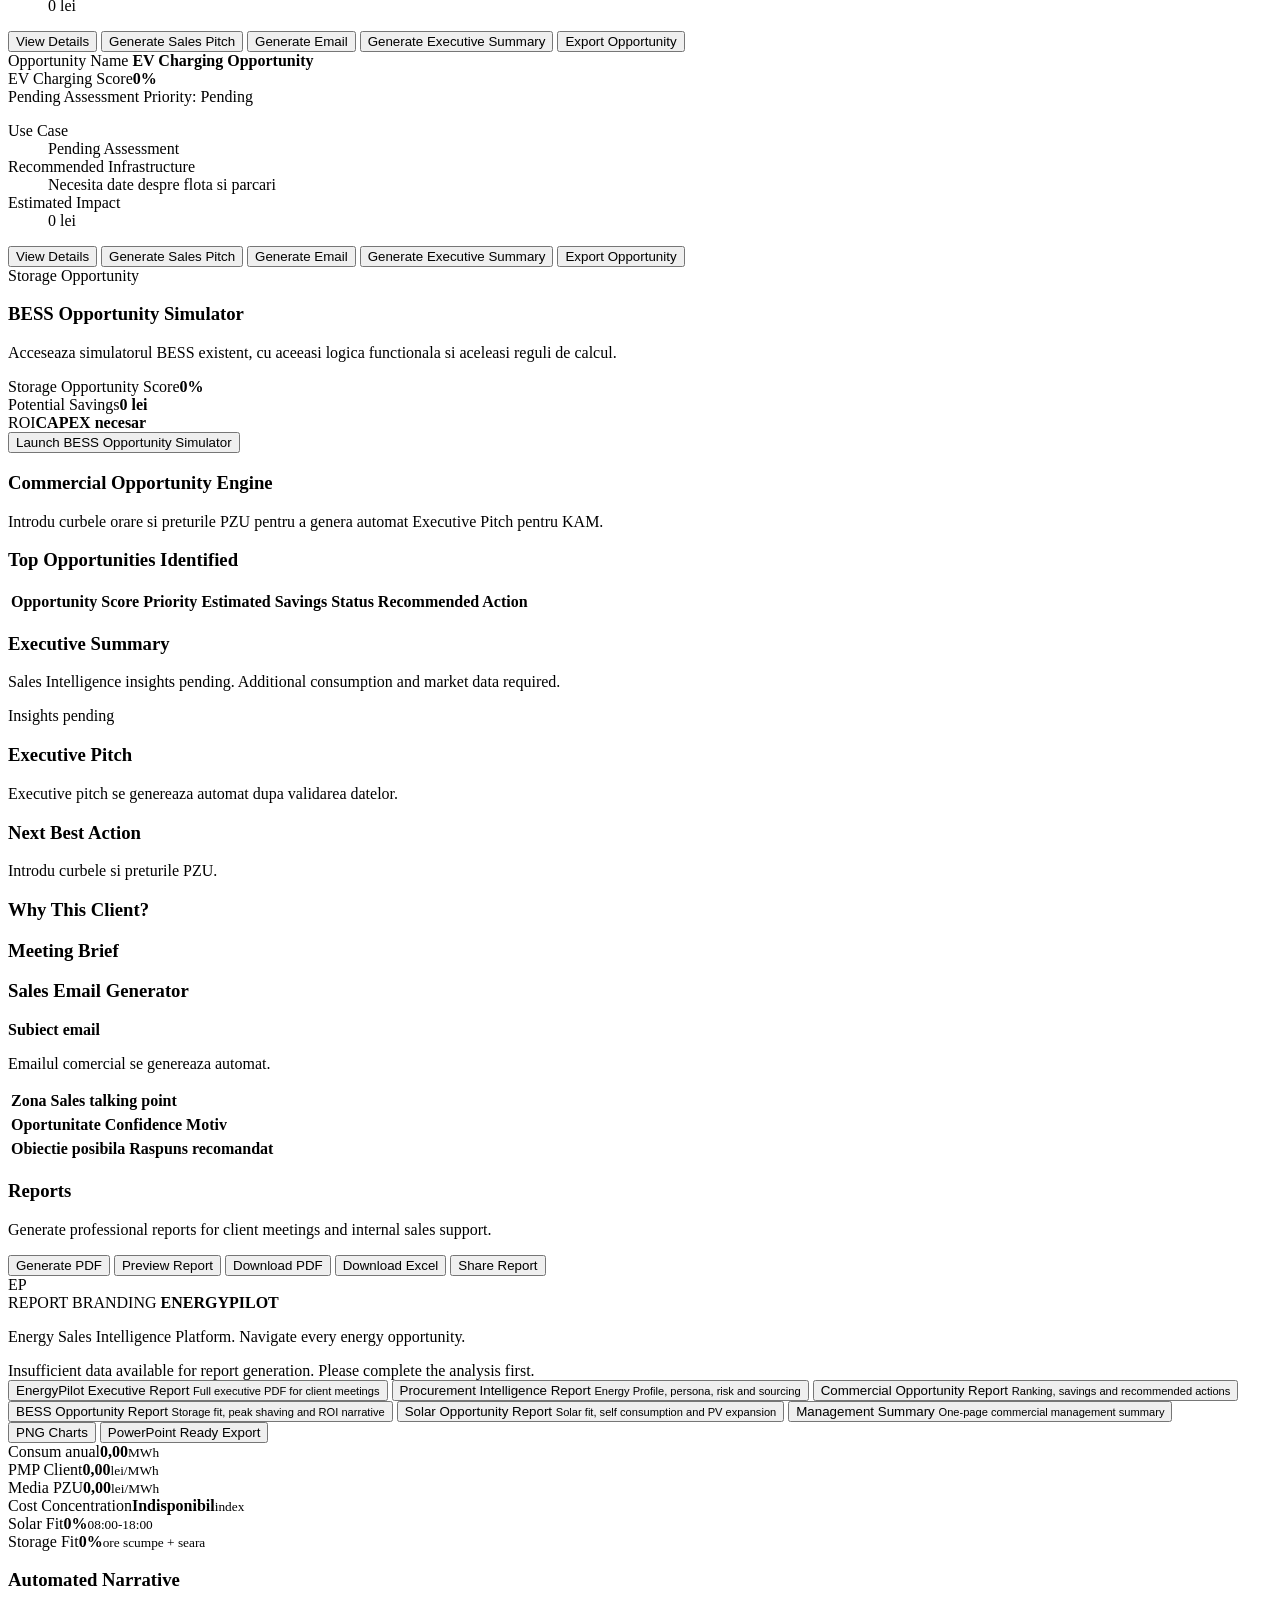
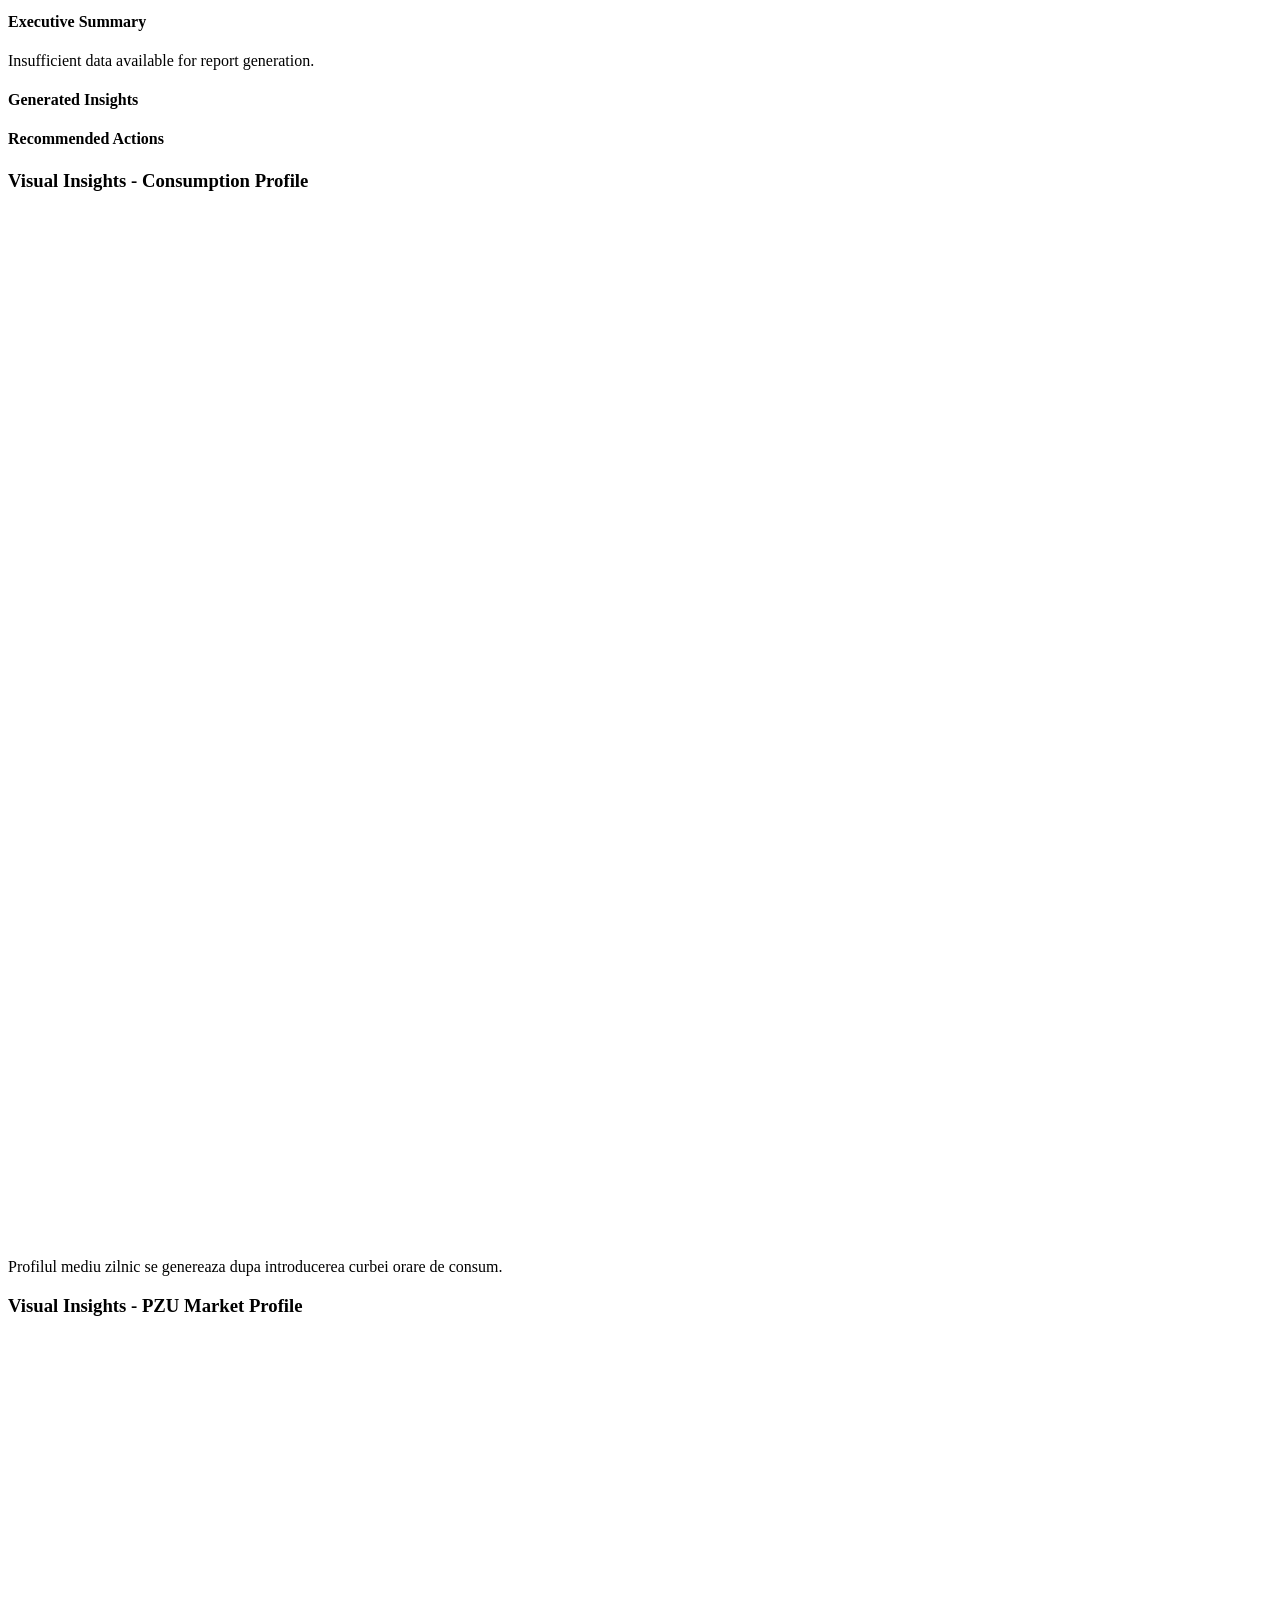
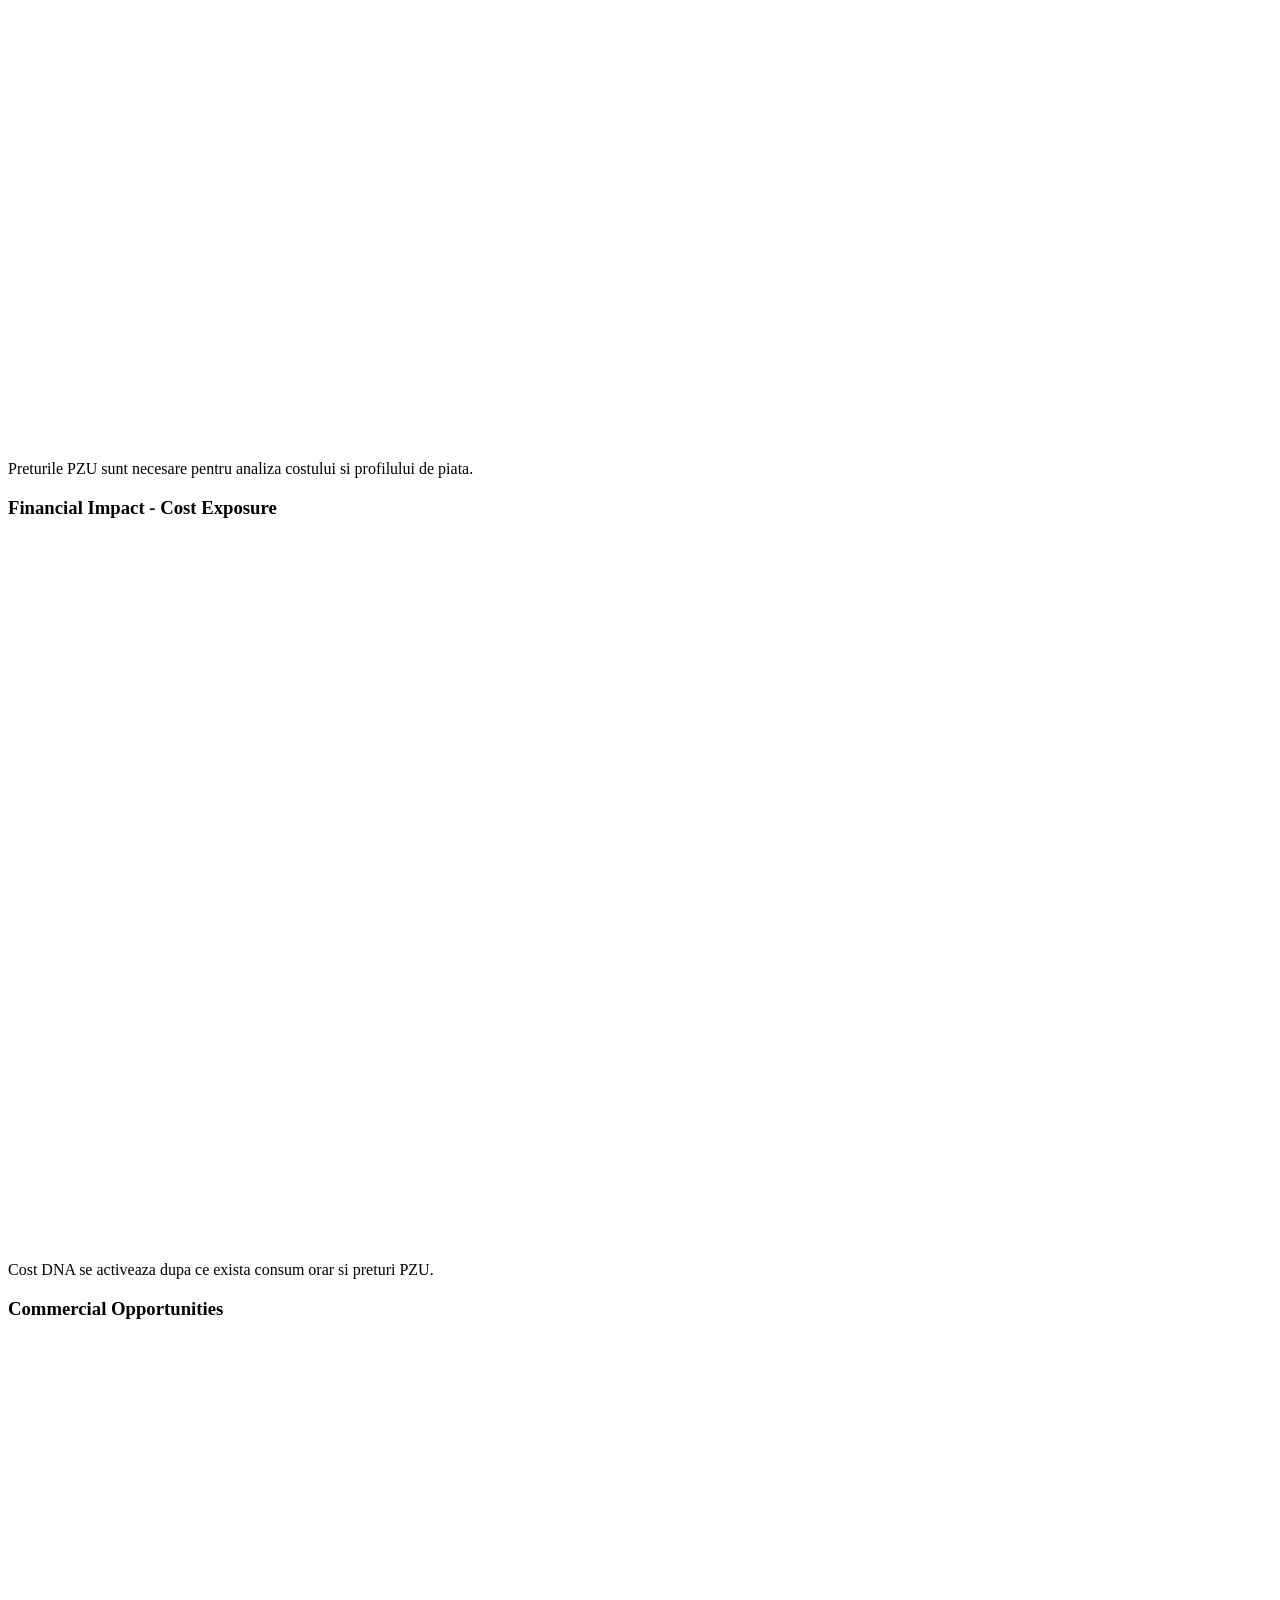
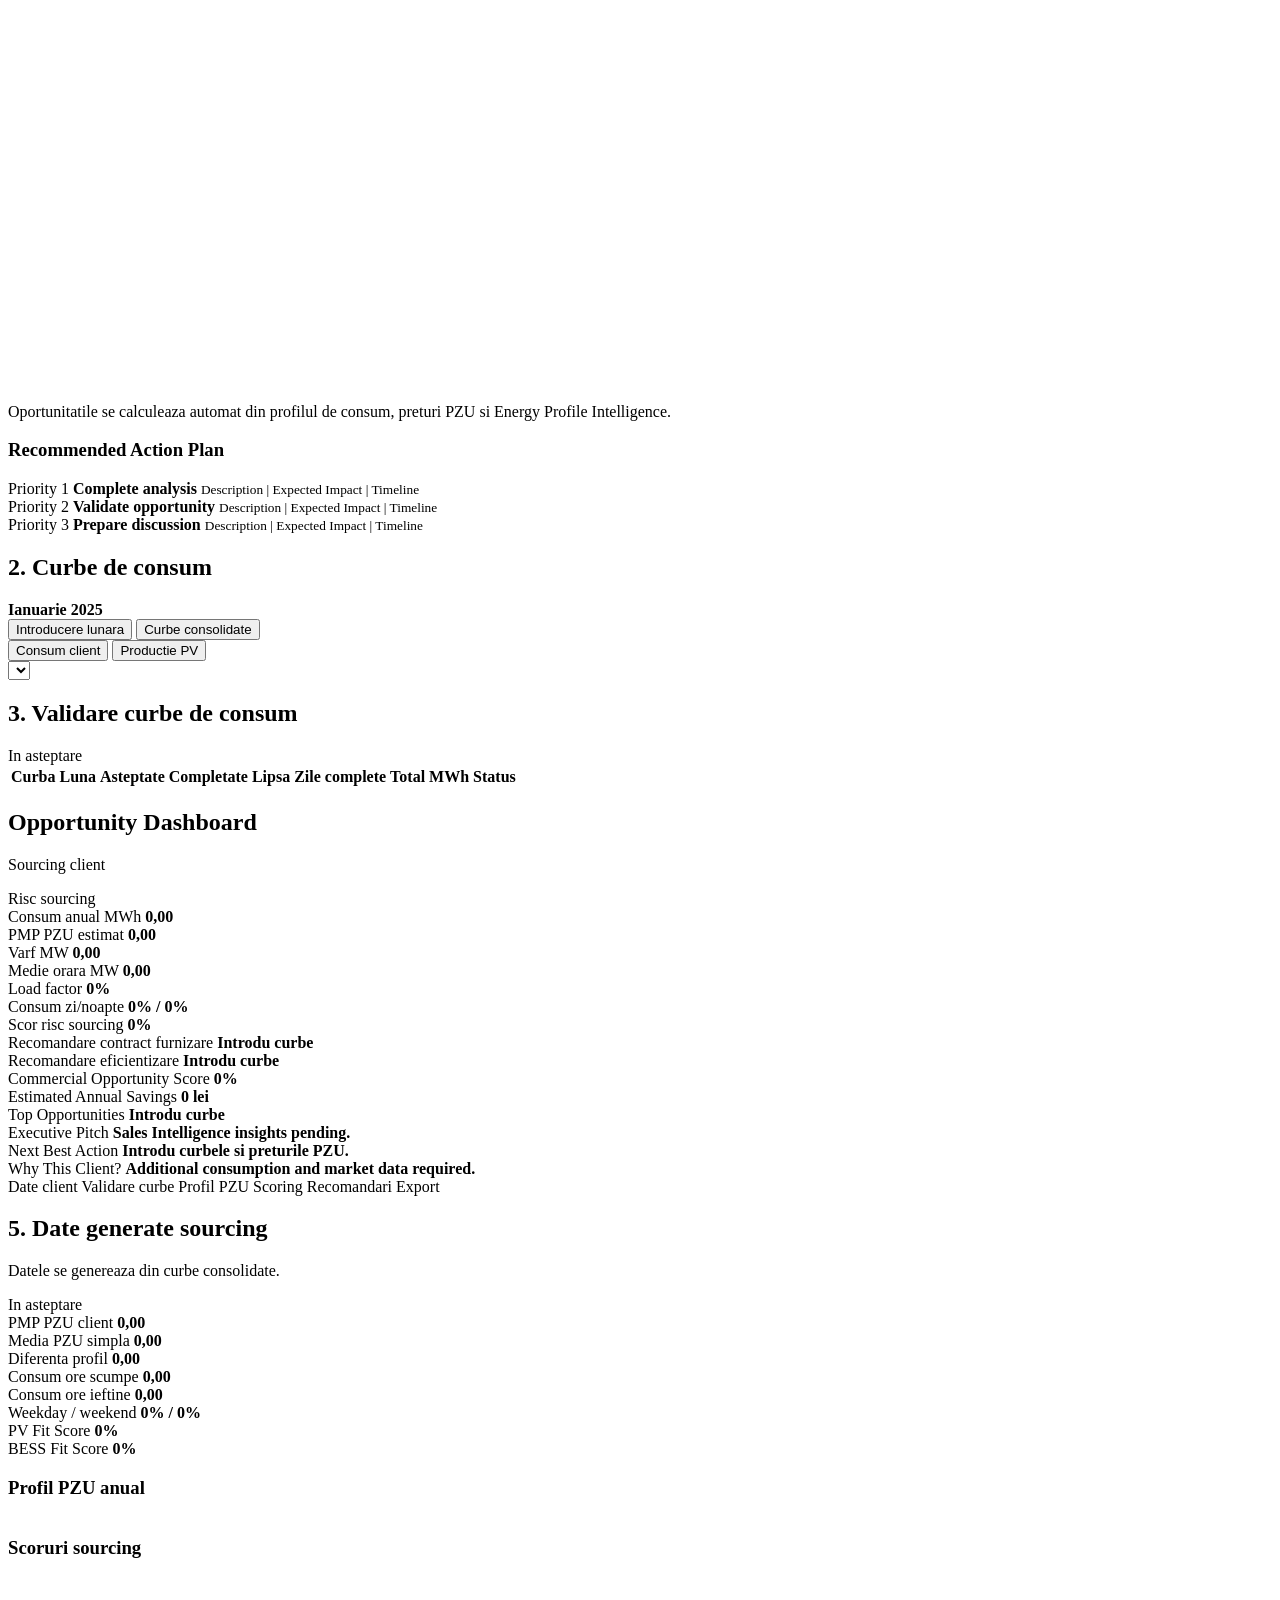
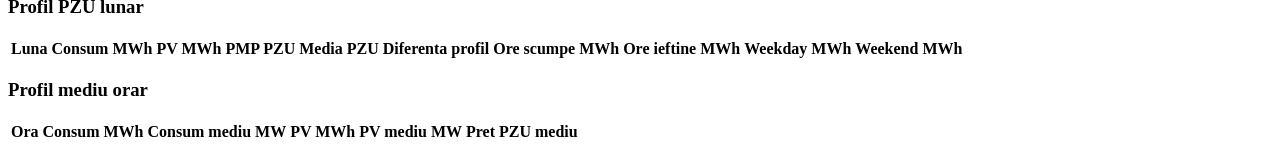
==== commit 98216f32: "Add files via upload" ====
--- a/bess_app/static/index.html
+++ b/bess_app/static/index.html
@@ -4,14 +4,30 @@
     <meta charset="utf-8" />
     <meta name="viewport" content="width=device-width, initial-scale=1" />
     <title>EnergyPilot</title>
+    <meta name="theme-color" content="#0F172A" />
+    <link rel="icon" href='data:image/svg+xml,<svg xmlns="http://www.w3.org/2000/svg" viewBox="0 0 64 64"><rect width="64" height="64" rx="16" fill="%230F172A"/><text x="32" y="39" text-anchor="middle" font-family="Arial" font-size="24" font-weight="800" fill="%23FFFFFF">EP</text><path d="M18 46h28" stroke="%2310B981" stroke-width="4" stroke-linecap="round"/></svg>' />
     <link rel="stylesheet" href="/styles.css" />
   </head>
   <body>
+    <section id="loadingScreen" class="loading-screen" aria-label="EnergyPilot loading">
+      <div class="loading-card">
+        <div class="brand-mark loading-mark" aria-hidden="true">EP</div>
+        <strong>ENERGYPILOT</strong>
+        <span>Energy Sales Intelligence Platform</span>
+        <small>Navigate every energy opportunity.</small>
+        <div class="loading-line" aria-hidden="true"></div>
+      </div>
+    </section>
+
     <section id="authScreen" class="auth-screen">
       <form id="authForm" class="auth-card">
-        <div>
-          <h1>EnergyPilot</h1>
-          <p id="authSubtitle">Energy Sales Intelligence Platform</p>
+        <div class="auth-brand">
+          <div class="brand-mark" aria-hidden="true">EP</div>
+          <div>
+            <h1>ENERGYPILOT</h1>
+            <p id="authSubtitle">Energy Sales Intelligence Platform</p>
+            <small>Navigate every energy opportunity.</small>
+          </div>
         </div>
         <label>
           Email
@@ -30,33 +46,67 @@
     <main id="appShell" class="app-shell is-hidden">
       <aside class="app-sidebar" aria-label="EnergyPilot navigation">
         <div class="brand-lockup">
-          <button id="navConsumptionProfile" class="brand-wordmark main-menu-item active" type="button" data-app-view="profile">EnergyPilot</button>
+          <button id="navConsumptionProfile" class="brand-wordmark main-menu-item active" type="button" data-app-view="profile">
+            <span class="brand-mark" aria-hidden="true">EP</span>
+            <span class="brand-name">ENERGYPILOT</span>
+          </button>
           <span>Energy Sales Intelligence Platform</span>
           <small>Navigate every energy opportunity.</small>
         </div>
+
+        <label class="sidebar-client-switcher">
+          <span>Client</span>
+          <select id="sidebarClientSwitcher">
+            <option>Client curent</option>
+          </select>
+        </label>
+
+        <label class="sidebar-search">
+          <span>Quick Search</span>
+          <input id="quickSearch" type="search" placeholder="Search clients, opportunities or reports..." />
+        </label>
+
         <nav class="main-menu sidebar-primary-nav" aria-label="Meniu principal">
-          <button class="sidebar-roadmap-item active" type="button" data-roadmap-tab="client">Dashboard</button>
-          <button class="sidebar-roadmap-item" type="button" data-roadmap-tab="sourcing">Contract Opportunity</button>
-          <button class="sidebar-roadmap-item" type="button" data-roadmap-tab="procurement">Energy Profile Intelligence</button>
-          <button class="sidebar-roadmap-item" type="button" data-roadmap-tab="efficiency">Opportunities</button>
-          <button class="sidebar-roadmap-item" type="button" data-roadmap-tab="advanced">Visual Insights</button>
-          <button class="sidebar-roadmap-item" type="button" data-roadmap-tab="reports">Reports</button>
+          <div class="sidebar-nav-group">
+            <span class="nav-section-label">Business Intelligence</span>
+            <button class="sidebar-roadmap-item active" type="button" data-roadmap-tab="client">Dashboard</button>
+            <button class="sidebar-roadmap-item" type="button" data-roadmap-tab="sourcing">Contract Opportunity</button>
+            <button class="sidebar-roadmap-item" type="button" data-roadmap-tab="procurement">Energy Profile Intelligence</button>
+          </div>
+          <div class="sidebar-nav-group">
+            <span class="nav-section-label">Commercial Actions</span>
+            <button class="sidebar-roadmap-item" type="button" data-roadmap-tab="efficiency">Opportunities</button>
+            <button class="sidebar-roadmap-item" type="button" data-roadmap-tab="advanced">Visual Insights</button>
+            <button class="sidebar-roadmap-item" type="button" data-roadmap-tab="reports">Reports</button>
+          </div>
         </nav>
+
+        <div class="sidebar-favorites" aria-label="Favorite actions">
+          <span class="nav-section-label">Favorite Actions</span>
+          <button type="button" class="sidebar-action-button" data-roadmap-tab="reports">Generate Report</button>
+          <button type="button" class="sidebar-action-button" data-open-simulator="true">Launch BESS Simulator</button>
+          <button type="button" class="sidebar-action-button" data-roadmap-tab="efficiency">Open Opportunities</button>
+        </div>
+
+        <div class="sidebar-notifications" aria-label="Notifications">
+          <span>Notifications</span>
+          <strong>No new alerts</strong>
+        </div>
+
         <div class="sidebar-bottom-nav">
           <button class="sidebar-roadmap-item" type="button" data-roadmap-tab="client">Client Data</button>
           <button class="sidebar-roadmap-item" type="button" data-roadmap-tab="client">Settings</button>
+          <button class="sidebar-roadmap-item" type="button">Help</button>
         </div>
       </aside>
 
       <div class="app-main-frame">
       <section class="topbar">
         <div class="topbar-context">
-          <label>
-            Client Selector
-            <select id="topClientSelector">
-              <option>Client curent</option>
-            </select>
-          </label>
+          <button id="sidebarToggleBtn" class="sidebar-toggle" type="button" aria-expanded="true">Menu</button>
+          <nav class="breadcrumbs" aria-label="Breadcrumbs">
+            <span id="breadcrumbTrail">Dashboard</span>
+          </nav>
           <label>
             Date Range
             <select id="topDateRange">
@@ -464,59 +514,107 @@
           </div>
 
           <div class="profile-roadmap-tab procurement-dna-tab" data-roadmap-panel="procurement">
+            <div class="energy-profile-header">
+              <div>
+                <h3>Energy Profile Intelligence</h3>
+                <p>Understand how the client consumes, buys and pays for energy.</p>
+              </div>
+              <span id="energyProfileEmptyState" class="marketplace-empty-state">Additional consumption history required.</span>
+            </div>
+
             <div class="procurement-section">
-              <h3>Executive DNA</h3>
-              <div class="procurement-card-grid procurement-summary-grid">
-                <div class="procurement-card procurement-card-wide">
-                  <span>Energy Profile Intelligence</span>
+              <h3>Executive DNA Summary</h3>
+              <div class="procurement-card-grid energy-dna-summary-grid">
+                <div class="procurement-card procurement-card-wide energy-fingerprint-card">
+                  <span>Energy Profile</span>
                   <strong id="procurementDnaLabel">Profil in asteptare</strong>
-                  <small id="procurementDnaSubtext">Profil operational, strategie achizitie si oportunitate energetica</small>
-                </div>
-                <div class="procurement-card">
-                  <span>Confidence Score</span>
-                  <strong id="procurementConfidence">0%</strong>
+                  <small id="procurementDnaSubtext">Digital Energy Fingerprint in asteptare</small>
+                </div>
+                <div class="procurement-card">
+                  <span>Procurement Persona</span>
+                  <strong id="energyProcurementPersona">Additional history required</strong>
+                  <small>Tipar de consum si achizitie</small>
+                </div>
+                <div class="procurement-card">
+                  <span>Commercial Potential</span>
+                  <strong id="energyCommercialPotential">0%</strong>
+                  <small id="energyCommercialPotentialLabel">Oportunitati in asteptare</small>
+                </div>
+                <div class="procurement-card">
+                  <span>Forecastability</span>
+                  <strong id="riskDnaForecastability">0%</strong>
                   <small id="procurementConfidenceLabel">Nivel de incredere in clasificare</small>
                 </div>
                 <div class="procurement-card">
-                  <span>Risk Gauge</span>
+                  <span>Risk Level</span>
                   <strong id="procurementRiskGauge">0 / 100</strong>
                   <small id="procurementRiskLabel">Risc in asteptare</small>
                 </div>
-                <div class="procurement-card">
-                  <span>Recomandare Contract</span>
-                  <strong id="procurementContractRecommendation">Introdu curbe</strong>
-                  <small id="procurementContractRecommendationSubtext">Strategie contractuala recomandata</small>
+              </div>
+            </div>
+
+            <div class="procurement-section energy-persona-section">
+              <h3>Procurement Persona</h3>
+              <div class="energy-persona-panel">
+                <div>
+                  <span>Current Persona</span>
+                  <strong id="energyPersonaTitle">Additional consumption history required.</strong>
+                  <p id="energyPersonaText">Clientul va fi clasificat automat dupa introducerea curbelor orare.</p>
+                </div>
+                <div class="persona-chip-row">
+                  <span>Stable Baseload Consumer</span>
+                  <span>Daytime Industrial Consumer</span>
+                  <span>Night Intensive Consumer</span>
+                  <span>Flexible Consumer</span>
+                  <span>Volatile Consumer</span>
+                  <span>Solar Friendly Consumer</span>
+                  <span>Storage Ready Consumer</span>
+                  <span>Hybrid Consumer</span>
                 </div>
               </div>
             </div>
 
             <div class="procurement-section">
               <h3>Risk DNA</h3>
-              <div class="procurement-card-grid">
-                <div class="procurement-card">
-                  <span>Forecastability</span>
-                  <strong id="riskDnaForecastability">0%</strong>
-                  <small>Predictibilitate consum</small>
-                </div>
-                <div class="procurement-card">
-                  <span>Seasonality</span>
-                  <strong id="riskDnaSeasonality">0%</strong>
-                  <small>Variatie lunara</small>
-                </div>
-                <div class="procurement-card">
-                  <span>Volatility</span>
-                  <strong id="riskDnaVolatility">0%</strong>
-                  <small>Variatie orara</small>
-                </div>
-                <div class="procurement-card">
-                  <span>Peak Risk</span>
-                  <strong id="riskDnaPeakRisk">N/A</strong>
-                  <small>Din Peak/Base Ratio</small>
-                </div>
-                <div class="procurement-card">
-                  <span>Risk Gauge Total</span>
-                  <strong id="riskDnaGaugeTotal">0%</strong>
+              <div class="risk-dna-layout">
+                <div class="risk-gauge-card procurement-card">
+                  <span>Risk Gauge</span>
+                  <div id="riskGaugeCircle" class="risk-gauge-circle" style="--risk-score: 0;">
+                    <strong id="riskGaugeValue">N/A</strong>
+                  </div>
                   <small id="riskDnaGaugeLabel">Risc in asteptare</small>
+                </div>
+                <div class="procurement-card-grid risk-dna-grid">
+                  <div class="procurement-card">
+                    <span>Risk Score</span>
+                    <strong id="riskDnaGaugeTotal">0%</strong>
+                    <small>Scor agregat Risk DNA</small>
+                  </div>
+                  <div class="procurement-card">
+                    <span>Risk Level</span>
+                    <strong id="riskDnaLevelText">Pending</strong>
+                    <small>Low / Medium / High Risk</small>
+                  </div>
+                  <div class="procurement-card">
+                    <span>Price Risk</span>
+                    <strong id="riskDnaPriceRisk">N/A</strong>
+                    <small>Expunere la ore scumpe PZU</small>
+                  </div>
+                  <div class="procurement-card">
+                    <span>Volume Risk</span>
+                    <strong id="riskDnaVolumeRisk">N/A</strong>
+                    <small>Varfuri si variabilitate consum</small>
+                  </div>
+                  <div class="procurement-card">
+                    <span>Forecast Risk</span>
+                    <strong id="riskDnaForecastRisk">N/A</strong>
+                    <small>Inversul predictibilitatii</small>
+                  </div>
+                  <div class="procurement-card">
+                    <span>Seasonality Risk</span>
+                    <strong id="riskDnaSeasonality">0%</strong>
+                    <small>Variatie lunara</small>
+                  </div>
                 </div>
               </div>
               <p id="riskDnaInterpretation" class="procurement-interpretation-text">Curba orara de consum este necesara pentru generarea Energy Profile Intelligence.</p>
@@ -524,29 +622,60 @@
 
             <div class="procurement-section load-dna-section">
               <h3>Load DNA</h3>
-              <canvas id="procurementLoadDurationChart" class="chart-canvas procurement-chart procurement-chart-wide" width="1120" height="360"></canvas>
-              <p id="loadDnaInterpretation" class="procurement-interpretation-text">Curba orara de consum este necesara pentru generarea Load DNA.</p>
               <div class="procurement-card-grid">
                 <div class="procurement-card">
-                  <span>Baseload MW</span>
-                  <strong id="procurementBaseload">N/A</strong>
-                  <small>Consum minim permanent</small>
-                </div>
-                <div class="procurement-card">
-                  <span>Midload MW</span>
-                  <strong id="procurementMidload">N/A</strong>
-                  <small>Consum median</small>
-                </div>
-                <div class="procurement-card">
-                  <span>Peakload MW</span>
-                  <strong id="procurementPeakload">N/A</strong>
-                  <small>Varf maxim consum</small>
+                  <span>Load Factor</span>
+                  <strong id="loadDnaLoadFactor">0%</strong>
+                  <small>Consum mediu raportat la varf</small>
                 </div>
                 <div class="procurement-card">
                   <span>Peak/Base Ratio</span>
                   <strong id="procurementPeakBaseRatio">N/A</strong>
                   <small id="procurementPeakBaseLabel">Stabilitatea profilului</small>
                 </div>
+                <div class="procurement-card">
+                  <span>Load Stability Index</span>
+                  <strong id="loadDnaStabilityIndex">0%</strong>
+                  <small>Stabilitate operationala</small>
+                </div>
+                <div class="procurement-card">
+                  <span>Consumption Variability</span>
+                  <strong id="loadDnaConsumptionVariability">0%</strong>
+                  <small>Volatilitate orara</small>
+                </div>
+              </div>
+              <p id="loadDnaInterpretation" class="procurement-interpretation-text">Curba orara de consum este necesara pentru generarea Load DNA.</p>
+            </div>
+
+            <div class="procurement-section load-duration-section">
+              <h3>Load Duration Analysis</h3>
+              <canvas id="procurementLoadDurationChart" class="chart-canvas procurement-chart procurement-chart-wide" width="1120" height="360"></canvas>
+              <div class="procurement-card-grid">
+                <div class="procurement-card">
+                  <span>Base Load</span>
+                  <strong id="procurementBaseload">N/A</strong>
+                  <small>Consum minim permanent</small>
+                </div>
+                <div class="procurement-card">
+                  <span>Peak Load</span>
+                  <strong id="procurementPeakload">N/A</strong>
+                  <small>Varf maxim consum</small>
+                </div>
+                <div class="procurement-card">
+                  <span>Peak Hours</span>
+                  <strong id="loadDnaPeakHours">N/A</strong>
+                  <small>Ore peste pragul de varf</small>
+                </div>
+                <div class="procurement-card">
+                  <span>Peak Share</span>
+                  <strong id="loadDnaPeakShare">N/A</strong>
+                  <small>Pondere consum in peak hours</small>
+                </div>
+                <div class="procurement-card">
+                  <span>Mid Load</span>
+                  <strong id="procurementMidload">N/A</strong>
+                  <small>Consum median</small>
+                </div>
               </div>
             </div>
 
@@ -554,36 +683,89 @@
               <h3>Cost DNA</h3>
               <div class="procurement-card-grid">
                 <div class="procurement-card">
+                  <span>Cost Exposure Score</span>
+                  <strong id="costDnaExposureScore">Indisponibil</strong>
+                  <small>Concentrare cost si expunere PZU</small>
+                </div>
+                <div class="procurement-card">
+                  <span>Peak Cost Exposure</span>
+                  <strong id="procurementTop100Share">Indisponibil</strong>
+                  <small>Pondere top 100 ore cost</small>
+                </div>
+                <div class="procurement-card">
+                  <span>Price Sensitivity</span>
+                  <strong id="costDnaPriceSensitivity">Indisponibil</strong>
+                  <small>Spread PZU si expunere profil</small>
+                </div>
+                <div class="procurement-card">
+                  <span>Procurement Risk</span>
+                  <strong id="costDnaProcurementRisk">Indisponibil</strong>
+                  <small>Risc comercial achizitie</small>
+                </div>
+                <div class="procurement-card">
                   <span>Total Cost PZU</span>
                   <strong id="procurementTotalCost">Indisponibil</strong>
                   <small>Consum orar x pret PZU</small>
                 </div>
-                <div class="procurement-card">
-                  <span>Cost Concentration Index</span>
+              </div>
+              <p id="costDnaInterpretation" class="procurement-interpretation-text">Cost DNA se activeaza dupa ce exista consum orar si preturi PZU.</p>
+            </div>
+
+            <div class="procurement-section">
+              <h3>Opportunity DNA</h3>
+              <div class="procurement-card-grid">
+                <div class="procurement-card">
+                  <span>Storage Readiness</span>
+                  <strong id="opportunityDnaStorage">0%</strong>
+                  <small id="opportunityDnaStorageLabel">Fit BESS din profil si PZU</small>
+                </div>
+                <div class="procurement-card">
+                  <span>Solar Readiness</span>
+                  <strong id="opportunityDnaSolar">0%</strong>
+                  <small id="opportunityDnaSolarLabel">Autoconsum in interval solar</small>
+                </div>
+                <div class="procurement-card">
+                  <span>Contract Readiness</span>
+                  <strong id="opportunityDnaContract">In asteptare</strong>
+                  <small>Strategie contractuala recomandata</small>
+                </div>
+                <div class="procurement-card">
+                  <span>Grid Optimization Readiness</span>
+                  <strong id="opportunityDnaGrid">0%</strong>
+                  <small id="opportunityDnaGridLabel">ATR, varfuri si retea</small>
+                </div>
+                <div class="procurement-card">
+                  <span>EV Charging Readiness</span>
+                  <strong id="opportunityDnaEv">Pending</strong>
+                  <small id="opportunityDnaEvLabel">Employee / Visitor / Fleet / Truck</small>
+                </div>
+              </div>
+            </div>
+
+            <div class="procurement-section procurement-chart-section">
+              <h3>Cost Exposure Profile</h3>
+              <div class="procurement-card-grid cost-exposure-grid">
+                <div class="procurement-card">
+                  <span>Most Expensive Hours</span>
+                  <strong id="costExposureTopHours">N/A</strong>
+                  <small>Ore prioritare pentru analiza</small>
+                </div>
+                <div class="procurement-card">
+                  <span>Cost Concentration</span>
                   <strong id="procurementCostConcentration">Indisponibil</strong>
                   <small id="procurementCostConcentrationLabel">Concentrare cost</small>
                 </div>
                 <div class="procurement-card">
-                  <span>Top 100 Share</span>
-                  <strong id="procurementTop100Share">Indisponibil</strong>
-                  <small>Pondere top 100 ore cost</small>
-                </div>
-                <div class="procurement-card">
-                  <span>Expensive Hours Cost Share</span>
+                  <span>Price Exposure</span>
                   <strong id="procurementExpensiveCostShare">Indisponibil</strong>
                   <small>Top 20% ore dupa PZU</small>
                 </div>
                 <div class="procurement-card">
-                  <span>Cheap Hours Cost Share</span>
+                  <span>Low Price Capture</span>
                   <strong id="procurementCheapCostShare">Indisponibil</strong>
                   <small>Bottom 20% ore dupa PZU</small>
                 </div>
               </div>
-              <p id="costDnaInterpretation" class="procurement-interpretation-text">Cost DNA se activeaza dupa ce exista consum orar si preturi PZU.</p>
-            </div>
-
-            <div class="procurement-section procurement-chart-section">
-              <h3>Diagrame Cost DNA</h3>
               <div class="procurement-chart-grid">
                 <canvas id="procurementTopCostChart" class="chart-canvas procurement-chart" width="560" height="360"></canvas>
                 <canvas id="procurementCostDistributionChart" class="chart-canvas procurement-chart" width="560" height="320"></canvas>
@@ -591,72 +773,202 @@
             </div>
 
             <div class="procurement-section">
-              <h3>Interpretare automata</h3>
+              <h3>Energy Profile Summary</h3>
               <div class="procurement-card procurement-card-wide procurement-report-card">
-                <span>Raport profesional</span>
+                <span>Digital Energy Fingerprint</span>
                 <strong id="procurementFinalOutput">Profil mixt | High Risk Profile | No Immediate Opportunity</strong>
                 <small id="procurementReportText">Curba orara de consum este necesara pentru generarea Energy Profile Intelligence.</small>
               </div>
             </div>
+
             <div class="procurement-section">
-              <h3>Opportunity DNA</h3>
-              <div class="procurement-card-grid">
-                <div class="procurement-card">
-                  <span>Contract Opportunity</span>
-                  <strong id="opportunityDnaContract">In asteptare</strong>
-                  <small>Recomandare comerciala contract</small>
-                </div>
-                <div class="procurement-card">
-                  <span>Storage Opportunity</span>
-                  <strong id="opportunityDnaStorage">0%</strong>
-                  <small>Fit BESS din profil si PZU</small>
-                </div>
-                <div class="procurement-card">
-                  <span>Solar Opportunity</span>
-                  <strong id="opportunityDnaSolar">0%</strong>
-                  <small>Autoconsum in interval solar</small>
-                </div>
-                <div class="procurement-card">
-                  <span>Grid Optimization</span>
-                  <strong id="opportunityDnaGrid">0%</strong>
-                  <small>ATR, varfuri si retea</small>
+              <h3>Insights Panel</h3>
+              <div class="insights-panel-grid">
+                <div class="insight-list-card">
+                  <h4>Top Strengths</h4>
+                  <div id="energyTopStrengths" class="sales-list"></div>
+                </div>
+                <div class="insight-list-card">
+                  <h4>Top Risks</h4>
+                  <div id="energyTopRisks" class="sales-list"></div>
+                </div>
+                <div class="insight-list-card">
+                  <h4>Top Opportunities</h4>
+                  <div id="energyTopOpportunities" class="sales-list"></div>
                 </div>
               </div>
             </div>
           </div>
 
           <div class="profile-roadmap-tab" data-roadmap-panel="efficiency">
-            <div class="roadmap-kpi-grid opportunity-grid-lock">
-              <div class="roadmap-kpi commercial-score-card">
-                <span>Contract Optimization</span>
-                <strong id="commercialOpportunityScore">0%</strong>
-                <small id="commercialOpportunityLabel">Limited Opportunity</small>
-              </div>
-              <div class="roadmap-kpi">
-                <span>Solar Opportunity</span>
-                <strong id="profileKpiSolarFit">0%</strong>
-                <small>Consum 08:00 - 18:00</small>
-              </div>
-              <div class="roadmap-kpi">
-                <span>PV Maintenance Opportunity</span>
-                <strong id="opportunityPvMaintenanceScore">0%</strong>
-                <small>Audit performanta PV / prosumator</small>
-              </div>
-              <div class="roadmap-kpi">
-                <span>Storage Opportunity</span>
-                <strong id="profileKpiStorageFit">0%</strong>
-                <small id="opportunityStorageSavings">Potential savings: 0 lei</small>
-              </div>
-              <div class="roadmap-kpi">
-                <span>Grid Optimization</span>
-                <strong id="profileKpiAtrOptimization">0%</strong>
-                <small id="profileKpiAtrLabel">ATR profilare separat</small>
-              </div>
-              <div class="roadmap-kpi">
-                <span>EV Charging Opportunity</span>
-                <strong id="opportunityEvScore">0%</strong>
-                <small>Employee / Visitor / Fleet / Truck</small>
-              </div>
+            <div class="marketplace-header">
+              <div>
+                <h3>Opportunities</h3>
+                <p>Convert energy profile insights into commercial actions.</p>
+              </div>
+              <span id="marketplaceEmptyState" class="marketplace-empty-state">No opportunities identified yet. Please upload consumption data and complete the analysis.</span>
+            </div>
+            <div class="opportunity-summary-bar">
+              <div><span>Total Opportunities</span><strong id="marketplaceTotalOpportunities">0</strong></div>
+              <div><span>Commercial Opportunity Score</span><strong id="commercialOpportunityScore">0%</strong></div>
+              <div><span>Estimated Annual Savings</span><strong id="commercialEstimatedSavings">0 lei</strong></div>
+              <div><span>Top Opportunity</span><strong id="commercialTopOpportunity">Introdu curbe</strong></div>
+            </div>
+            <div class="opportunity-filter-tabs" id="opportunityFilters" aria-label="Opportunity filters">
+              <button class="active" type="button" data-opportunity-filter="all">All Opportunities</button>
+              <button type="button" data-opportunity-filter="high">High Potential</button>
+              <button type="button" data-opportunity-filter="medium">Medium Potential</button>
+              <button type="button" data-opportunity-filter="low">Low Potential</button>
+              <button type="button" data-opportunity-filter="implemented">Implemented</button>
+              <button type="button" data-opportunity-filter="pending">Pending</button>
+            </div>
+            <section class="top-opportunity-spotlight" id="topOpportunitySpotlight">
+              <div>
+                <span>Top Opportunity Spotlight</span>
+                <h3 id="spotlightOpportunityName">No opportunities identified yet.</h3>
+                <p id="spotlightOpportunityText">Please upload consumption data and complete the analysis.</p>
+              </div>
+              <button class="primary" type="button" id="spotlightDetailsBtn">View Details</button>
+            </section>
+            <div class="opportunity-marketplace-grid" id="opportunityMarketplaceGrid">
+              <article class="opportunity-market-card" data-opportunity-card="contract">
+                <div class="opportunity-card-head">
+                  <span>Opportunity Name</span>
+                  <strong>Contract Optimization</strong>
+                </div>
+                <div class="opportunity-card-score"><span>Score</span><strong id="marketplaceContractScore">0%</strong></div>
+                <div class="opportunity-card-meta">
+                  <span id="marketplaceContractStatus" class="opportunity-status pending">Pending Assessment</span>
+                  <span id="marketplaceContractPriority" class="opportunity-priority">Priority: Pending</span>
+                </div>
+                <dl>
+                  <div><dt>Potential Savings</dt><dd id="marketplaceContractSavings">0 lei</dd></div>
+                  <div><dt>Contract Fit</dt><dd id="marketplaceContractFit">Pending Assessment</dd></div>
+                  <div><dt>Recommended Strategy</dt><dd id="marketplaceContractStrategy">Introdu curbe</dd></div>
+                </dl>
+                <div class="opportunity-card-actions">
+                  <button type="button" data-opportunity-detail="contract">View Details</button>
+                  <button type="button" data-sales-action="pitch">Generate Sales Pitch</button>
+                  <button type="button" data-sales-action="email">Generate Email</button>
+                  <button type="button" data-sales-action="summary">Generate Executive Summary</button>
+                  <button type="button" data-sales-action="export">Export Opportunity</button>
+                </div>
+              </article>
+              <article class="opportunity-market-card" data-opportunity-card="solar">
+                <div class="opportunity-card-head">
+                  <span>Opportunity Name</span>
+                  <strong id="marketplaceSolarName">Solar Opportunity</strong>
+                </div>
+                <div class="opportunity-card-score"><span>Solar Fit</span><strong id="profileKpiSolarFit">0%</strong></div>
+                <div class="opportunity-card-meta">
+                  <span id="marketplaceSolarStatus" class="opportunity-status pending">Pending Assessment</span>
+                  <span id="marketplaceSolarPriority" class="opportunity-priority">Priority: Pending</span>
+                </div>
+                <dl>
+                  <div><dt>Estimated Self Consumption</dt><dd id="marketplaceSolarSelfConsumption">0 MWh</dd></div>
+                  <div><dt>Potential Savings</dt><dd id="marketplaceSolarSavings">0 lei</dd></div>
+                  <div><dt>Status</dt><dd id="marketplaceSolarCardStatus">Pending Assessment</dd></div>
+                </dl>
+                <div class="opportunity-card-actions">
+                  <button type="button" data-opportunity-detail="solar">View Details</button>
+                  <button type="button" data-sales-action="pitch">Generate Sales Pitch</button>
+                  <button type="button" data-sales-action="email">Generate Email</button>
+                  <button type="button" data-sales-action="summary">Generate Executive Summary</button>
+                  <button type="button" data-sales-action="export">Export Opportunity</button>
+                </div>
+              </article>
+              <article class="opportunity-market-card" data-opportunity-card="pv-maintenance">
+                <div class="opportunity-card-head">
+                  <span>Opportunity Name</span>
+                  <strong>PV Maintenance Opportunity</strong>
+                </div>
+                <div class="opportunity-card-score"><span>Score</span><strong id="opportunityPvMaintenanceScore">0%</strong></div>
+                <div class="opportunity-card-meta">
+                  <span id="marketplacePvStatus" class="opportunity-status pending">Pending Assessment</span>
+                  <span id="marketplacePvPriority" class="opportunity-priority">Priority: Pending</span>
+                </div>
+                <dl>
+                  <div><dt>Installed Capacity</dt><dd id="marketplacePvCapacity">0 kWp</dd></div>
+                  <div><dt>Status</dt><dd id="marketplacePvCardStatus">Pending Assessment</dd></div>
+                  <div><dt>Recommended Service</dt><dd id="marketplacePvService">Audit performanta PV</dd></div>
+                </dl>
+                <div class="opportunity-card-actions">
+                  <button type="button" data-opportunity-detail="pv-maintenance">View Details</button>
+                  <button type="button" data-sales-action="pitch">Generate Sales Pitch</button>
+                  <button type="button" data-sales-action="email">Generate Email</button>
+                  <button type="button" data-sales-action="summary">Generate Executive Summary</button>
+                  <button type="button" data-sales-action="export">Export Opportunity</button>
+                </div>
+              </article>
+              <article class="opportunity-market-card" data-opportunity-card="storage">
+                <div class="opportunity-card-head">
+                  <span>Opportunity Name</span>
+                  <strong>Storage Opportunity</strong>
+                </div>
+                <div class="opportunity-card-score"><span>Storage Opportunity Score</span><strong id="profileKpiStorageFit">0%</strong></div>
+                <div class="opportunity-card-meta">
+                  <span id="marketplaceStorageStatus" class="opportunity-status pending">Pending Assessment</span>
+                  <span id="marketplaceStoragePriority" class="opportunity-priority">Priority: Pending</span>
+                </div>
+                <dl>
+                  <div><dt>Potential Savings</dt><dd id="marketplaceStorageSavings">0 lei</dd></div>
+                  <div><dt>Estimated ROI</dt><dd id="marketplaceStorageRoi">CAPEX necesar</dd></div>
+                  <div><dt>Priority</dt><dd id="marketplaceStoragePriorityDetail">Pending</dd></div>
+                </dl>
+                <div class="opportunity-card-actions">
+                  <button type="button" data-opportunity-detail="storage">View Details</button>
+                  <button type="button" data-open-simulator="true">Launch BESS Opportunity Simulator</button>
+                  <button type="button" data-sales-action="pitch">Generate Sales Pitch</button>
+                  <button type="button" data-sales-action="email">Generate Email</button>
+                  <button type="button" data-sales-action="summary">Generate Executive Summary</button>
+                </div>
+              </article>
+              <article class="opportunity-market-card" data-opportunity-card="grid">
+                <div class="opportunity-card-head">
+                  <span>Opportunity Name</span>
+                  <strong>Grid Optimization</strong>
+                </div>
+                <div class="opportunity-card-score"><span>ATR Optimization</span><strong id="profileKpiAtrOptimization">0%</strong></div>
+                <div class="opportunity-card-meta">
+                  <span id="marketplaceGridStatus" class="opportunity-status pending">Pending Assessment</span>
+                  <span id="marketplaceGridPriority" class="opportunity-priority">Priority: Pending</span>
+                </div>
+                <dl>
+                  <div><dt>JT -> MT Opportunity</dt><dd id="profileKpiJtMt">0%</dd></div>
+                  <div><dt>Peak Shaving Potential</dt><dd id="marketplaceGridPeakShaving">Pending Assessment</dd></div>
+                  <div><dt>Estimated Impact</dt><dd id="marketplaceGridImpact">0 lei</dd></div>
+                </dl>
+                <div class="opportunity-card-actions">
+                  <button type="button" data-opportunity-detail="grid">View Details</button>
+                  <button type="button" data-sales-action="pitch">Generate Sales Pitch</button>
+                  <button type="button" data-sales-action="email">Generate Email</button>
+                  <button type="button" data-sales-action="summary">Generate Executive Summary</button>
+                  <button type="button" data-sales-action="export">Export Opportunity</button>
+                </div>
+              </article>
+              <article class="opportunity-market-card" data-opportunity-card="ev">
+                <div class="opportunity-card-head">
+                  <span>Opportunity Name</span>
+                  <strong>EV Charging Opportunity</strong>
+                </div>
+                <div class="opportunity-card-score"><span>EV Charging Score</span><strong id="opportunityEvScore">0%</strong></div>
+                <div class="opportunity-card-meta">
+                  <span id="marketplaceEvStatus" class="opportunity-status pending">Pending Assessment</span>
+                  <span id="marketplaceEvPriority" class="opportunity-priority">Priority: Pending</span>
+                </div>
+                <dl>
+                  <div><dt>Use Case</dt><dd id="marketplaceEvUseCase">Pending Assessment</dd></div>
+                  <div><dt>Recommended Infrastructure</dt><dd id="marketplaceEvInfrastructure">Necesita date despre flota si parcari</dd></div>
+                  <div><dt>Estimated Impact</dt><dd id="marketplaceEvImpact">0 lei</dd></div>
+                </dl>
+                <div class="opportunity-card-actions">
+                  <button type="button" data-opportunity-detail="ev">View Details</button>
+                  <button type="button" data-sales-action="pitch">Generate Sales Pitch</button>
+                  <button type="button" data-sales-action="email">Generate Email</button>
+                  <button type="button" data-sales-action="summary">Generate Executive Summary</button>
+                  <button type="button" data-sales-action="export">Export Opportunity</button>
+                </div>
+              </article>
             </div>
             <div class="storage-opportunity-panel">
               <div>
@@ -687,11 +999,12 @@
                 <table class="commercial-ranking-table">
                   <thead>
                     <tr>
-                      <th>Prioritate</th>
-                      <th>Oportunitate</th>
-                      <th>Scor</th>
-                      <th>Saving estimat</th>
-                      <th>Actiune comerciala</th>
+                      <th>Opportunity</th>
+                      <th>Score</th>
+                      <th>Priority</th>
+                      <th>Estimated Savings</th>
+                      <th>Status</th>
+                      <th>Recommended Action</th>
                     </tr>
                   </thead>
                   <tbody id="commercialRankingRows"></tbody>
@@ -768,16 +1081,60 @@
             <div class="advanced-report-panel">
               <div class="advanced-report-head">
                 <div>
-                  <h3 id="advancedReportHeading">Visual Insights</h3>
-                  <p id="advancedReportStatus">Curba orara de consum este necesara pentru generarea diagramelor.</p>
+                  <h3 id="advancedReportHeading">Reports</h3>
+                  <p id="advancedReportStatus">Generate professional reports for client meetings and internal sales support.</p>
                 </div>
                 <div class="advanced-report-actions">
-                  <button id="generateReportPreviewBtn" class="secondary" type="button">Generate Report</button>
-                  <button id="previewReportBtn" class="secondary" type="button">Preview</button>
+                  <button id="generateReportPreviewBtn" class="secondary" type="button">Generate PDF</button>
+                  <button id="previewReportBtn" class="secondary" type="button">Preview Report</button>
                   <button id="generatePdfReportBtn" class="primary" type="button">Download PDF</button>
                   <button id="exportAdvancedDataBtn" class="secondary" type="button">Download Excel</button>
-                  <button id="downloadChartImagesBtn" class="secondary" type="button">Download Charts</button>
-                </div>
+                  <button id="shareReportBtn" class="secondary" type="button">Share Report</button>
+                </div>
+              </div>
+
+              <div class="report-center-header">
+                <div class="report-brand-lockup">
+                  <span class="brand-mark" aria-hidden="true">EP</span>
+                  <div>
+                    <span>REPORT BRANDING</span>
+                    <strong>ENERGYPILOT</strong>
+                    <p>Energy Sales Intelligence Platform. Navigate every energy opportunity.</p>
+                  </div>
+                </div>
+                <span id="reportEmptyState" class="marketplace-empty-state">Insufficient data available for report generation. Please complete the analysis first.</span>
+              </div>
+
+              <div class="report-type-grid" id="reportTypeGrid" aria-label="Report types">
+                <button class="active" type="button" data-report-type="executive">
+                  <span>EnergyPilot Executive Report</span>
+                  <small>Full executive PDF for client meetings</small>
+                </button>
+                <button type="button" data-report-type="procurement">
+                  <span>Procurement Intelligence Report</span>
+                  <small>Energy Profile, persona, risk and sourcing</small>
+                </button>
+                <button type="button" data-report-type="commercial">
+                  <span>Commercial Opportunity Report</span>
+                  <small>Ranking, savings and recommended actions</small>
+                </button>
+                <button type="button" data-report-type="bess">
+                  <span>BESS Opportunity Report</span>
+                  <small>Storage fit, peak shaving and ROI narrative</small>
+                </button>
+                <button type="button" data-report-type="solar">
+                  <span>Solar Opportunity Report</span>
+                  <small>Solar fit, self consumption and PV expansion</small>
+                </button>
+                <button type="button" data-report-type="management">
+                  <span>Management Summary</span>
+                  <small>One-page commercial management summary</small>
+                </button>
+              </div>
+
+              <div class="report-quick-export-grid">
+                <button id="downloadChartImagesBtn" class="secondary" type="button">PNG Charts</button>
+                <button id="exportPowerPointBtn" class="secondary" type="button">PowerPoint Ready Export</button>
               </div>
 
               <div class="advanced-kpi-grid">
@@ -789,10 +1146,29 @@
                 <div class="advanced-kpi"><span>Storage Fit</span><strong id="reportStorageFit">0%</strong><small>ore scumpe + seara</small></div>
               </div>
 
+              <section class="advanced-report-section report-narrative-section">
+                <h3>Automated Narrative</h3>
+                <div class="report-narrative-grid">
+                  <div class="insight-list-card">
+                    <h4>Executive Summary</h4>
+                    <p id="reportExecutiveSummary">Insufficient data available for report generation.</p>
+                  </div>
+                  <div class="insight-list-card">
+                    <h4>Generated Insights</h4>
+                    <div id="reportGeneratedInsights" class="sales-list"></div>
+                  </div>
+                  <div class="insight-list-card">
+                    <h4>Recommended Actions</h4>
+                    <div id="reportRecommendedActions" class="sales-list"></div>
+                  </div>
+                </div>
+              </section>
+
               <section class="advanced-report-section" id="advancedConsumptionSection">
-                <h3>1. Profil consum</h3>
+                <h3>Visual Insights - Consumption Profile</h3>
                 <div class="advanced-chart-grid">
                   <canvas id="reportConsumptionHeatmap" class="chart-canvas advanced-chart advanced-chart-wide" width="1120" height="360"></canvas>
+                  <canvas id="reportLoadDurationChart" class="chart-canvas advanced-chart advanced-chart-wide" width="1120" height="340"></canvas>
                   <canvas id="reportDailyCurveChart" class="chart-canvas advanced-chart" width="560" height="320"></canvas>
                   <canvas id="reportIntervalChart" class="chart-canvas advanced-chart" width="560" height="320"></canvas>
                 </div>
@@ -800,7 +1176,7 @@
               </section>
 
               <section class="advanced-report-section" id="advancedMarketSection">
-                <h3>2. Profil piata / PZU</h3>
+                <h3>Visual Insights - PZU Market Profile</h3>
                 <div class="advanced-chart-grid">
                   <canvas id="reportPzuHeatmap" class="chart-canvas advanced-chart advanced-chart-wide" width="1120" height="360"></canvas>
                   <canvas id="reportConsumptionPriceScatter" class="chart-canvas advanced-chart" width="560" height="340"></canvas>
@@ -810,7 +1186,7 @@
               </section>
 
               <section class="advanced-report-section" id="advancedCostSection">
-                <h3>3. Profil cost</h3>
+                <h3>Financial Impact - Cost Exposure</h3>
                 <div class="advanced-chart-grid">
                   <canvas id="reportCostDistributionChart" class="chart-canvas advanced-chart" width="560" height="330"></canvas>
                   <canvas id="reportTopCostHoursChart" class="chart-canvas advanced-chart" width="560" height="360"></canvas>
@@ -820,13 +1196,34 @@
               </section>
 
               <section class="advanced-report-section" id="advancedOpportunitySection">
-                <h3>4. Oportunitati client</h3>
+                <h3>Commercial Opportunities</h3>
                 <div class="advanced-chart-grid">
                   <canvas id="reportSolarOpportunityChart" class="chart-canvas advanced-chart" width="560" height="320"></canvas>
                   <canvas id="reportStorageOpportunityChart" class="chart-canvas advanced-chart" width="560" height="320"></canvas>
                   <canvas id="reportPeakShavingChart" class="chart-canvas advanced-chart advanced-chart-wide" width="1120" height="320"></canvas>
                 </div>
                 <p id="reportOpportunityText" class="advanced-report-text">Oportunitatile se calculeaza automat din profilul de consum, preturi PZU si Energy Profile Intelligence.</p>
+              </section>
+
+              <section class="advanced-report-section">
+                <h3>Recommended Action Plan</h3>
+                <div class="report-action-plan-grid">
+                  <div class="procurement-card">
+                    <span>Priority 1</span>
+                    <strong id="reportPriorityOne">Complete analysis</strong>
+                    <small id="reportPriorityOneMeta">Description | Expected Impact | Timeline</small>
+                  </div>
+                  <div class="procurement-card">
+                    <span>Priority 2</span>
+                    <strong id="reportPriorityTwo">Validate opportunity</strong>
+                    <small id="reportPriorityTwoMeta">Description | Expected Impact | Timeline</small>
+                  </div>
+                  <div class="procurement-card">
+                    <span>Priority 3</span>
+                    <strong id="reportPriorityThree">Prepare discussion</strong>
+                    <small id="reportPriorityThreeMeta">Description | Expected Impact | Timeline</small>
+                  </div>
+                </div>
               </section>
             </div>
           </div>
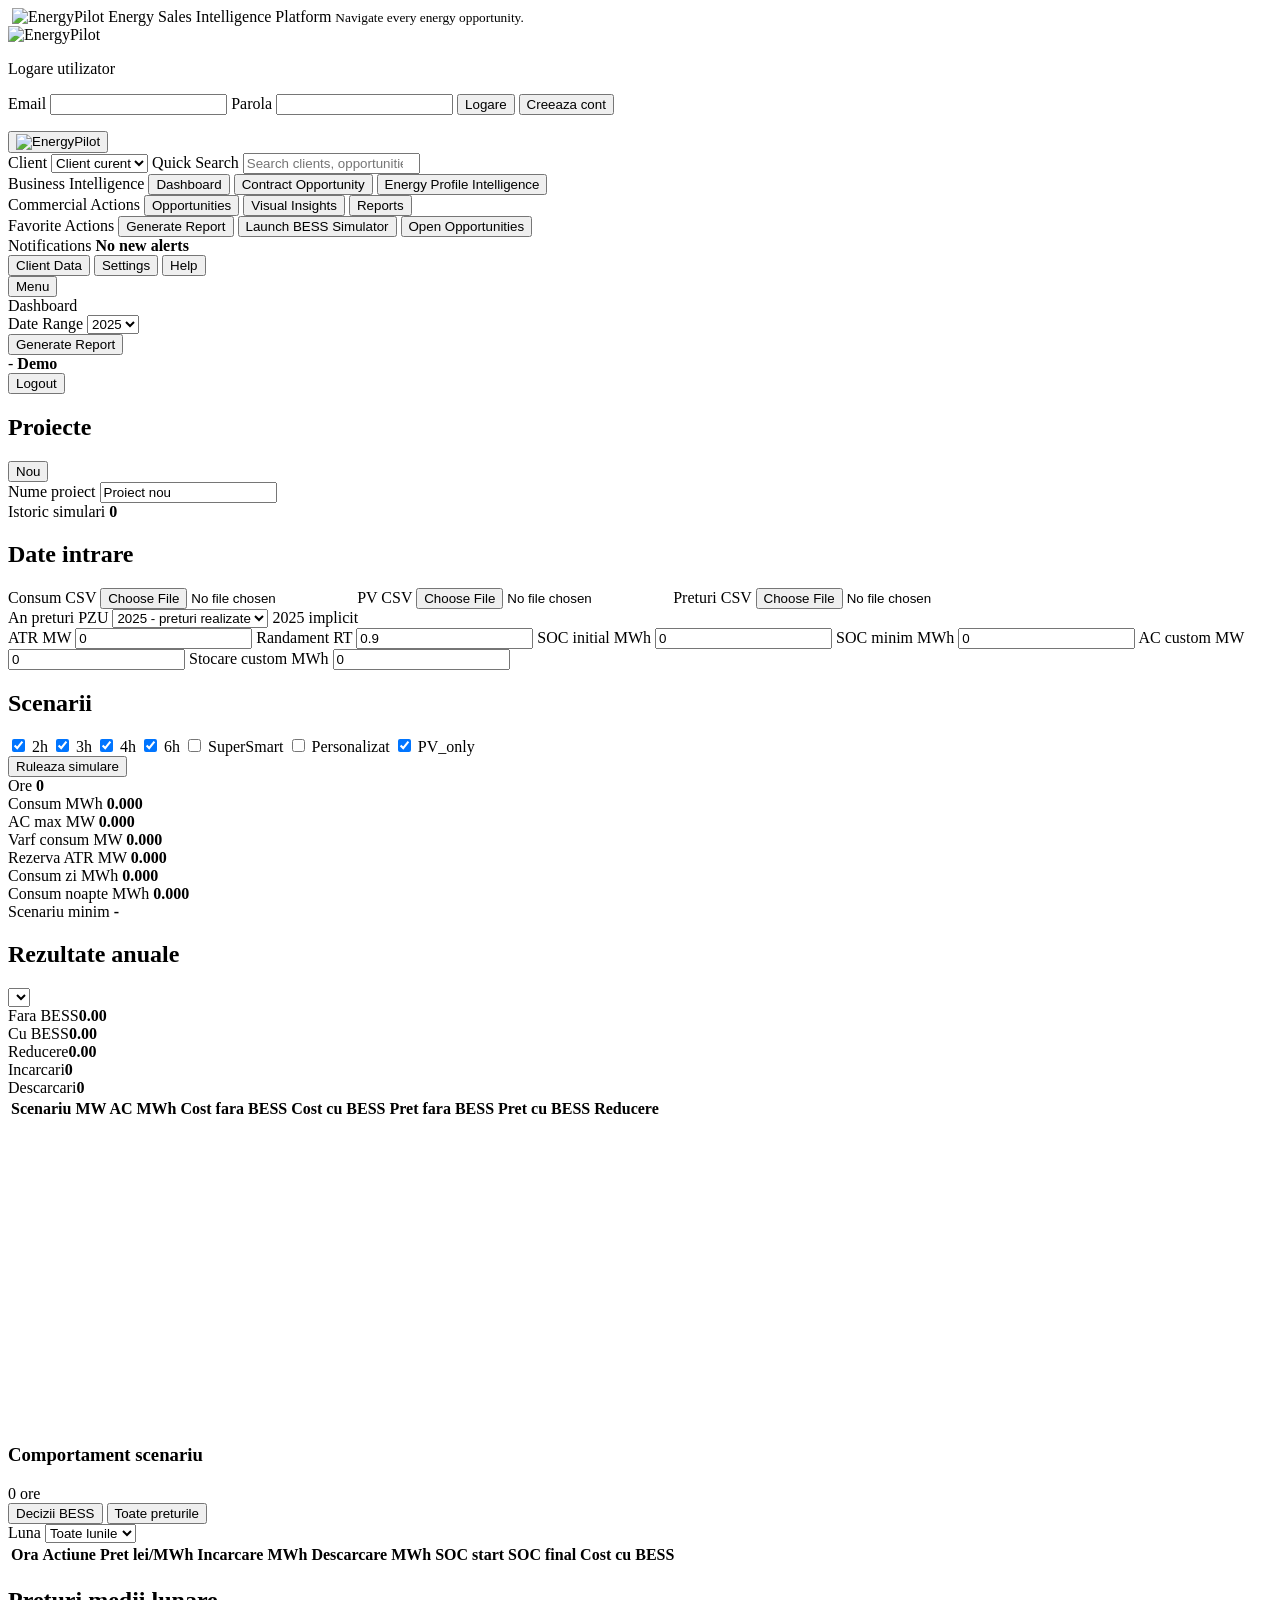
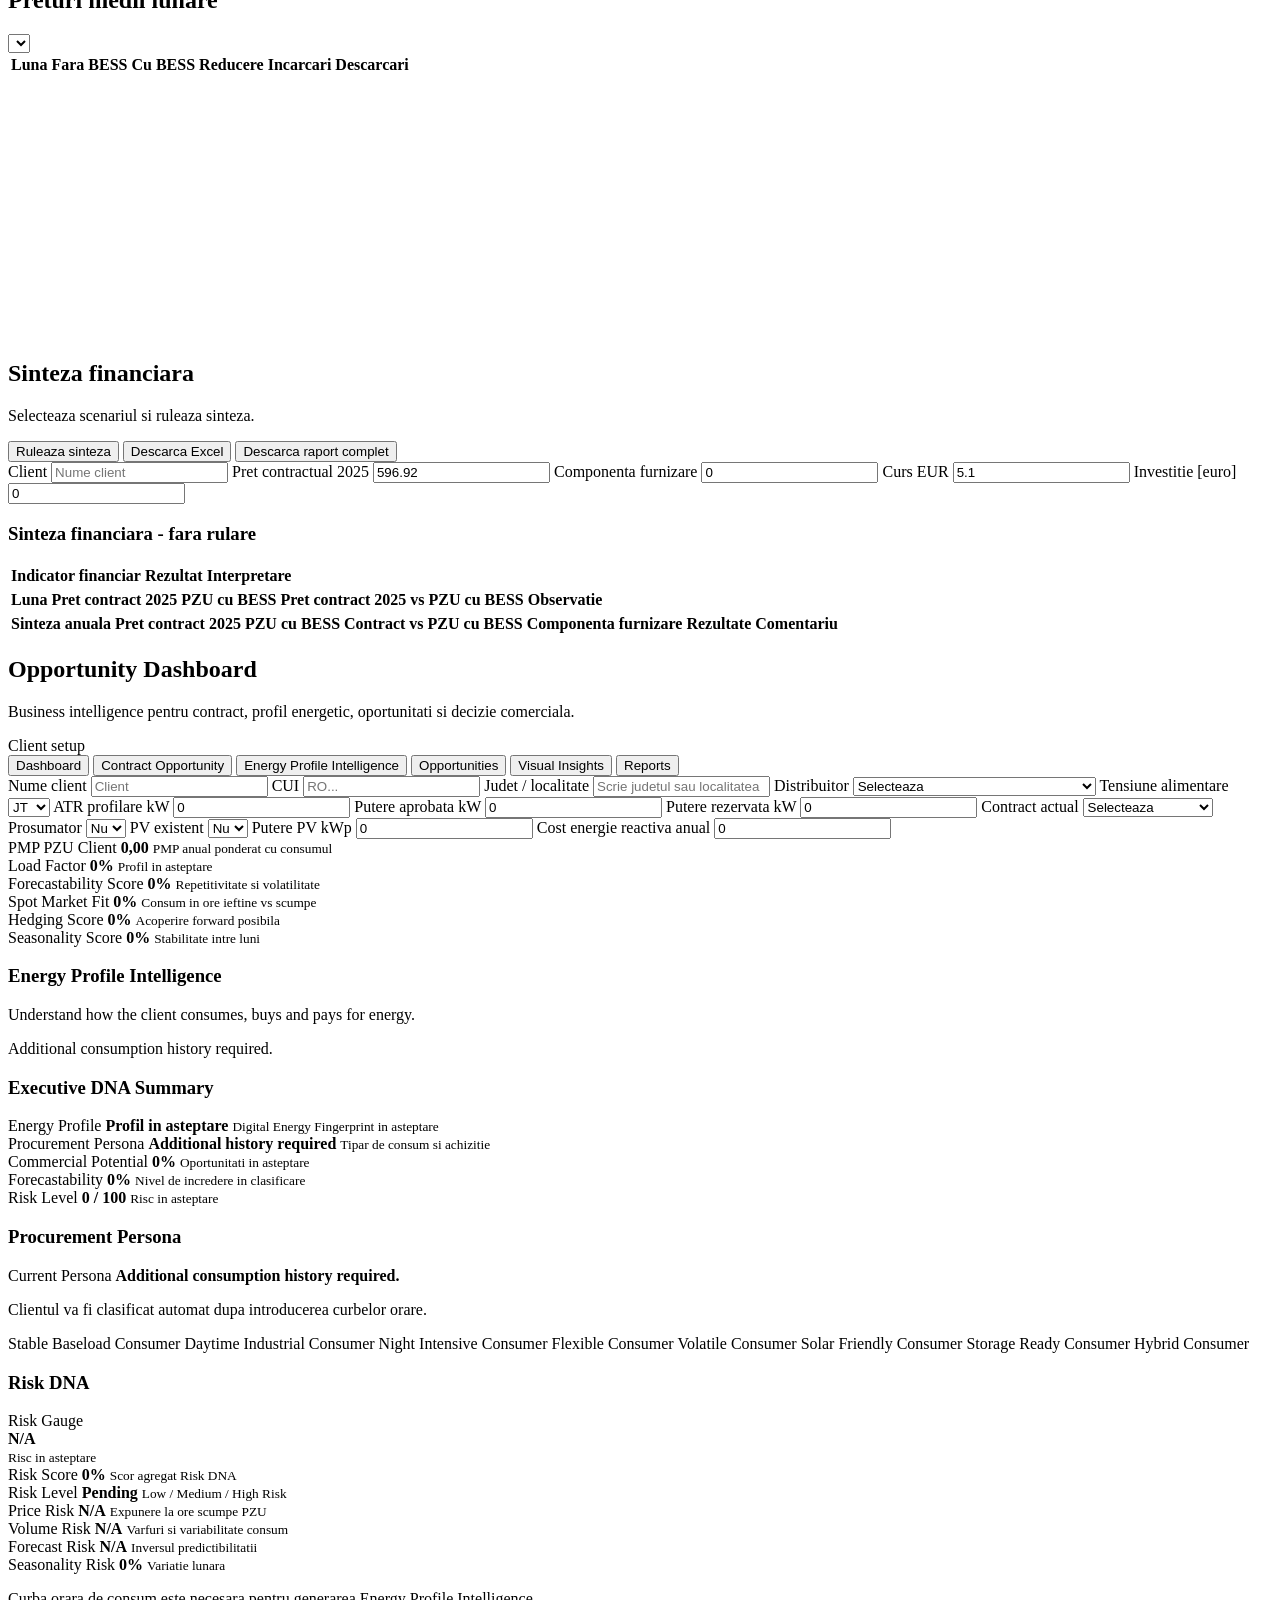
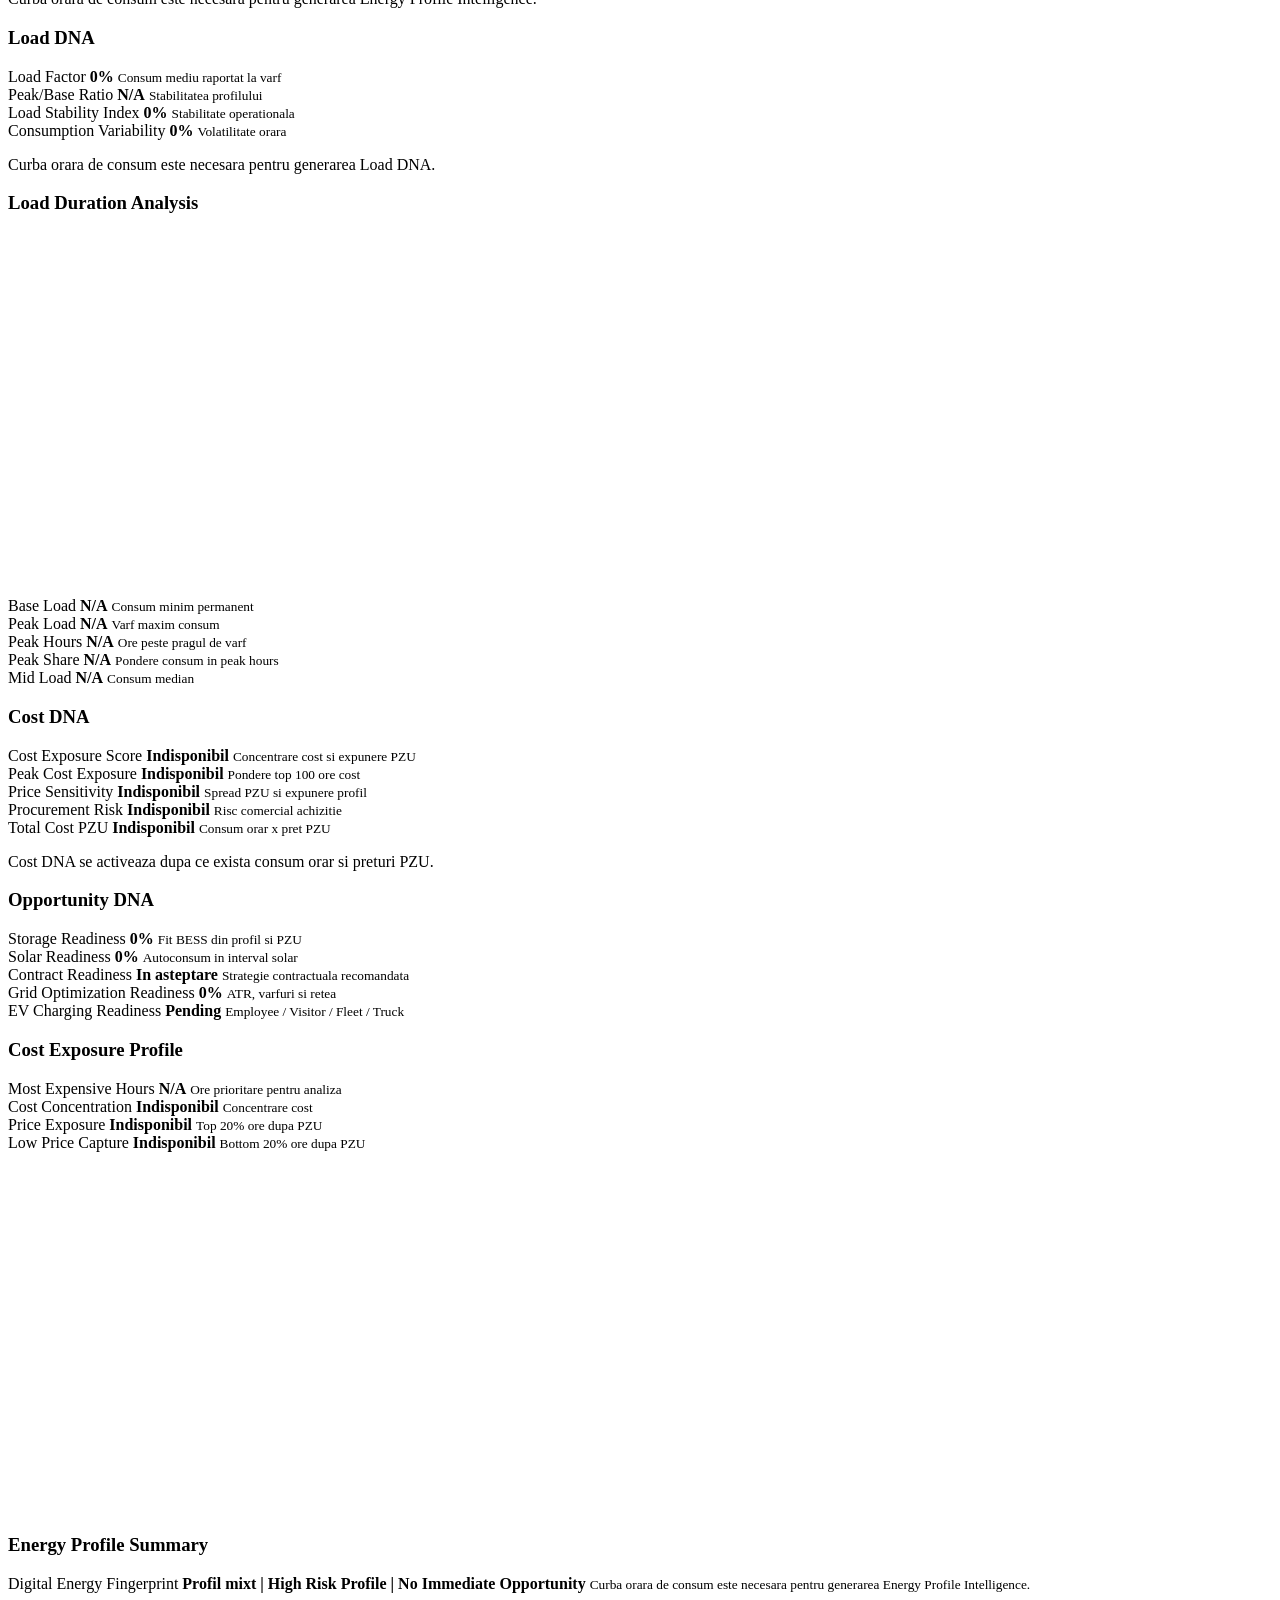
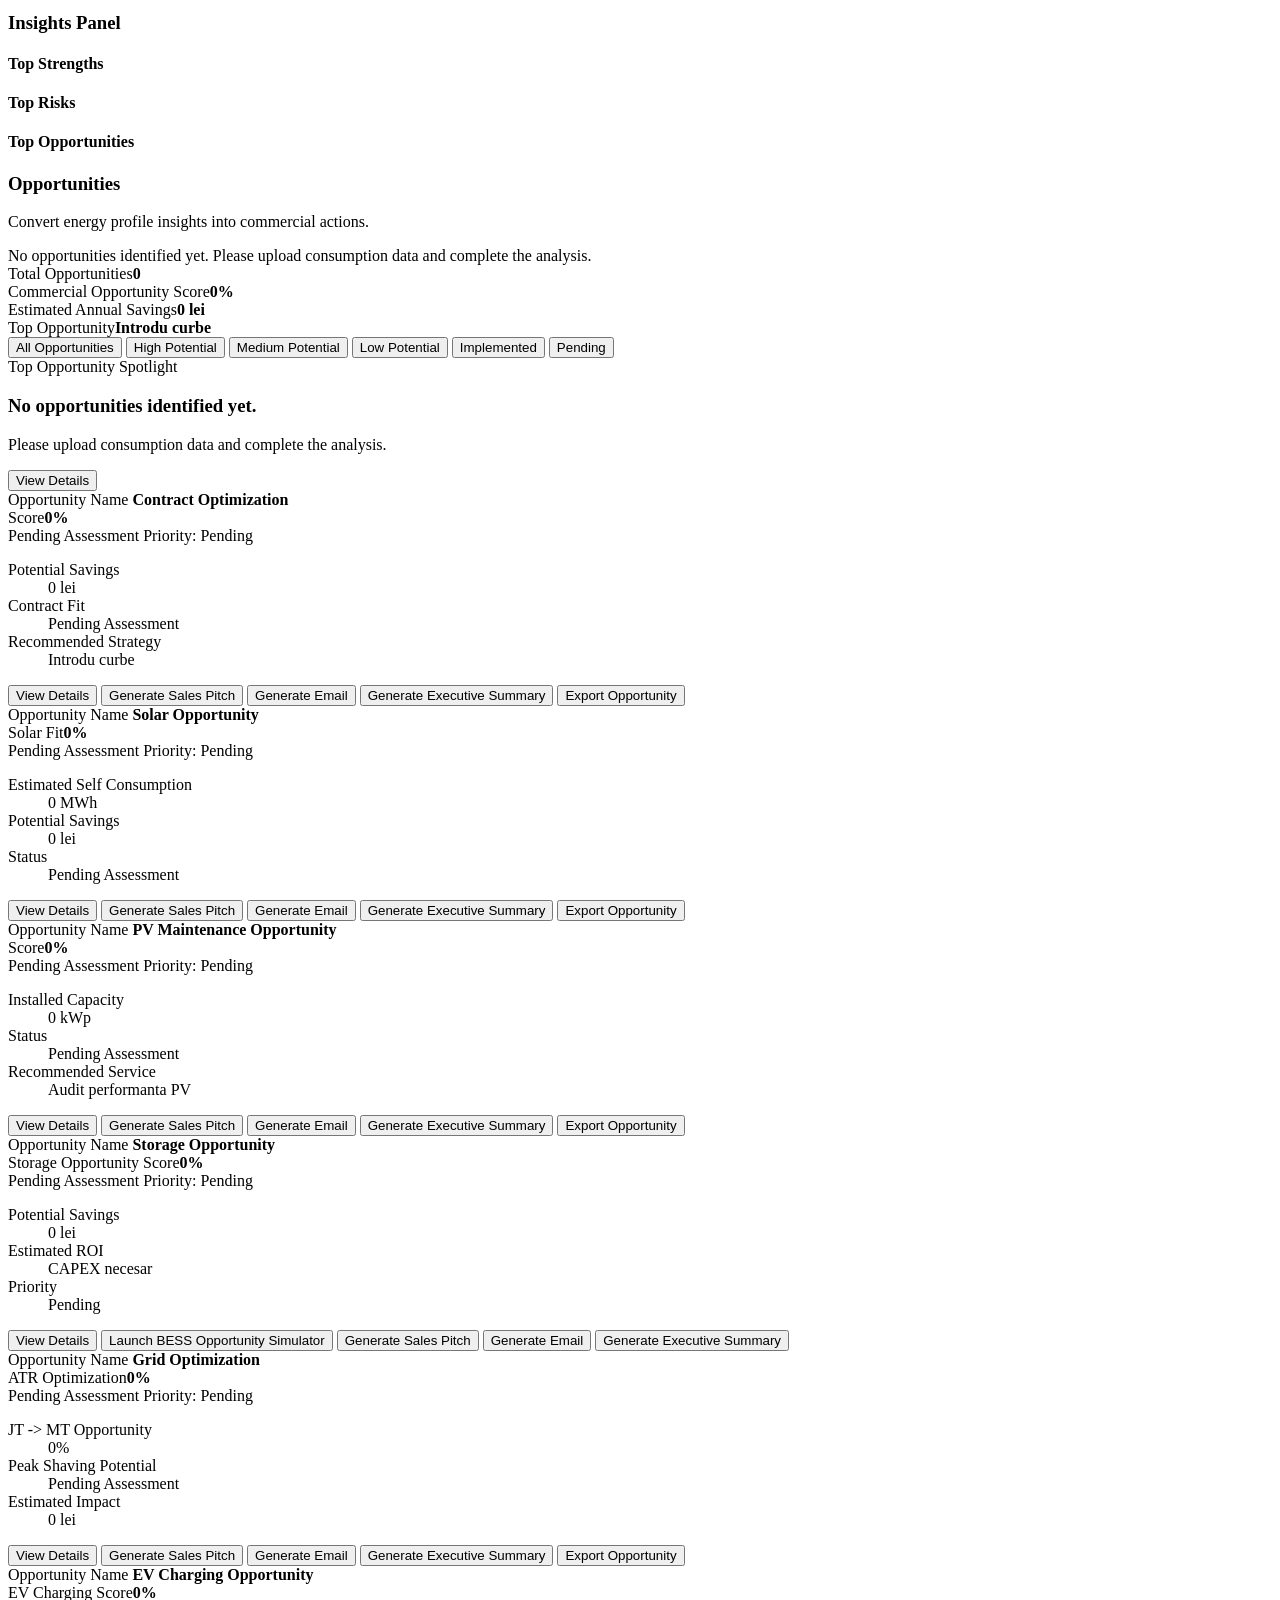
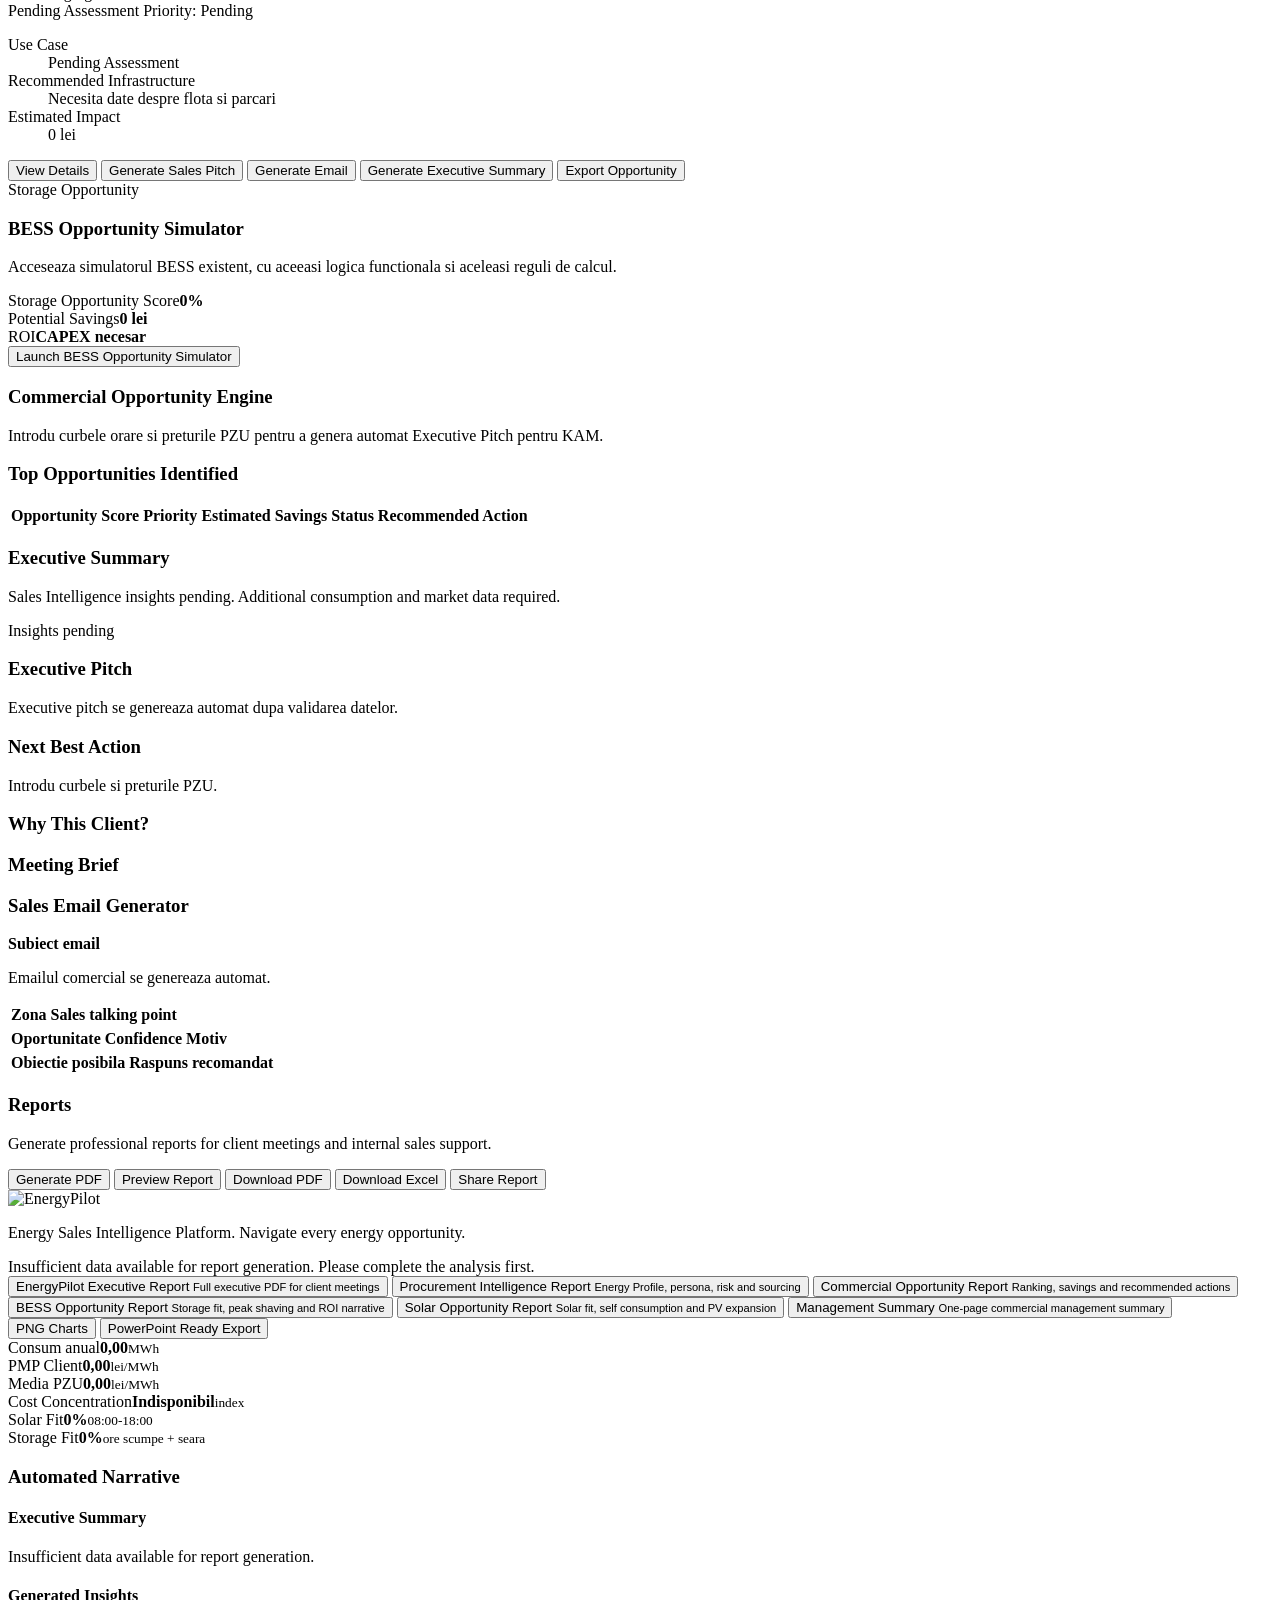
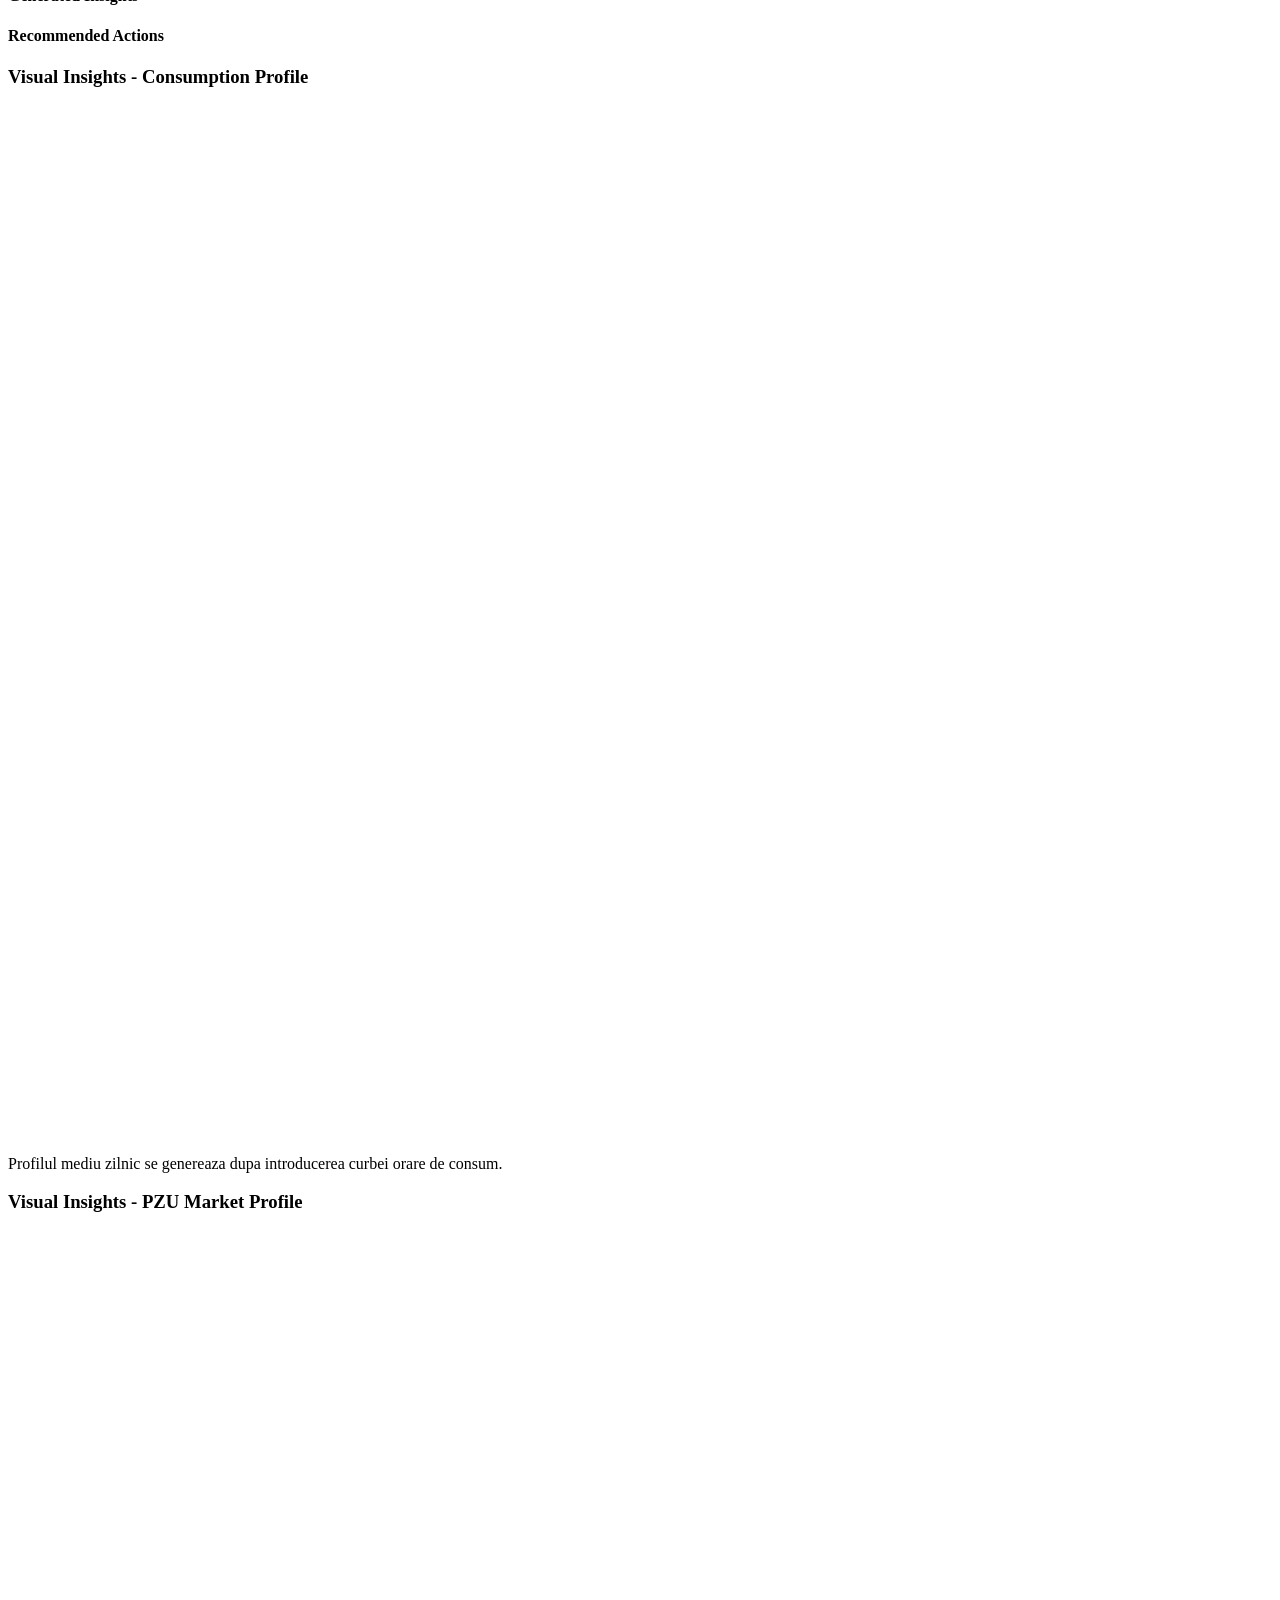
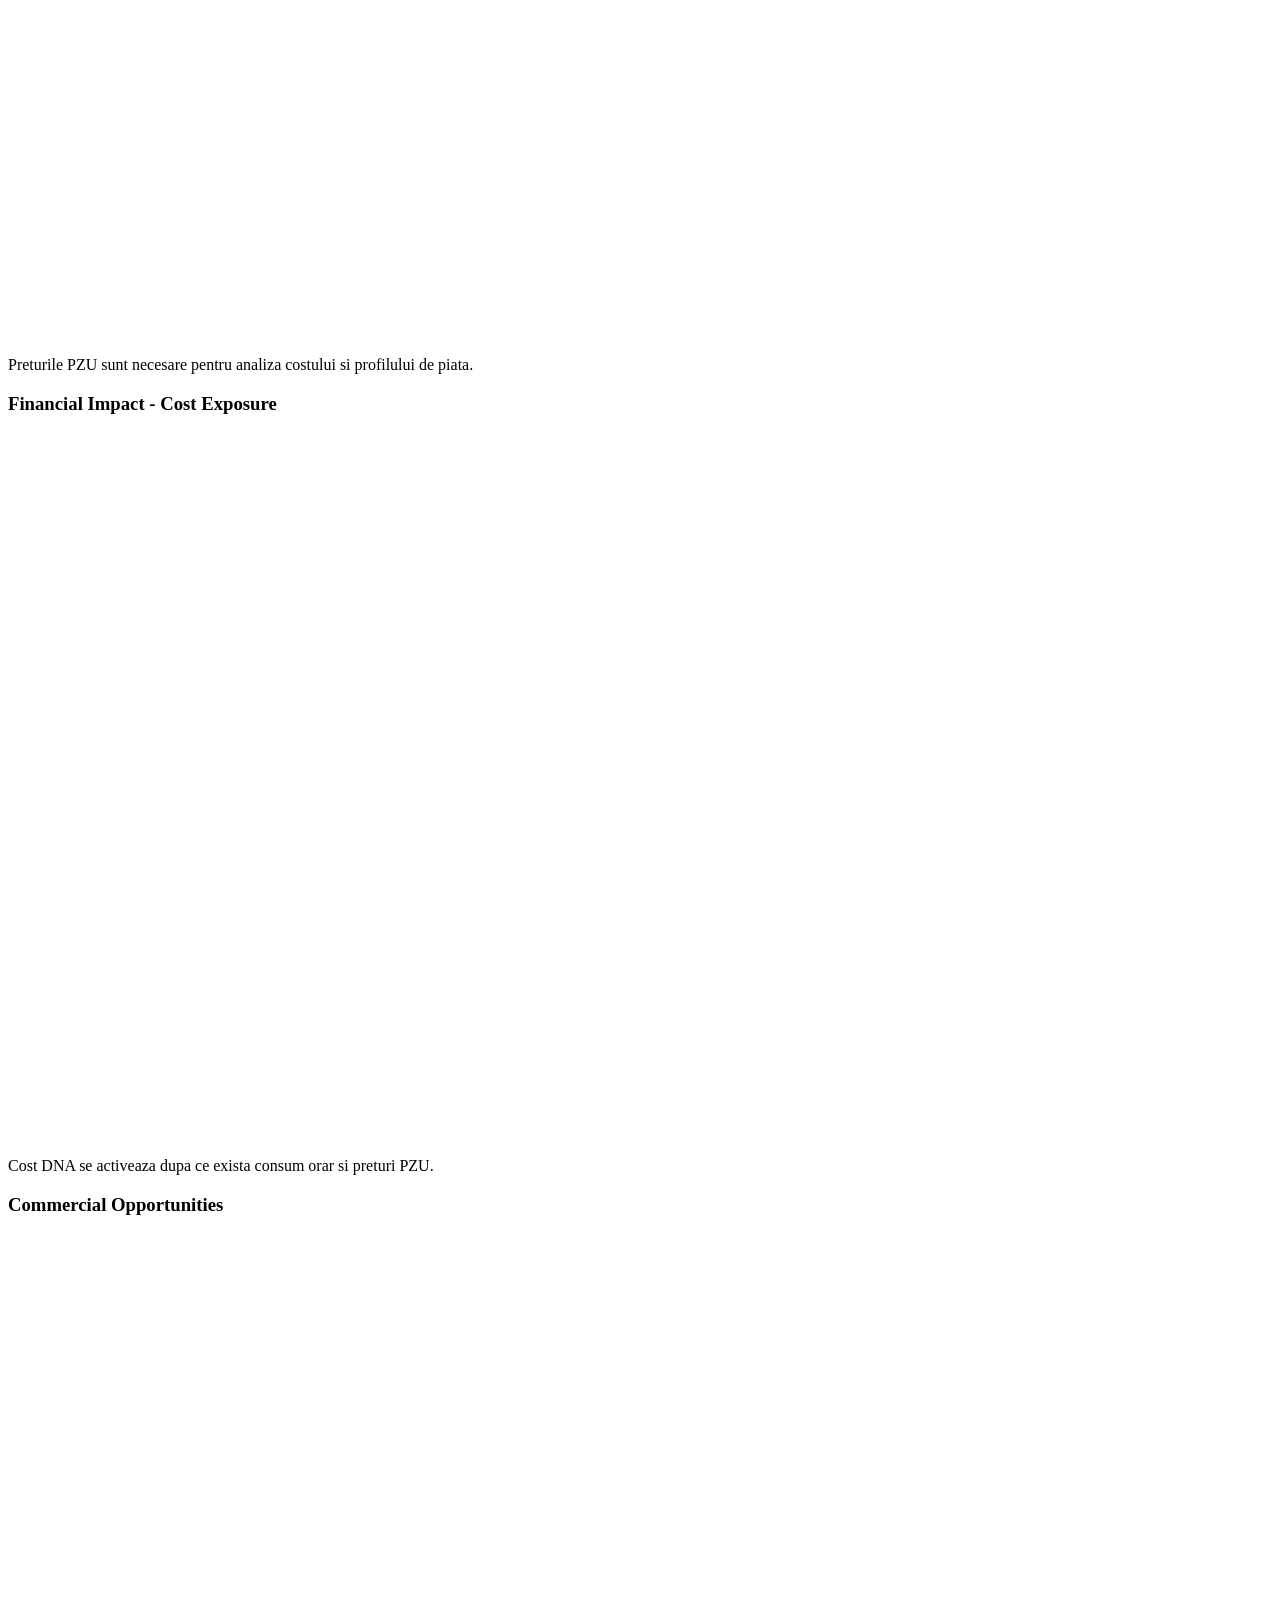
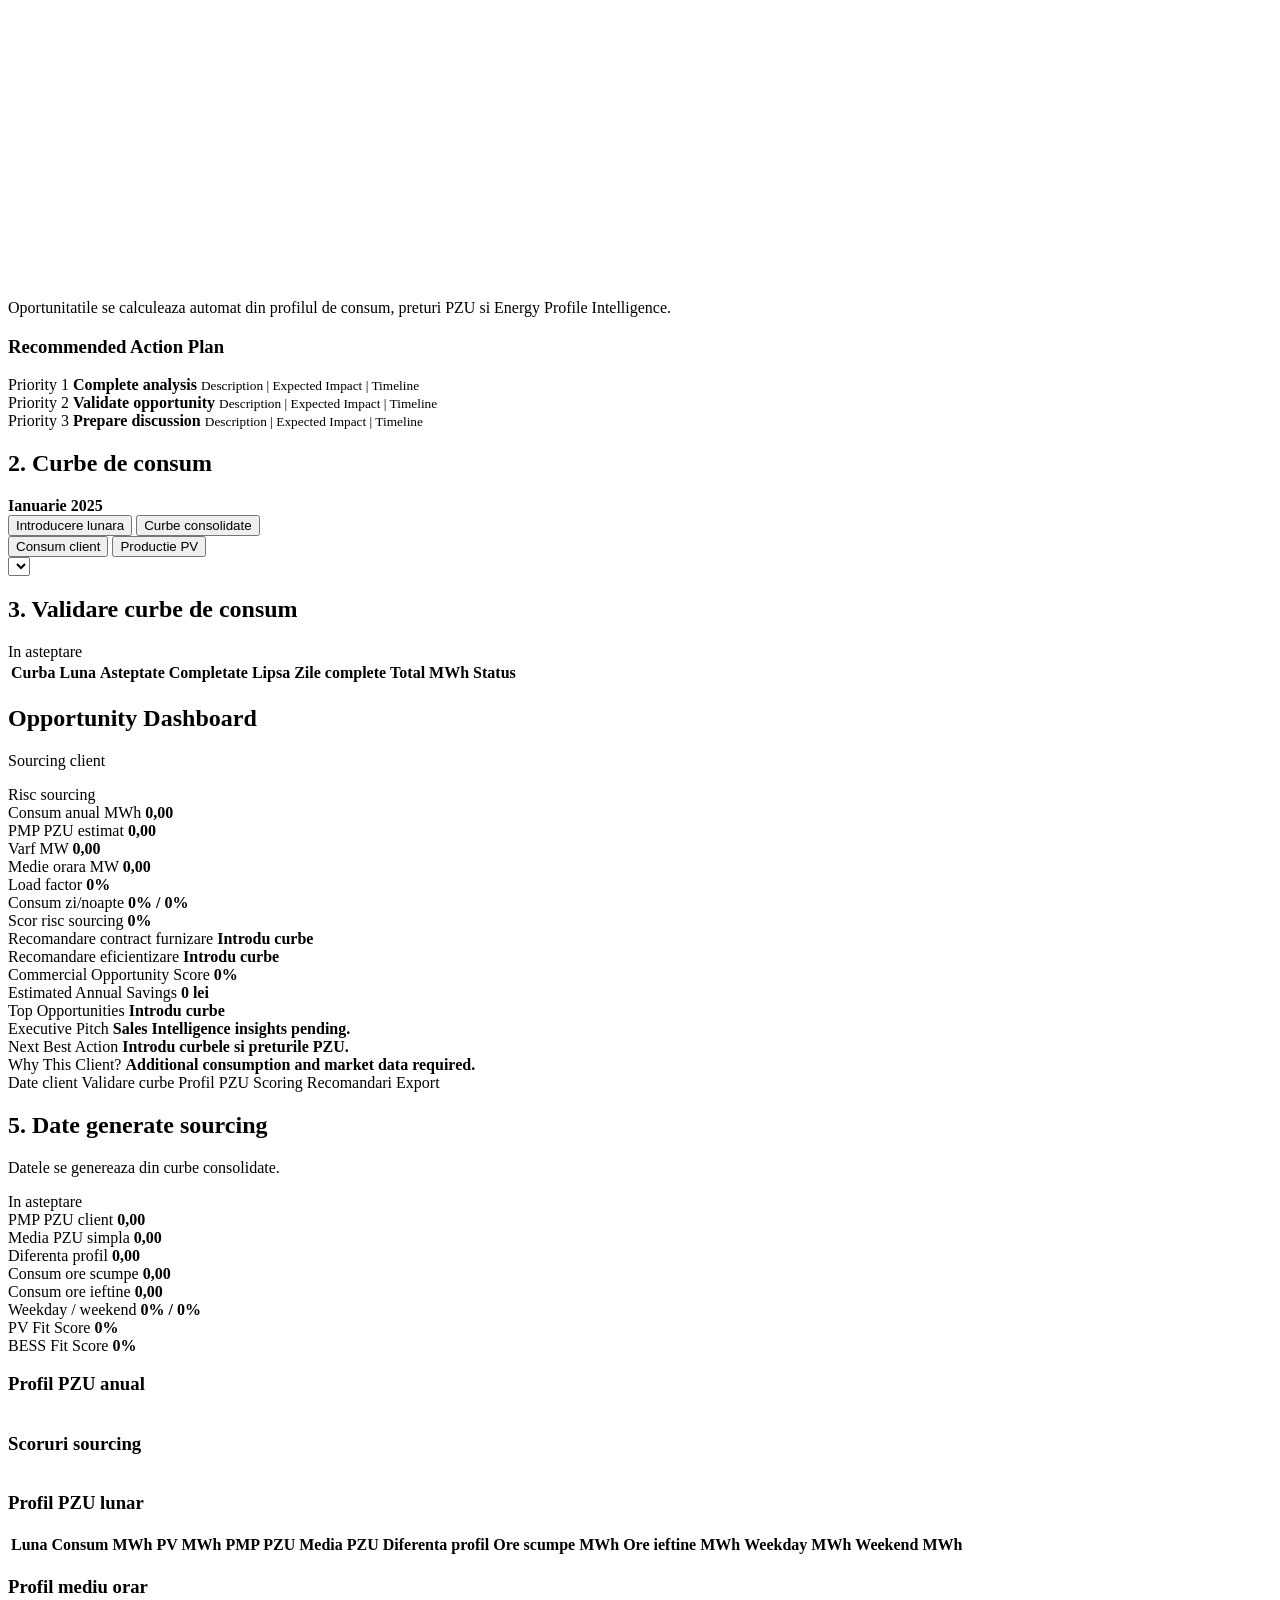
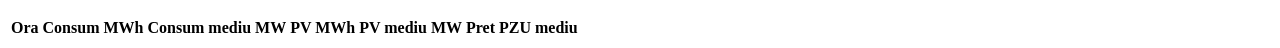
==== commit e80828ce: "Add files via upload" ====
--- a/bess_app/static/index.html
+++ b/bess_app/static/index.html
@@ -5,14 +5,18 @@
     <meta name="viewport" content="width=device-width, initial-scale=1" />
     <title>EnergyPilot</title>
     <meta name="theme-color" content="#0F172A" />
-    <link rel="icon" href='data:image/svg+xml,<svg xmlns="http://www.w3.org/2000/svg" viewBox="0 0 64 64"><rect width="64" height="64" rx="16" fill="%230F172A"/><text x="32" y="39" text-anchor="middle" font-family="Arial" font-size="24" font-weight="800" fill="%23FFFFFF">EP</text><path d="M18 46h28" stroke="%2310B981" stroke-width="4" stroke-linecap="round"/></svg>' />
+    <link rel="icon" href="/public/icons/favicon.ico" sizes="any" />
+    <link rel="icon" href="/public/icons/favicon.svg" type="image/svg+xml" />
+    <link rel="icon" href="/public/icons/favicon-32x32.png" type="image/png" sizes="32x32" />
+    <link rel="apple-touch-icon" href="/public/icons/apple-touch-icon.png" />
+    <link rel="manifest" href="/public/icons/manifest.json" />
     <link rel="stylesheet" href="/styles.css" />
   </head>
   <body>
     <section id="loadingScreen" class="loading-screen" aria-label="EnergyPilot loading">
       <div class="loading-card">
-        <div class="brand-mark loading-mark" aria-hidden="true">EP</div>
-        <strong>ENERGYPILOT</strong>
+        <img class="loading-mark-logo" src="/public/brand/energypilot-ep-mark-white.svg" alt="" aria-hidden="true" />
+        <img class="loading-logo" src="/public/brand/energypilot-horizontal-compact-white.svg" alt="EnergyPilot" />
         <span>Energy Sales Intelligence Platform</span>
         <small>Navigate every energy opportunity.</small>
         <div class="loading-line" aria-hidden="true"></div>
@@ -22,13 +26,9 @@
     <section id="authScreen" class="auth-screen">
       <form id="authForm" class="auth-card">
         <div class="auth-brand">
-          <div class="brand-mark" aria-hidden="true">EP</div>
-          <div>
-            <h1>ENERGYPILOT</h1>
-            <p id="authSubtitle">Energy Sales Intelligence Platform</p>
-            <small>Navigate every energy opportunity.</small>
-          </div>
+          <img class="auth-logo" src="/public/brand/energypilot-logo-primary-black.svg" alt="EnergyPilot" />
         </div>
+        <p id="authSubtitle" class="auth-title">Logare utilizator</p>
         <label>
           Email
           <input id="authEmail" type="email" autocomplete="email" required />
@@ -45,13 +45,10 @@
 
     <main id="appShell" class="app-shell is-hidden">
       <aside class="app-sidebar" aria-label="EnergyPilot navigation">
-        <div class="brand-lockup">
+        <div class="sidebar-brand brand-lockup">
           <button id="navConsumptionProfile" class="brand-wordmark main-menu-item active" type="button" data-app-view="profile">
-            <span class="brand-mark" aria-hidden="true">EP</span>
-            <span class="brand-name">ENERGYPILOT</span>
+            <img class="brand-logo brand-logo-expanded" src="/public/brand/energypilot-sidebar-header-final-large.svg" alt="EnergyPilot" />
           </button>
-          <span>Energy Sales Intelligence Platform</span>
-          <small>Navigate every energy opportunity.</small>
         </div>
 
         <label class="sidebar-client-switcher">
@@ -1095,10 +1092,8 @@
 
               <div class="report-center-header">
                 <div class="report-brand-lockup">
-                  <span class="brand-mark" aria-hidden="true">EP</span>
+                  <img class="report-logo" src="/public/brand/energypilot-horizontal-compact-black.svg" alt="EnergyPilot" />
                   <div>
-                    <span>REPORT BRANDING</span>
-                    <strong>ENERGYPILOT</strong>
                     <p>Energy Sales Intelligence Platform. Navigate every energy opportunity.</p>
                   </div>
                 </div>
